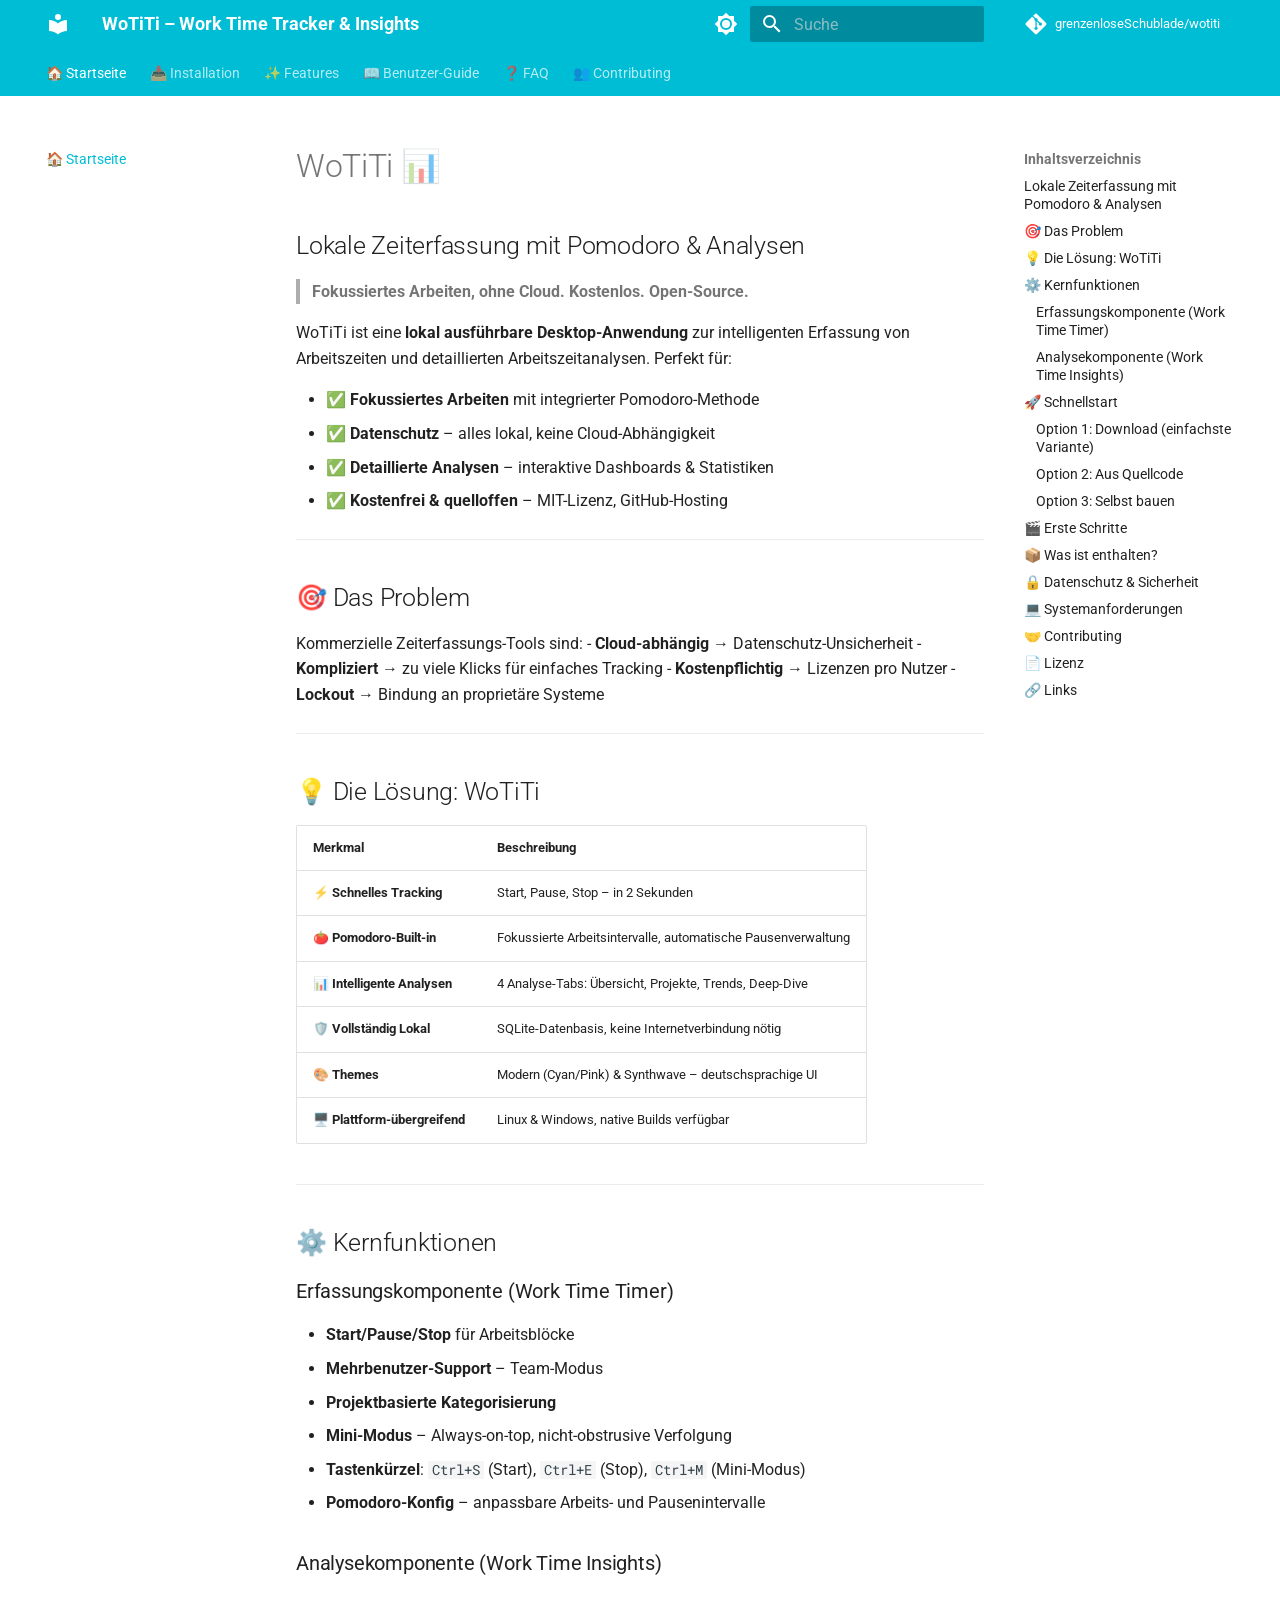
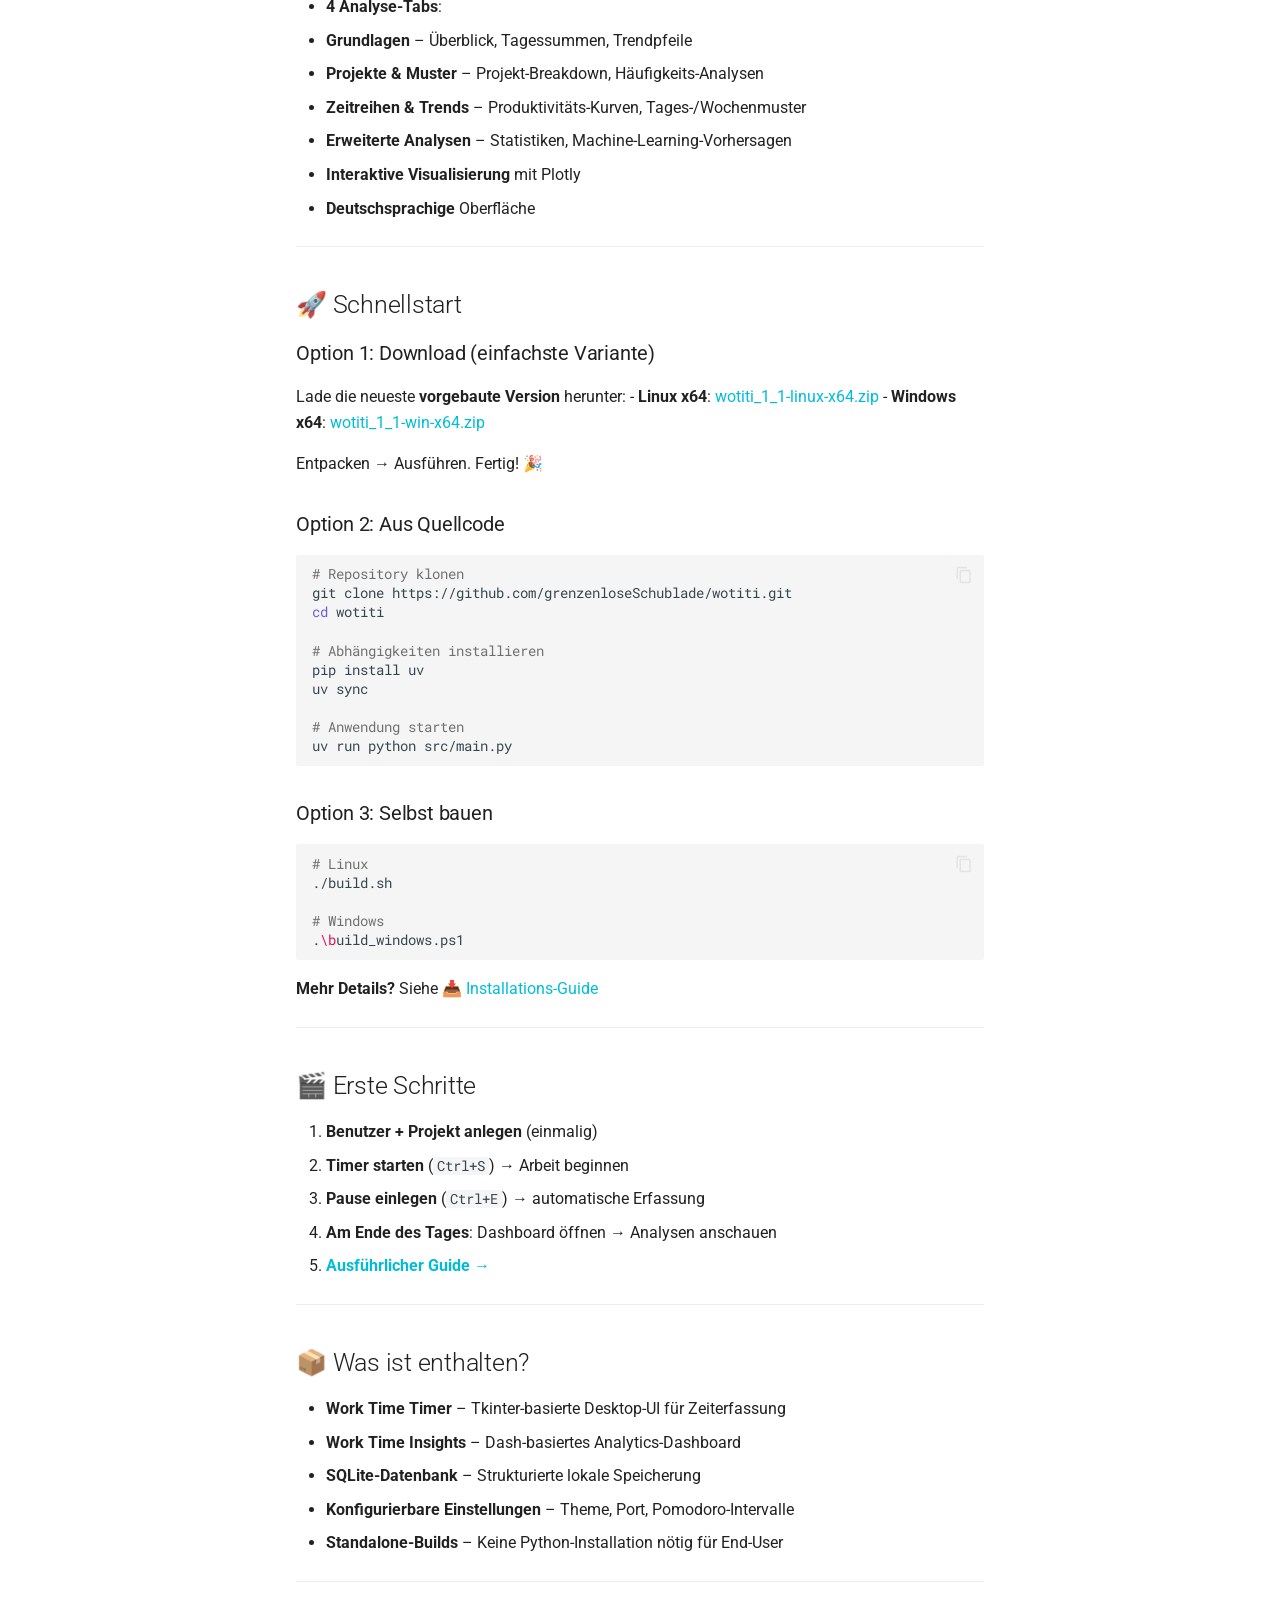
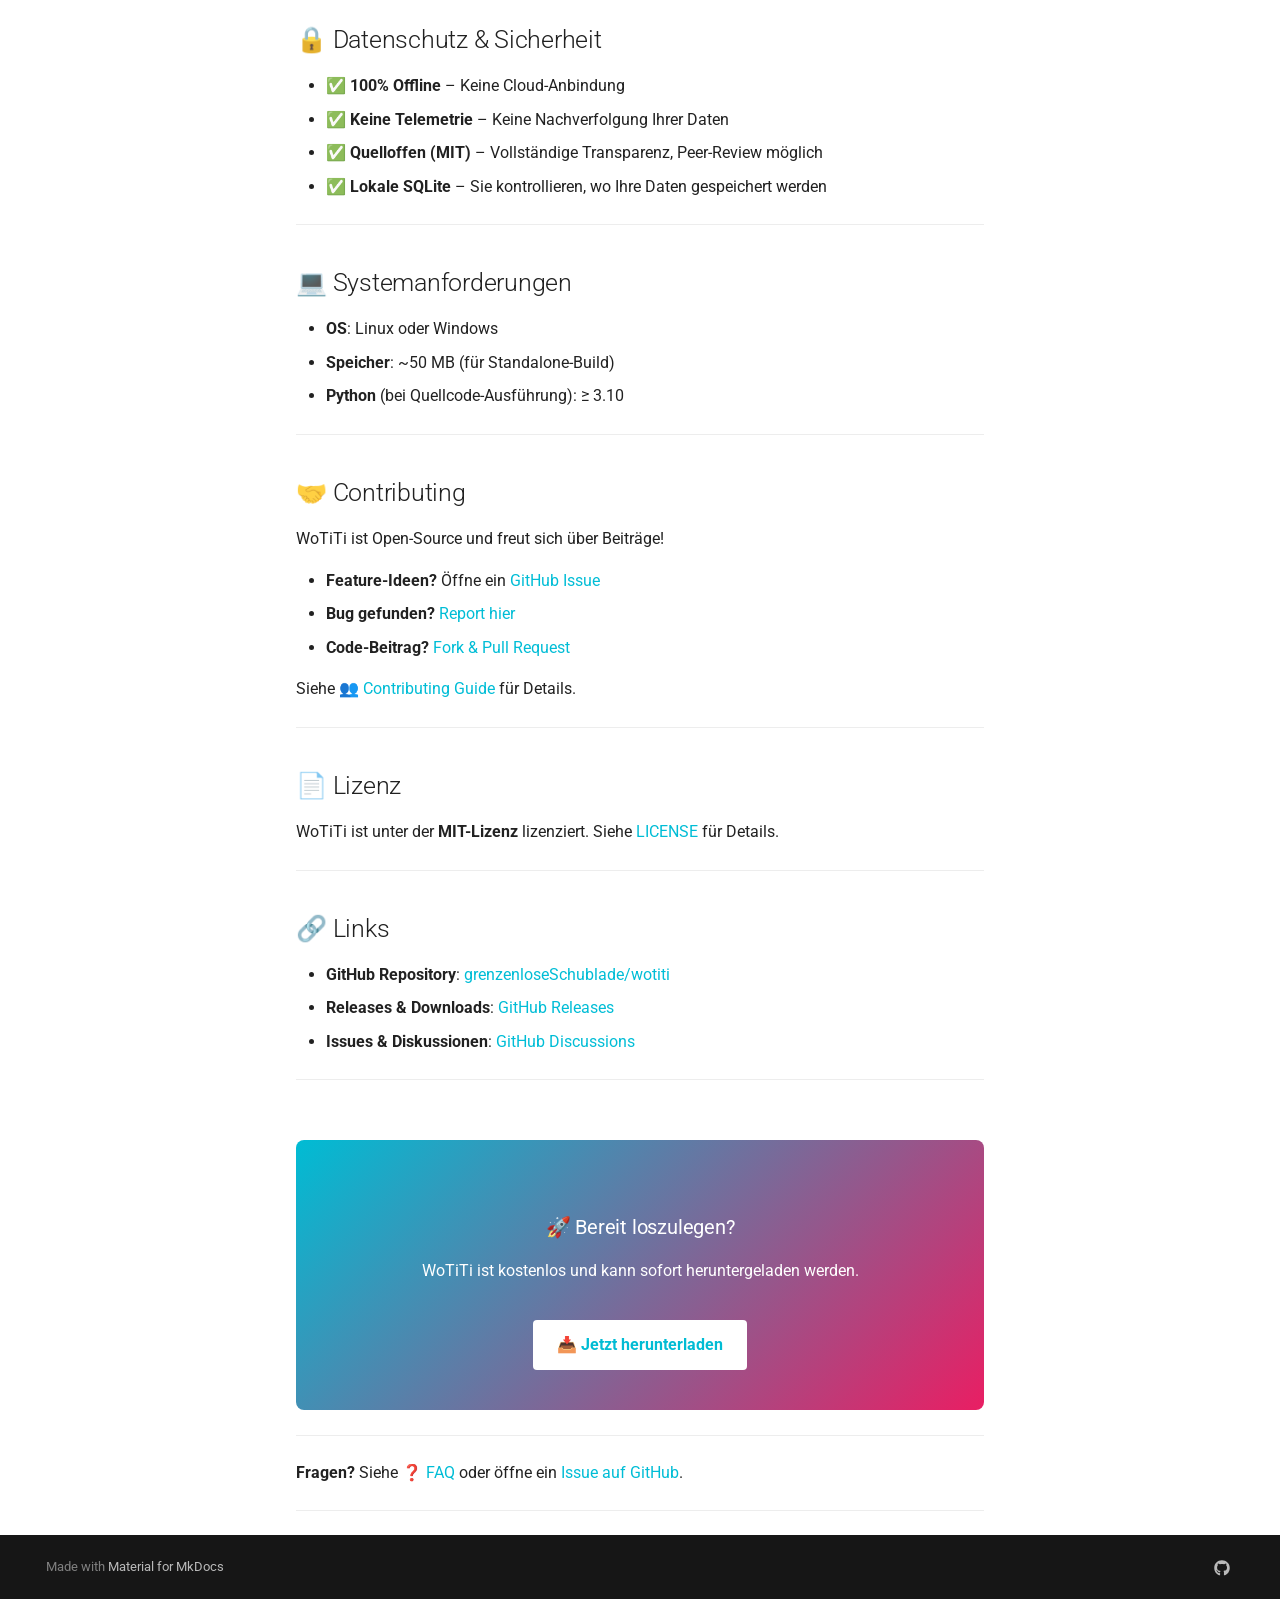
==== site/index.html @ 94844346 "Add sitemap.xml and its gzipped version for better SEO and indexing" ====
<!doctype html>
<html lang="de" class="no-js">
  <head>
    
      <meta charset="utf-8">
      <meta name="viewport" content="width=device-width,initial-scale=1">
      
        <meta name="description" content="WoTiTi – Lokale Zeiterfassung mit Pomodoro & Analysen. Kostenlos, Open-Source, 100% datenschutzfreundlich. Desktop-App für fokussiertes Arbeiten.">
      
      
      
        <link rel="canonical" href="https://grenzenloseSchublade.github.io/wotiti/">
      
      
      
        <link rel="next" href="installation/">
      
      
        
      
      
      <link rel="icon" href="assets/images/favicon.png">
      <meta name="generator" content="mkdocs-1.6.1, mkdocs-material-9.7.6">
    
    
      
        <title>WoTiTi – Work Time Tracker & Insights</title>
      
    
    
      <link rel="stylesheet" href="assets/stylesheets/main.484c7ddc.min.css">
      
        
        <link rel="stylesheet" href="assets/stylesheets/palette.ab4e12ef.min.css">
      
      


    
    
      
    
    
      
        
        
        <link rel="preconnect" href="https://fonts.gstatic.com" crossorigin>
        <link rel="stylesheet" href="https://fonts.googleapis.com/css?family=Roboto:300,300i,400,400i,700,700i%7CRoboto+Mono:400,400i,700,700i&display=fallback">
        <style>:root{--md-text-font:"Roboto";--md-code-font:"Roboto Mono"}</style>
      
    
    
    <script>__md_scope=new URL(".",location),__md_hash=e=>[...e].reduce(((e,_)=>(e<<5)-e+_.charCodeAt(0)),0),__md_get=(e,_=localStorage,t=__md_scope)=>JSON.parse(_.getItem(t.pathname+"."+e)),__md_set=(e,_,t=localStorage,a=__md_scope)=>{try{t.setItem(a.pathname+"."+e,JSON.stringify(_))}catch(e){}}</script>
    
      

    
    
  </head>
  
  
    
    
      
    
    
    
    
    <body dir="ltr" data-md-color-scheme="default" data-md-color-primary="cyan" data-md-color-accent="pink">
  
    
    <input class="md-toggle" data-md-toggle="drawer" type="checkbox" id="__drawer" autocomplete="off">
    <input class="md-toggle" data-md-toggle="search" type="checkbox" id="__search" autocomplete="off">
    <label class="md-overlay" for="__drawer"></label>
    <div data-md-component="skip">
      
        
        <a href="#wotiti" class="md-skip">
          Zum Inhalt
        </a>
      
    </div>
    <div data-md-component="announce">
      
    </div>
    
    
      

<header class="md-header" data-md-component="header">
  <nav class="md-header__inner md-grid" aria-label="Kopfzeile">
    <a href="." title="WoTiTi – Work Time Tracker &amp; Insights" class="md-header__button md-logo" aria-label="WoTiTi – Work Time Tracker & Insights" data-md-component="logo">
      
  
  <svg xmlns="http://www.w3.org/2000/svg" viewBox="0 0 24 24"><path d="M12 8a3 3 0 0 0 3-3 3 3 0 0 0-3-3 3 3 0 0 0-3 3 3 3 0 0 0 3 3m0 3.54C9.64 9.35 6.5 8 3 8v11c3.5 0 6.64 1.35 9 3.54 2.36-2.19 5.5-3.54 9-3.54V8c-3.5 0-6.64 1.35-9 3.54"/></svg>

    </a>
    <label class="md-header__button md-icon" for="__drawer">
      
      <svg xmlns="http://www.w3.org/2000/svg" viewBox="0 0 24 24"><path d="M3 6h18v2H3zm0 5h18v2H3zm0 5h18v2H3z"/></svg>
    </label>
    <div class="md-header__title" data-md-component="header-title">
      <div class="md-header__ellipsis">
        <div class="md-header__topic">
          <span class="md-ellipsis">
            WoTiTi – Work Time Tracker & Insights
          </span>
        </div>
        <div class="md-header__topic" data-md-component="header-topic">
          <span class="md-ellipsis">
            
              🏠 Startseite
            
          </span>
        </div>
      </div>
    </div>
    
      
        <form class="md-header__option" data-md-component="palette">
  
    
    
    
    <input class="md-option" data-md-color-media="(prefers-color-scheme: light)" data-md-color-scheme="default" data-md-color-primary="cyan" data-md-color-accent="pink"  aria-label="Dunkel-Modus"  type="radio" name="__palette" id="__palette_0">
    
      <label class="md-header__button md-icon" title="Dunkel-Modus" for="__palette_1" hidden>
        <svg xmlns="http://www.w3.org/2000/svg" viewBox="0 0 24 24"><path d="M12 8a4 4 0 0 0-4 4 4 4 0 0 0 4 4 4 4 0 0 0 4-4 4 4 0 0 0-4-4m0 10a6 6 0 0 1-6-6 6 6 0 0 1 6-6 6 6 0 0 1 6 6 6 6 0 0 1-6 6m8-9.31V4h-4.69L12 .69 8.69 4H4v4.69L.69 12 4 15.31V20h4.69L12 23.31 15.31 20H20v-4.69L23.31 12z"/></svg>
      </label>
    
  
    
    
    
    <input class="md-option" data-md-color-media="(prefers-color-scheme: dark)" data-md-color-scheme="slate" data-md-color-primary="cyan" data-md-color-accent="pink"  aria-label="Hell-Modus"  type="radio" name="__palette" id="__palette_1">
    
      <label class="md-header__button md-icon" title="Hell-Modus" for="__palette_0" hidden>
        <svg xmlns="http://www.w3.org/2000/svg" viewBox="0 0 24 24"><path d="M12 18c-.89 0-1.74-.2-2.5-.55C11.56 16.5 13 14.42 13 12s-1.44-4.5-3.5-5.45C10.26 6.2 11.11 6 12 6a6 6 0 0 1 6 6 6 6 0 0 1-6 6m8-9.31V4h-4.69L12 .69 8.69 4H4v4.69L.69 12 4 15.31V20h4.69L12 23.31 15.31 20H20v-4.69L23.31 12z"/></svg>
      </label>
    
  
</form>
      
    
    
      <script>var palette=__md_get("__palette");if(palette&&palette.color){if("(prefers-color-scheme)"===palette.color.media){var media=matchMedia("(prefers-color-scheme: light)"),input=document.querySelector(media.matches?"[data-md-color-media='(prefers-color-scheme: light)']":"[data-md-color-media='(prefers-color-scheme: dark)']");palette.color.media=input.getAttribute("data-md-color-media"),palette.color.scheme=input.getAttribute("data-md-color-scheme"),palette.color.primary=input.getAttribute("data-md-color-primary"),palette.color.accent=input.getAttribute("data-md-color-accent")}for(var[key,value]of Object.entries(palette.color))document.body.setAttribute("data-md-color-"+key,value)}</script>
    
    
    
      
      
        <label class="md-header__button md-icon" for="__search">
          
          <svg xmlns="http://www.w3.org/2000/svg" viewBox="0 0 24 24"><path d="M9.5 3A6.5 6.5 0 0 1 16 9.5c0 1.61-.59 3.09-1.56 4.23l.27.27h.79l5 5-1.5 1.5-5-5v-.79l-.27-.27A6.52 6.52 0 0 1 9.5 16 6.5 6.5 0 0 1 3 9.5 6.5 6.5 0 0 1 9.5 3m0 2C7 5 5 7 5 9.5S7 14 9.5 14 14 12 14 9.5 12 5 9.5 5"/></svg>
        </label>
        <div class="md-search" data-md-component="search" role="dialog">
  <label class="md-search__overlay" for="__search"></label>
  <div class="md-search__inner" role="search">
    <form class="md-search__form" name="search">
      <input type="text" class="md-search__input" name="query" aria-label="Suche" placeholder="Suche" autocapitalize="off" autocorrect="off" autocomplete="off" spellcheck="false" data-md-component="search-query" required>
      <label class="md-search__icon md-icon" for="__search">
        
        <svg xmlns="http://www.w3.org/2000/svg" viewBox="0 0 24 24"><path d="M9.5 3A6.5 6.5 0 0 1 16 9.5c0 1.61-.59 3.09-1.56 4.23l.27.27h.79l5 5-1.5 1.5-5-5v-.79l-.27-.27A6.52 6.52 0 0 1 9.5 16 6.5 6.5 0 0 1 3 9.5 6.5 6.5 0 0 1 9.5 3m0 2C7 5 5 7 5 9.5S7 14 9.5 14 14 12 14 9.5 12 5 9.5 5"/></svg>
        
        <svg xmlns="http://www.w3.org/2000/svg" viewBox="0 0 24 24"><path d="M20 11v2H8l5.5 5.5-1.42 1.42L4.16 12l7.92-7.92L13.5 5.5 8 11z"/></svg>
      </label>
      <nav class="md-search__options" aria-label="Suche">
        
        <button type="reset" class="md-search__icon md-icon" title="Zurücksetzen" aria-label="Zurücksetzen" tabindex="-1">
          
          <svg xmlns="http://www.w3.org/2000/svg" viewBox="0 0 24 24"><path d="M19 6.41 17.59 5 12 10.59 6.41 5 5 6.41 10.59 12 5 17.59 6.41 19 12 13.41 17.59 19 19 17.59 13.41 12z"/></svg>
        </button>
      </nav>
      
        <div class="md-search__suggest" data-md-component="search-suggest"></div>
      
    </form>
    <div class="md-search__output">
      <div class="md-search__scrollwrap" tabindex="0" data-md-scrollfix>
        <div class="md-search-result" data-md-component="search-result">
          <div class="md-search-result__meta">
            Suche wird initialisiert
          </div>
          <ol class="md-search-result__list" role="presentation"></ol>
        </div>
      </div>
    </div>
  </div>
</div>
      
    
    
      <div class="md-header__source">
        <a href="https://github.com/grenzenloseSchublade/wotiti" title="Zum Repository" class="md-source" data-md-component="source">
  <div class="md-source__icon md-icon">
    
    <svg xmlns="http://www.w3.org/2000/svg" viewBox="0 0 448 512"><!--! Font Awesome Free 7.1.0 by @fontawesome - https://fontawesome.com License - https://fontawesome.com/license/free (Icons: CC BY 4.0, Fonts: SIL OFL 1.1, Code: MIT License) Copyright 2025 Fonticons, Inc.--><path d="M439.6 236.1 244 40.5c-5.4-5.5-12.8-8.5-20.4-8.5s-15 3-20.4 8.4L162.5 81l51.5 51.5c27.1-9.1 52.7 16.8 43.4 43.7l49.7 49.7c34.2-11.8 61.2 31 35.5 56.7-26.5 26.5-70.2-2.9-56-37.3L240.3 199v121.9c25.3 12.5 22.3 41.8 9.1 55-6.4 6.4-15.2 10.1-24.3 10.1s-17.8-3.6-24.3-10.1c-17.6-17.6-11.1-46.9 11.2-56v-123c-20.8-8.5-24.6-30.7-18.6-45L142.6 101 8.5 235.1C3 240.6 0 247.9 0 255.5s3 15 8.5 20.4l195.6 195.7c5.4 5.4 12.7 8.4 20.4 8.4s15-3 20.4-8.4l194.7-194.7c5.4-5.4 8.4-12.8 8.4-20.4s-3-15-8.4-20.4"/></svg>
  </div>
  <div class="md-source__repository">
    grenzenloseSchublade/wotiti
  </div>
</a>
      </div>
    
  </nav>
  
</header>
    
    <div class="md-container" data-md-component="container">
      
      
        
          
            
<nav class="md-tabs" aria-label="Hauptnavigation" data-md-component="tabs">
  <div class="md-grid">
    <ul class="md-tabs__list">
      
        
  
  
  
    
  
  
    <li class="md-tabs__item md-tabs__item--active">
      <a href="." class="md-tabs__link">
        
  
  
    
  
  🏠 Startseite

      </a>
    </li>
  

      
        
  
  
  
  
    <li class="md-tabs__item">
      <a href="installation/" class="md-tabs__link">
        
  
  
    
  
  📥 Installation

      </a>
    </li>
  

      
        
  
  
  
  
    <li class="md-tabs__item">
      <a href="features/" class="md-tabs__link">
        
  
  
    
  
  ✨ Features

      </a>
    </li>
  

      
        
  
  
  
  
    <li class="md-tabs__item">
      <a href="guide/user-guide/" class="md-tabs__link">
        
  
  
    
  
  📖 Benutzer-Guide

      </a>
    </li>
  

      
        
  
  
  
  
    <li class="md-tabs__item">
      <a href="faq/" class="md-tabs__link">
        
  
  
    
  
  ❓ FAQ

      </a>
    </li>
  

      
        
  
  
  
  
    <li class="md-tabs__item">
      <a href="contributing/" class="md-tabs__link">
        
  
  
    
  
  👥 Contributing

      </a>
    </li>
  

      
    </ul>
  </div>
</nav>
          
        
      
      <main class="md-main" data-md-component="main">
        <div class="md-main__inner md-grid">
          
            
              
              <div class="md-sidebar md-sidebar--primary" data-md-component="sidebar" data-md-type="navigation" >
                <div class="md-sidebar__scrollwrap">
                  <div class="md-sidebar__inner">
                    


  


<nav class="md-nav md-nav--primary md-nav--lifted" aria-label="Navigation" data-md-level="0">
  <label class="md-nav__title" for="__drawer">
    <a href="." title="WoTiTi – Work Time Tracker &amp; Insights" class="md-nav__button md-logo" aria-label="WoTiTi – Work Time Tracker & Insights" data-md-component="logo">
      
  
  <svg xmlns="http://www.w3.org/2000/svg" viewBox="0 0 24 24"><path d="M12 8a3 3 0 0 0 3-3 3 3 0 0 0-3-3 3 3 0 0 0-3 3 3 3 0 0 0 3 3m0 3.54C9.64 9.35 6.5 8 3 8v11c3.5 0 6.64 1.35 9 3.54 2.36-2.19 5.5-3.54 9-3.54V8c-3.5 0-6.64 1.35-9 3.54"/></svg>

    </a>
    WoTiTi – Work Time Tracker & Insights
  </label>
  
    <div class="md-nav__source">
      <a href="https://github.com/grenzenloseSchublade/wotiti" title="Zum Repository" class="md-source" data-md-component="source">
  <div class="md-source__icon md-icon">
    
    <svg xmlns="http://www.w3.org/2000/svg" viewBox="0 0 448 512"><!--! Font Awesome Free 7.1.0 by @fontawesome - https://fontawesome.com License - https://fontawesome.com/license/free (Icons: CC BY 4.0, Fonts: SIL OFL 1.1, Code: MIT License) Copyright 2025 Fonticons, Inc.--><path d="M439.6 236.1 244 40.5c-5.4-5.5-12.8-8.5-20.4-8.5s-15 3-20.4 8.4L162.5 81l51.5 51.5c27.1-9.1 52.7 16.8 43.4 43.7l49.7 49.7c34.2-11.8 61.2 31 35.5 56.7-26.5 26.5-70.2-2.9-56-37.3L240.3 199v121.9c25.3 12.5 22.3 41.8 9.1 55-6.4 6.4-15.2 10.1-24.3 10.1s-17.8-3.6-24.3-10.1c-17.6-17.6-11.1-46.9 11.2-56v-123c-20.8-8.5-24.6-30.7-18.6-45L142.6 101 8.5 235.1C3 240.6 0 247.9 0 255.5s3 15 8.5 20.4l195.6 195.7c5.4 5.4 12.7 8.4 20.4 8.4s15-3 20.4-8.4l194.7-194.7c5.4-5.4 8.4-12.8 8.4-20.4s-3-15-8.4-20.4"/></svg>
  </div>
  <div class="md-source__repository">
    grenzenloseSchublade/wotiti
  </div>
</a>
    </div>
  
  <ul class="md-nav__list" data-md-scrollfix>
    
      
      
  
  
    
  
  
  
    <li class="md-nav__item md-nav__item--active">
      
      <input class="md-nav__toggle md-toggle" type="checkbox" id="__toc">
      
      
        
      
      
        <label class="md-nav__link md-nav__link--active" for="__toc">
          
  
  
  <span class="md-ellipsis">
    
  
    🏠 Startseite
  

    
  </span>
  
  

          <span class="md-nav__icon md-icon"></span>
        </label>
      
      <a href="." class="md-nav__link md-nav__link--active">
        
  
  
  <span class="md-ellipsis">
    
  
    🏠 Startseite
  

    
  </span>
  
  

      </a>
      
        

<nav class="md-nav md-nav--secondary" aria-label="Inhaltsverzeichnis">
  
  
  
    
  
  
    <label class="md-nav__title" for="__toc">
      <span class="md-nav__icon md-icon"></span>
      Inhaltsverzeichnis
    </label>
    <ul class="md-nav__list" data-md-component="toc" data-md-scrollfix>
      
        <li class="md-nav__item">
  <a href="#lokale-zeiterfassung-mit-pomodoro-analysen" class="md-nav__link">
    <span class="md-ellipsis">
      
        Lokale Zeiterfassung mit Pomodoro &amp; Analysen
      
    </span>
  </a>
  
</li>
      
        <li class="md-nav__item">
  <a href="#das-problem" class="md-nav__link">
    <span class="md-ellipsis">
      
        🎯 Das Problem
      
    </span>
  </a>
  
</li>
      
        <li class="md-nav__item">
  <a href="#die-losung-wotiti" class="md-nav__link">
    <span class="md-ellipsis">
      
        💡 Die Lösung: WoTiTi
      
    </span>
  </a>
  
</li>
      
        <li class="md-nav__item">
  <a href="#kernfunktionen" class="md-nav__link">
    <span class="md-ellipsis">
      
        ⚙️ Kernfunktionen
      
    </span>
  </a>
  
    <nav class="md-nav" aria-label="⚙️ Kernfunktionen">
      <ul class="md-nav__list">
        
          <li class="md-nav__item">
  <a href="#erfassungskomponente-work-time-timer" class="md-nav__link">
    <span class="md-ellipsis">
      
        Erfassungs­komponente (Work Time Timer)
      
    </span>
  </a>
  
</li>
        
          <li class="md-nav__item">
  <a href="#analysekomponente-work-time-insights" class="md-nav__link">
    <span class="md-ellipsis">
      
        Analyse­komponente (Work Time Insights)
      
    </span>
  </a>
  
</li>
        
      </ul>
    </nav>
  
</li>
      
        <li class="md-nav__item">
  <a href="#schnellstart" class="md-nav__link">
    <span class="md-ellipsis">
      
        🚀 Schnellstart
      
    </span>
  </a>
  
    <nav class="md-nav" aria-label="🚀 Schnellstart">
      <ul class="md-nav__list">
        
          <li class="md-nav__item">
  <a href="#option-1-download-einfachste-variante" class="md-nav__link">
    <span class="md-ellipsis">
      
        Option 1: Download (einfachste Variante)
      
    </span>
  </a>
  
</li>
        
          <li class="md-nav__item">
  <a href="#option-2-aus-quellcode" class="md-nav__link">
    <span class="md-ellipsis">
      
        Option 2: Aus Quellcode
      
    </span>
  </a>
  
</li>
        
          <li class="md-nav__item">
  <a href="#option-3-selbst-bauen" class="md-nav__link">
    <span class="md-ellipsis">
      
        Option 3: Selbst bauen
      
    </span>
  </a>
  
</li>
        
      </ul>
    </nav>
  
</li>
      
        <li class="md-nav__item">
  <a href="#erste-schritte" class="md-nav__link">
    <span class="md-ellipsis">
      
        🎬 Erste Schritte
      
    </span>
  </a>
  
</li>
      
        <li class="md-nav__item">
  <a href="#was-ist-enthalten" class="md-nav__link">
    <span class="md-ellipsis">
      
        📦 Was ist enthalten?
      
    </span>
  </a>
  
</li>
      
        <li class="md-nav__item">
  <a href="#datenschutz-sicherheit" class="md-nav__link">
    <span class="md-ellipsis">
      
        🔒 Datenschutz &amp; Sicherheit
      
    </span>
  </a>
  
</li>
      
        <li class="md-nav__item">
  <a href="#systemanforderungen" class="md-nav__link">
    <span class="md-ellipsis">
      
        💻 Systemanforderungen
      
    </span>
  </a>
  
</li>
      
        <li class="md-nav__item">
  <a href="#contributing" class="md-nav__link">
    <span class="md-ellipsis">
      
        🤝 Contributing
      
    </span>
  </a>
  
</li>
      
        <li class="md-nav__item">
  <a href="#lizenz" class="md-nav__link">
    <span class="md-ellipsis">
      
        📄 Lizenz
      
    </span>
  </a>
  
</li>
      
        <li class="md-nav__item">
  <a href="#links" class="md-nav__link">
    <span class="md-ellipsis">
      
        🔗 Links
      
    </span>
  </a>
  
</li>
      
    </ul>
  
</nav>
      
    </li>
  

    
      
      
  
  
  
  
    <li class="md-nav__item">
      <a href="installation/" class="md-nav__link">
        
  
  
  <span class="md-ellipsis">
    
  
    📥 Installation
  

    
  </span>
  
  

      </a>
    </li>
  

    
      
      
  
  
  
  
    <li class="md-nav__item">
      <a href="features/" class="md-nav__link">
        
  
  
  <span class="md-ellipsis">
    
  
    ✨ Features
  

    
  </span>
  
  

      </a>
    </li>
  

    
      
      
  
  
  
  
    <li class="md-nav__item">
      <a href="guide/user-guide/" class="md-nav__link">
        
  
  
  <span class="md-ellipsis">
    
  
    📖 Benutzer-Guide
  

    
  </span>
  
  

      </a>
    </li>
  

    
      
      
  
  
  
  
    <li class="md-nav__item">
      <a href="faq/" class="md-nav__link">
        
  
  
  <span class="md-ellipsis">
    
  
    ❓ FAQ
  

    
  </span>
  
  

      </a>
    </li>
  

    
      
      
  
  
  
  
    <li class="md-nav__item">
      <a href="contributing/" class="md-nav__link">
        
  
  
  <span class="md-ellipsis">
    
  
    👥 Contributing
  

    
  </span>
  
  

      </a>
    </li>
  

    
  </ul>
</nav>
                  </div>
                </div>
              </div>
            
            
              
              <div class="md-sidebar md-sidebar--secondary" data-md-component="sidebar" data-md-type="toc" >
                <div class="md-sidebar__scrollwrap">
                  <div class="md-sidebar__inner">
                    

<nav class="md-nav md-nav--secondary" aria-label="Inhaltsverzeichnis">
  
  
  
    
  
  
    <label class="md-nav__title" for="__toc">
      <span class="md-nav__icon md-icon"></span>
      Inhaltsverzeichnis
    </label>
    <ul class="md-nav__list" data-md-component="toc" data-md-scrollfix>
      
        <li class="md-nav__item">
  <a href="#lokale-zeiterfassung-mit-pomodoro-analysen" class="md-nav__link">
    <span class="md-ellipsis">
      
        Lokale Zeiterfassung mit Pomodoro &amp; Analysen
      
    </span>
  </a>
  
</li>
      
        <li class="md-nav__item">
  <a href="#das-problem" class="md-nav__link">
    <span class="md-ellipsis">
      
        🎯 Das Problem
      
    </span>
  </a>
  
</li>
      
        <li class="md-nav__item">
  <a href="#die-losung-wotiti" class="md-nav__link">
    <span class="md-ellipsis">
      
        💡 Die Lösung: WoTiTi
      
    </span>
  </a>
  
</li>
      
        <li class="md-nav__item">
  <a href="#kernfunktionen" class="md-nav__link">
    <span class="md-ellipsis">
      
        ⚙️ Kernfunktionen
      
    </span>
  </a>
  
    <nav class="md-nav" aria-label="⚙️ Kernfunktionen">
      <ul class="md-nav__list">
        
          <li class="md-nav__item">
  <a href="#erfassungskomponente-work-time-timer" class="md-nav__link">
    <span class="md-ellipsis">
      
        Erfassungs­komponente (Work Time Timer)
      
    </span>
  </a>
  
</li>
        
          <li class="md-nav__item">
  <a href="#analysekomponente-work-time-insights" class="md-nav__link">
    <span class="md-ellipsis">
      
        Analyse­komponente (Work Time Insights)
      
    </span>
  </a>
  
</li>
        
      </ul>
    </nav>
  
</li>
      
        <li class="md-nav__item">
  <a href="#schnellstart" class="md-nav__link">
    <span class="md-ellipsis">
      
        🚀 Schnellstart
      
    </span>
  </a>
  
    <nav class="md-nav" aria-label="🚀 Schnellstart">
      <ul class="md-nav__list">
        
          <li class="md-nav__item">
  <a href="#option-1-download-einfachste-variante" class="md-nav__link">
    <span class="md-ellipsis">
      
        Option 1: Download (einfachste Variante)
      
    </span>
  </a>
  
</li>
        
          <li class="md-nav__item">
  <a href="#option-2-aus-quellcode" class="md-nav__link">
    <span class="md-ellipsis">
      
        Option 2: Aus Quellcode
      
    </span>
  </a>
  
</li>
        
          <li class="md-nav__item">
  <a href="#option-3-selbst-bauen" class="md-nav__link">
    <span class="md-ellipsis">
      
        Option 3: Selbst bauen
      
    </span>
  </a>
  
</li>
        
      </ul>
    </nav>
  
</li>
      
        <li class="md-nav__item">
  <a href="#erste-schritte" class="md-nav__link">
    <span class="md-ellipsis">
      
        🎬 Erste Schritte
      
    </span>
  </a>
  
</li>
      
        <li class="md-nav__item">
  <a href="#was-ist-enthalten" class="md-nav__link">
    <span class="md-ellipsis">
      
        📦 Was ist enthalten?
      
    </span>
  </a>
  
</li>
      
        <li class="md-nav__item">
  <a href="#datenschutz-sicherheit" class="md-nav__link">
    <span class="md-ellipsis">
      
        🔒 Datenschutz &amp; Sicherheit
      
    </span>
  </a>
  
</li>
      
        <li class="md-nav__item">
  <a href="#systemanforderungen" class="md-nav__link">
    <span class="md-ellipsis">
      
        💻 Systemanforderungen
      
    </span>
  </a>
  
</li>
      
        <li class="md-nav__item">
  <a href="#contributing" class="md-nav__link">
    <span class="md-ellipsis">
      
        🤝 Contributing
      
    </span>
  </a>
  
</li>
      
        <li class="md-nav__item">
  <a href="#lizenz" class="md-nav__link">
    <span class="md-ellipsis">
      
        📄 Lizenz
      
    </span>
  </a>
  
</li>
      
        <li class="md-nav__item">
  <a href="#links" class="md-nav__link">
    <span class="md-ellipsis">
      
        🔗 Links
      
    </span>
  </a>
  
</li>
      
    </ul>
  
</nav>
                  </div>
                </div>
              </div>
            
          
          
            <div class="md-content" data-md-component="content">
              
              <article class="md-content__inner md-typeset">
                
                  


  
  


<h1 id="wotiti">WoTiTi 📊<a class="headerlink" href="#wotiti" title="Permanent link">&para;</a></h1>
<h2 id="lokale-zeiterfassung-mit-pomodoro-analysen">Lokale Zeiterfassung mit Pomodoro &amp; Analysen<a class="headerlink" href="#lokale-zeiterfassung-mit-pomodoro-analysen" title="Permanent link">&para;</a></h2>
<blockquote>
<p><strong>Fokussiertes Arbeiten, ohne Cloud. Kostenlos. Open-Source.</strong></p>
</blockquote>
<p>WoTiTi ist eine <strong>lokal ausführbare Desktop-Anwendung</strong> zur intelligenten Erfassung von Arbeitszeiten und detaillierten Arbeitszeitanalysen. Perfekt für:</p>
<ul>
<li>✅ <strong>Fokussiertes Arbeiten</strong> mit integrierter Pomodoro-Methode</li>
<li>✅ <strong>Datenschutz</strong> – alles lokal, keine Cloud-Abhängigkeit</li>
<li>✅ <strong>Detaillierte Analysen</strong> – interaktive Dashboards &amp; Statistiken</li>
<li>✅ <strong>Kosten­frei &amp; quelloffen</strong> – MIT-Lizenz, GitHub-Hosting</li>
</ul>
<hr />
<h2 id="das-problem">🎯 Das Problem<a class="headerlink" href="#das-problem" title="Permanent link">&para;</a></h2>
<p>Kommerzielle Zeiterfassungs-Tools sind:
- <strong>Cloud-abhängig</strong> → Datenschutz-Unsicherheit
- <strong>Kompliziert</strong> → zu viele Klicks für einfaches Tracking
- <strong>Kostenpflichtig</strong> → Lizenzen pro Nutzer
- <strong>Lockout</strong> → Bindung an propriet­äre Systeme</p>
<hr />
<h2 id="die-losung-wotiti">💡 Die Lösung: WoTiTi<a class="headerlink" href="#die-losung-wotiti" title="Permanent link">&para;</a></h2>
<table>
<thead>
<tr>
<th>Merkmal</th>
<th>Beschreibung</th>
</tr>
</thead>
<tbody>
<tr>
<td><strong>⚡ Schnelles Tracking</strong></td>
<td>Start, Pause, Stop – in 2 Sekunden</td>
</tr>
<tr>
<td><strong>🍅 Pomodoro-Built-in</strong></td>
<td>Fokussierte Arbeitsintervalle, automatische Pausenverwaltung</td>
</tr>
<tr>
<td><strong>📊 Intelligente Analysen</strong></td>
<td>4 Analyse-Tabs: Übersicht, Projekte, Trends, Deep-Dive</td>
</tr>
<tr>
<td><strong>🛡️ Vollständig Lokal</strong></td>
<td>SQLite-Datenbasis, keine Internetverbindung nötig</td>
</tr>
<tr>
<td><strong>🎨 Themes</strong></td>
<td>Modern (Cyan/Pink) &amp; Synthwave – deutschsprachige UI</td>
</tr>
<tr>
<td><strong>🖥️ Plattform-übergreifend</strong></td>
<td>Linux &amp; Windows, native Builds verfügbar</td>
</tr>
</tbody>
</table>
<hr />
<h2 id="kernfunktionen">⚙️ Kernfunktionen<a class="headerlink" href="#kernfunktionen" title="Permanent link">&para;</a></h2>
<h3 id="erfassungskomponente-work-time-timer">Erfassungs­komponente (Work Time Timer)<a class="headerlink" href="#erfassungskomponente-work-time-timer" title="Permanent link">&para;</a></h3>
<ul>
<li><strong>Start/Pause/Stop</strong> für Arbeitsblöcke</li>
<li><strong>Mehrbenutzer-Support</strong> – Team-Modus</li>
<li><strong>Projektbasierte Kategorisierung</strong></li>
<li><strong>Mini-Modus</strong> – Always-on-top, nicht-obstrusive Verfolgung</li>
<li><strong>Tastenkürzel</strong>: <code>Ctrl+S</code> (Start), <code>Ctrl+E</code> (Stop), <code>Ctrl+M</code> (Mini-Modus)</li>
<li><strong>Pomodoro-Konfig</strong> – anpassbare Arbeits- und Pausenintervalle</li>
</ul>
<h3 id="analysekomponente-work-time-insights">Analyse­komponente (Work Time Insights)<a class="headerlink" href="#analysekomponente-work-time-insights" title="Permanent link">&para;</a></h3>
<ul>
<li><strong>4 Analyse-Tabs</strong>:</li>
<li><strong>Grundlagen</strong> – Überblick, Tagessummen, Trendpfeile</li>
<li><strong>Projekte &amp; Muster</strong> – Projekt-Breakdown, Häufigkeits-Analysen</li>
<li><strong>Zeitreihen &amp; Trends</strong> – Produktivitäts-Kurven, Tages-/Wochenmuster</li>
<li><strong>Erweiterte Analysen</strong> – Statistiken, Machine-Learning-Vorhersagen</li>
<li><strong>Interaktive Visualisierung</strong> mit Plotly</li>
<li><strong>Deutschsprachige</strong> Oberfläche</li>
</ul>
<hr />
<h2 id="schnellstart">🚀 Schnellstart<a class="headerlink" href="#schnellstart" title="Permanent link">&para;</a></h2>
<h3 id="option-1-download-einfachste-variante">Option 1: Download (einfachste Variante)<a class="headerlink" href="#option-1-download-einfachste-variante" title="Permanent link">&para;</a></h3>
<p>Lade die neueste <strong>vorgebaute Version</strong> herunter:
- <strong>Linux x64</strong>: <a href="https://github.com/grenzenloseSchublade/wotiti/releases/download/v1.1.0/wotiti_1_1-linux-x64.zip">wotiti_1_1-linux-x64.zip</a>
- <strong>Windows x64</strong>: <a href="https://github.com/grenzenloseSchublade/wotiti/releases/download/v1.1.0/wotiti_1_1-win-x64.zip">wotiti_1_1-win-x64.zip</a></p>
<p>Entpacken → Ausführen. Fertig! 🎉</p>
<h3 id="option-2-aus-quellcode">Option 2: Aus Quellcode<a class="headerlink" href="#option-2-aus-quellcode" title="Permanent link">&para;</a></h3>
<div class="highlight"><pre><span></span><code><span class="c1"># Repository klonen</span>
git<span class="w"> </span>clone<span class="w"> </span>https://github.com/grenzenloseSchublade/wotiti.git
<span class="nb">cd</span><span class="w"> </span>wotiti

<span class="c1"># Abhängigkeiten installieren</span>
pip<span class="w"> </span>install<span class="w"> </span>uv
uv<span class="w"> </span>sync

<span class="c1"># Anwendung starten</span>
uv<span class="w"> </span>run<span class="w"> </span>python<span class="w"> </span>src/main.py
</code></pre></div>
<h3 id="option-3-selbst-bauen">Option 3: Selbst bauen<a class="headerlink" href="#option-3-selbst-bauen" title="Permanent link">&para;</a></h3>
<div class="highlight"><pre><span></span><code><span class="c1"># Linux</span>
./build.sh

<span class="c1"># Windows</span>
.<span class="se">\b</span>uild_windows.ps1
</code></pre></div>
<p><strong>Mehr Details?</strong> Siehe <a href="installation/">📥 Installations-Guide</a></p>
<hr />
<h2 id="erste-schritte">🎬 Erste Schritte<a class="headerlink" href="#erste-schritte" title="Permanent link">&para;</a></h2>
<ol>
<li><strong>Benutzer + Projekt anlegen</strong> (einmalig)</li>
<li><strong>Timer starten</strong> (<code>Ctrl+S</code>) → Arbeit beginnen</li>
<li><strong>Pause einlegen</strong> (<code>Ctrl+E</code>) → automatische Erfassung</li>
<li><strong>Am Ende des Tages</strong>: Dashboard öffnen → Analysen anschauen</li>
<li><strong><a href="guide/user-guide/">Ausführlicher Guide →</a></strong></li>
</ol>
<hr />
<h2 id="was-ist-enthalten">📦 Was ist enthalten?<a class="headerlink" href="#was-ist-enthalten" title="Permanent link">&para;</a></h2>
<ul>
<li><strong>Work Time Timer</strong> – Tkinter-basierte Desktop-UI für Zeiterfassung</li>
<li><strong>Work Time Insights</strong> – Dash-basiertes Analytics-Dashboard</li>
<li><strong>SQLite-Datenbank</strong> – Strukturierte lokale Speicherung</li>
<li><strong>Konfigurierbare Einstellungen</strong> – Theme, Port, Pomodoro-Intervalle</li>
<li><strong>Standalone-Builds</strong> – Keine Python-Installation nötig für End-User</li>
</ul>
<hr />
<h2 id="datenschutz-sicherheit">🔒 Datenschutz &amp; Sicherheit<a class="headerlink" href="#datenschutz-sicherheit" title="Permanent link">&para;</a></h2>
<ul>
<li>✅ <strong>100% Offline</strong> – Keine Cloud-Anbindung</li>
<li>✅ <strong>Keine Telemetrie</strong> – Keine Nachverfolgung Ihrer Daten</li>
<li>✅ <strong>Quelloffen (MIT)</strong> – Vollständige Transparenz, Peer-Review möglich</li>
<li>✅ <strong>Lokale SQLite</strong> – Sie kontrollieren, wo Ihre Daten gespeichert werden</li>
</ul>
<hr />
<h2 id="systemanforderungen">💻 Systemanforderungen<a class="headerlink" href="#systemanforderungen" title="Permanent link">&para;</a></h2>
<ul>
<li><strong>OS</strong>: Linux oder Windows</li>
<li><strong>Speicher</strong>: ~50 MB (für Standalone-Build)</li>
<li><strong>Python</strong> (bei Quellcode-Ausführung): ≥ 3.10</li>
</ul>
<hr />
<h2 id="contributing">🤝 Contributing<a class="headerlink" href="#contributing" title="Permanent link">&para;</a></h2>
<p>WoTiTi ist Open-Source und freut sich über Beiträge!</p>
<ul>
<li><strong>Feature-Ideen?</strong> Öffne ein <a href="https://github.com/grenzenloseSchublade/wotiti/issues">GitHub Issue</a></li>
<li><strong>Bug gefunden?</strong> <a href="https://github.com/grenzenloseSchublade/wotiti/issues/new?template=bug_report.md">Report hier</a></li>
<li><strong>Code-Beitrag?</strong> <a href="contributing/">Fork &amp; Pull Request</a></li>
</ul>
<p>Siehe <a href="contributing/">👥 Contributing Guide</a> für Details.</p>
<hr />
<h2 id="lizenz">📄 Lizenz<a class="headerlink" href="#lizenz" title="Permanent link">&para;</a></h2>
<p>WoTiTi ist unter der <strong>MIT-Lizenz</strong> lizenziert. Siehe <a href="https://github.com/grenzenloseSchublade/wotiti/blob/main/LICENSE">LICENSE</a> für Details.</p>
<hr />
<h2 id="links">🔗 Links<a class="headerlink" href="#links" title="Permanent link">&para;</a></h2>
<ul>
<li><strong>GitHub Repository</strong>: <a href="https://github.com/grenzenloseSchublade/wotiti">grenzenloseSchublade/wotiti</a></li>
<li><strong>Releases &amp; Downloads</strong>: <a href="https://github.com/grenzenloseSchublade/wotiti/releases">GitHub Releases</a></li>
<li><strong>Issues &amp; Diskussionen</strong>: <a href="https://github.com/grenzenloseSchublade/wotiti/discussions">GitHub Discussions</a></li>
</ul>
<hr />
<div style="margin-top: 3rem; padding: 2rem; background: linear-gradient(135deg, #00BCD4 0%, #E91E63 100%); color: white; border-radius: 8px; text-align: center;">
  <h3>🚀 Bereit loszulegen?</h3>
  <p>WoTiTi ist kostenlos und kann sofort heruntergeladen werden.</p>
  <a href="https://github.com/grenzenloseSchublade/wotiti/releases" style="
    display: inline-block;
    background: white;
    color: #00BCD4;
    padding: 12px 24px;
    border-radius: 4px;
    text-decoration: none;
    font-weight: bold;
    margin-top: 1rem;
  ">📥 Jetzt herunterladen</a>
</div>

<hr />
<p><strong>Fragen?</strong> Siehe <a href="faq/">❓ FAQ</a> oder öffne ein <a href="https://github.com/grenzenloseSchublade/wotiti/issues">Issue auf GitHub</a>.</p>
<hr />
<!-- JSON-LD Structured Data for SEO -->
<script type="application/ld+json">
{
  "@context": "https://schema.org",
  "@type": "SoftwareApplication",
  "name": "WoTiTi – Work Time Tracker & Insights",
  "description": "Lokale Open-Source Zeiterfassung mit Pomodoro-Funktion und Analyse-Dashboard für fokussiertes Arbeiten. Kostenlos, Desktop-App für Linux und Windows.",
  "url": "https://grenzenloseSchublade.github.io/wotiti/",
  "image": "https://github.com/grenzenloseSchublade/wotiti/raw/main/docs/assets/screenshot-main.png",
  "applicationCategory": "BusinessApplication",
  "applicationSubCategory": "Time Tracking",
  "offers": {
    "@type": "Offer",
    "price": "0",
    "priceCurrency": "EUR"
  },
  "aggregateRating": {
    "@type": "AggregateRating",
    "ratingValue": "4.5",
    "ratingCount": "10"
  },
  "creator": {
    "@type": "Person",
    "name": "grenzenloseSchublade",
    "email": "hans.mueller@rub.de"
  },
  "operatingSystem": ["Linux", "Windows"],
  "downloadUrl": "https://github.com/grenzenloseSchublade/wotiti/releases",
  "fileFormat": "exe, zip",
  "license": "https://opensource.org/licenses/MIT",
  "runtimePlatform": "Python 3.10+",
  "keywords": ["Zeiterfassung", "Pomodoro", "Time Tracking", "Desktop App", "Open Source", "Produktivität"],
  "author": {
    "@type": "Organization",
    "name": "WoTiTi Contributors",
    "url": "https://github.com/grenzenloseSchublade/wotiti"
  }
}
</script>







  
  






                
              </article>
            </div>
          
          
<script>var target=document.getElementById(location.hash.slice(1));target&&target.name&&(target.checked=target.name.startsWith("__tabbed_"))</script>
        </div>
        
      </main>
      
        <footer class="md-footer">
  
  <div class="md-footer-meta md-typeset">
    <div class="md-footer-meta__inner md-grid">
      <div class="md-copyright">
  
  
    Made with
    <a href="https://squidfunk.github.io/mkdocs-material/" target="_blank" rel="noopener">
      Material for MkDocs
    </a>
  
</div>
      
        
<div class="md-social">
  
    
    
    
    
      
      
    
    <a href="https://github.com/grenzenloseSchublade/wotiti" target="_blank" rel="noopener" title="github.com" class="md-social__link">
      <svg xmlns="http://www.w3.org/2000/svg" viewBox="0 0 512 512"><!--! Font Awesome Free 7.1.0 by @fontawesome - https://fontawesome.com License - https://fontawesome.com/license/free (Icons: CC BY 4.0, Fonts: SIL OFL 1.1, Code: MIT License) Copyright 2025 Fonticons, Inc.--><path d="M173.9 397.4c0 2-2.3 3.6-5.2 3.6-3.3.3-5.6-1.3-5.6-3.6 0-2 2.3-3.6 5.2-3.6 3-.3 5.6 1.3 5.6 3.6m-31.1-4.5c-.7 2 1.3 4.3 4.3 4.9 2.6 1 5.6 0 6.2-2s-1.3-4.3-4.3-5.2c-2.6-.7-5.5.3-6.2 2.3m44.2-1.7c-2.9.7-4.9 2.6-4.6 4.9.3 2 2.9 3.3 5.9 2.6 2.9-.7 4.9-2.6 4.6-4.6-.3-1.9-3-3.2-5.9-2.9M252.8 8C114.1 8 8 113.3 8 252c0 110.9 69.8 205.8 169.5 239.2 12.8 2.3 17.3-5.6 17.3-12.1 0-6.2-.3-40.4-.3-61.4 0 0-70 15-84.7-29.8 0 0-11.4-29.1-27.8-36.6 0 0-22.9-15.7 1.6-15.4 0 0 24.9 2 38.6 25.8 21.9 38.6 58.6 27.5 72.9 20.9 2.3-16 8.8-27.1 16-33.7-55.9-6.2-112.3-14.3-112.3-110.5 0-27.5 7.6-41.3 23.6-58.9-2.6-6.5-11.1-33.3 2.6-67.9 20.9-6.5 69 27 69 27 20-5.6 41.5-8.5 62.8-8.5s42.8 2.9 62.8 8.5c0 0 48.1-33.6 69-27 13.7 34.7 5.2 61.4 2.6 67.9 16 17.7 25.8 31.5 25.8 58.9 0 96.5-58.9 104.2-114.8 110.5 9.2 7.9 17 22.9 17 46.4 0 33.7-.3 75.4-.3 83.6 0 6.5 4.6 14.4 17.3 12.1C436.2 457.8 504 362.9 504 252 504 113.3 391.5 8 252.8 8M105.2 352.9c-1.3 1-1 3.3.7 5.2 1.6 1.6 3.9 2.3 5.2 1 1.3-1 1-3.3-.7-5.2-1.6-1.6-3.9-2.3-5.2-1m-10.8-8.1c-.7 1.3.3 2.9 2.3 3.9 1.6 1 3.6.7 4.3-.7.7-1.3-.3-2.9-2.3-3.9-2-.6-3.6-.3-4.3.7m32.4 35.6c-1.6 1.3-1 4.3 1.3 6.2 2.3 2.3 5.2 2.6 6.5 1 1.3-1.3.7-4.3-1.3-6.2-2.2-2.3-5.2-2.6-6.5-1m-11.4-14.7c-1.6 1-1.6 3.6 0 5.9s4.3 3.3 5.6 2.3c1.6-1.3 1.6-3.9 0-6.2-1.4-2.3-4-3.3-5.6-2"/></svg>
    </a>
  
</div>
      
    </div>
  </div>
</footer>
      
    </div>
    <div class="md-dialog" data-md-component="dialog">
      <div class="md-dialog__inner md-typeset"></div>
    </div>
    
    
    
      
      
      <script id="__config" type="application/json">{"annotate": null, "base": ".", "features": ["navigation.tabs", "navigation.instant", "navigation.tracking", "content.code.copy", "content.code.select", "search.suggest", "search.highlight"], "search": "assets/javascripts/workers/search.2c215733.min.js", "tags": null, "translations": {"clipboard.copied": "In Zwischenablage kopiert", "clipboard.copy": "In Zwischenablage kopieren", "search.result.more.one": "1 weiteres Suchergebnis auf dieser Seite", "search.result.more.other": "# weitere Suchergebnisse auf dieser Seite", "search.result.none": "Keine Suchergebnisse", "search.result.one": "1 Suchergebnis", "search.result.other": "# Suchergebnisse", "search.result.placeholder": "Suchbegriff eingeben", "search.result.term.missing": "Es fehlt", "select.version": "Version ausw\u00e4hlen"}, "version": null}</script>
    
    
      <script src="assets/javascripts/bundle.79ae519e.min.js"></script>
      
    
  </body>
</html>
---- site/assets/stylesheets/main.484c7ddc.min.css ----
@charset "UTF-8";html{-webkit-text-size-adjust:none;-moz-text-size-adjust:none;text-size-adjust:none;box-sizing:border-box}*,:after,:before{box-sizing:inherit}@media (prefers-reduced-motion){*,:after,:before{transition:none!important}}body{margin:0}a,button,input,label{-webkit-tap-highlight-color:transparent}a{color:inherit;text-decoration:none}hr{border:0;box-sizing:initial;display:block;height:.05rem;overflow:visible;padding:0}small{font-size:80%}sub,sup{line-height:1em}img{border-style:none}table{border-collapse:initial;border-spacing:0}td,th{font-weight:400;vertical-align:top}button{background:#0000;border:0;font-family:inherit;font-size:inherit;margin:0;padding:0}input{border:0;outline:none}:root{--md-primary-fg-color:#4051b5;--md-primary-fg-color--light:#5d6cc0;--md-primary-fg-color--dark:#303fa1;--md-primary-bg-color:#fff;--md-primary-bg-color--light:#ffffffb3;--md-accent-fg-color:#526cfe;--md-accent-fg-color--transparent:#526cfe1a;--md-accent-bg-color:#fff;--md-accent-bg-color--light:#ffffffb3}[data-md-color-scheme=default]{color-scheme:light}[data-md-color-scheme=default] img[src$="#gh-dark-mode-only"],[data-md-color-scheme=default] img[src$="#only-dark"]{display:none}:root,[data-md-color-scheme=default]{--md-hue:225deg;--md-default-fg-color:#000000de;--md-default-fg-color--light:#0000008a;--md-default-fg-color--lighter:#00000052;--md-default-fg-color--lightest:#00000012;--md-default-bg-color:#fff;--md-default-bg-color--light:#ffffffb3;--md-default-bg-color--lighter:#ffffff4d;--md-default-bg-color--lightest:#ffffff1f;--md-code-fg-color:#36464e;--md-code-bg-color:#f5f5f5;--md-code-bg-color--light:#f5f5f5b3;--md-code-bg-color--lighter:#f5f5f54d;--md-code-hl-color:#4287ff;--md-code-hl-color--light:#4287ff1a;--md-code-hl-number-color:#d52a2a;--md-code-hl-special-color:#db1457;--md-code-hl-function-color:#a846b9;--md-code-hl-constant-color:#6e59d9;--md-code-hl-keyword-color:#3f6ec6;--md-code-hl-string-color:#1c7d4d;--md-code-hl-name-color:var(--md-code-fg-color);--md-code-hl-operator-color:var(--md-default-fg-color--light);--md-code-hl-punctuation-color:var(--md-default-fg-color--light);--md-code-hl-comment-color:var(--md-default-fg-color--light);--md-code-hl-generic-color:var(--md-default-fg-color--light);--md-code-hl-variable-color:var(--md-default-fg-color--light);--md-typeset-color:var(--md-default-fg-color);--md-typeset-a-color:var(--md-primary-fg-color);--md-typeset-del-color:#f5503d26;--md-typeset-ins-color:#0bd57026;--md-typeset-kbd-color:#fafafa;--md-typeset-kbd-accent-color:#fff;--md-typeset-kbd-border-color:#b8b8b8;--md-typeset-mark-color:#ffff0080;--md-typeset-table-color:#0000001f;--md-typeset-table-color--light:rgba(0,0,0,.035);--md-admonition-fg-color:var(--md-default-fg-color);--md-admonition-bg-color:var(--md-default-bg-color);--md-warning-fg-color:#000000de;--md-warning-bg-color:#ff9;--md-footer-fg-color:#fff;--md-footer-fg-color--light:#ffffffb3;--md-footer-fg-color--lighter:#ffffff73;--md-footer-bg-color:#000000de;--md-footer-bg-color--dark:#00000052;--md-shadow-z1:0 0.2rem 0.5rem #0000000d,0 0 0.05rem #0000001a;--md-shadow-z2:0 0.2rem 0.5rem #0000001a,0 0 0.05rem #00000040;--md-shadow-z3:0 0.2rem 0.5rem #0003,0 0 0.05rem #00000059}.md-icon svg{fill:currentcolor;display:block;height:1.2rem;width:1.2rem}body{-webkit-font-smoothing:antialiased;-moz-osx-font-smoothing:grayscale;--md-text-font-family:var(--md-text-font,_),-apple-system,BlinkMacSystemFont,Helvetica,Arial,sans-serif;--md-code-font-family:var(--md-code-font,_),SFMono-Regular,Consolas,Menlo,monospace}aside,body,input{font-feature-settings:"kern","liga";color:var(--md-typeset-color);font-family:var(--md-text-font-family)}code,kbd,pre{font-feature-settings:"kern";font-family:var(--md-code-font-family)}:root{--md-typeset-table-sort-icon:url('data:image/svg+xml;charset=utf-8,<svg xmlns="http://www.w3.org/2000/svg" viewBox="0 0 24 24"><path d="m18 21-4-4h3V7h-3l4-4 4 4h-3v10h3M2 19v-2h10v2M2 13v-2h7v2M2 7V5h4v2z"/></svg>');--md-typeset-table-sort-icon--asc:url('data:image/svg+xml;charset=utf-8,<svg xmlns="http://www.w3.org/2000/svg" viewBox="0 0 24 24"><path d="M19 17h3l-4 4-4-4h3V3h2M2 17h10v2H2M6 5v2H2V5m0 6h7v2H2z"/></svg>');--md-typeset-table-sort-icon--desc:url('data:image/svg+xml;charset=utf-8,<svg xmlns="http://www.w3.org/2000/svg" viewBox="0 0 24 24"><path d="M19 7h3l-4-4-4 4h3v14h2M2 17h10v2H2M6 5v2H2V5m0 6h7v2H2z"/></svg>')}.md-typeset{-webkit-print-color-adjust:exact;color-adjust:exact;font-size:.8rem;line-height:1.6;overflow-wrap:break-word}@media print{.md-typeset{font-size:.68rem}}.md-typeset blockquote,.md-typeset dl,.md-typeset figure,.md-typeset ol,.md-typeset pre,.md-typeset ul{margin-bottom:1em;margin-top:1em}.md-typeset h1{color:var(--md-default-fg-color--light);font-size:2em;line-height:1.3;margin:0 0 1.25em}.md-typeset h1,.md-typeset h2{font-weight:300;letter-spacing:-.01em}.md-typeset h2{font-size:1.5625em;line-height:1.4;margin:1.6em 0 .64em}.md-typeset h3{font-size:1.25em;font-weight:400;letter-spacing:-.01em;line-height:1.5;margin:1.6em 0 .8em}.md-typeset h2+h3{margin-top:.8em}.md-typeset h4{font-weight:700;letter-spacing:-.01em;margin:1em 0}.md-typeset h5,.md-typeset h6{color:var(--md-default-fg-color--light);font-size:.8em;font-weight:700;letter-spacing:-.01em;margin:1.25em 0}.md-typeset h5{text-transform:uppercase}.md-typeset h5 code{text-transform:none}.md-typeset hr{border-bottom:.05rem solid var(--md-default-fg-color--lightest);display:flow-root;margin:1.5em 0}.md-typeset a{color:var(--md-typeset-a-color);word-break:break-word}.md-typeset a,.md-typeset a:before{transition:color 125ms}.md-typeset a:focus,.md-typeset a:hover{color:var(--md-accent-fg-color)}.md-typeset a:focus code,.md-typeset a:hover code{background-color:var(--md-accent-fg-color--transparent);color:var(--md-accent-fg-color)}.md-typeset a code{color:var(--md-typeset-a-color)}.md-typeset a.focus-visible{outline-color:var(--md-accent-fg-color);outline-offset:.2rem}.md-typeset code,.md-typeset kbd,.md-typeset pre{color:var(--md-code-fg-color);direction:ltr;font-variant-ligatures:none;transition:background-color 125ms}@media print{.md-typeset code,.md-typeset kbd,.md-typeset pre{white-space:pre-wrap}}.md-typeset code{background-color:var(--md-code-bg-color);border-radius:.1rem;-webkit-box-decoration-break:clone;box-decoration-break:clone;font-size:.85em;padding:0 .2941176471em;transition:color 125ms,background-color 125ms;word-break:break-word}.md-typeset code:not(.focus-visible){-webkit-tap-highlight-color:transparent;outline:none}.md-typeset pre{display:flow-root;line-height:1.4;position:relative}.md-typeset pre>code{-webkit-box-decoration-break:slice;box-decoration-break:slice;box-shadow:none;display:block;margin:0;outline-color:var(--md-accent-fg-color);overflow:auto;padding:.7720588235em 1.1764705882em;scrollbar-color:var(--md-default-fg-color--lighter) #0000;scrollbar-width:thin;touch-action:auto;word-break:normal}.md-typeset pre>code:hover{scrollbar-color:var(--md-accent-fg-color) #0000}.md-typeset pre>code::-webkit-scrollbar{height:.2rem;width:.2rem}.md-typeset pre>code::-webkit-scrollbar-thumb{background-color:var(--md-default-fg-color--lighter)}.md-typeset pre>code::-webkit-scrollbar-thumb:hover{background-color:var(--md-accent-fg-color)}.md-typeset kbd{background-color:var(--md-typeset-kbd-color);border-radius:.1rem;box-shadow:0 .1rem 0 .05rem var(--md-typeset-kbd-border-color),0 .1rem 0 var(--md-typeset-kbd-border-color),0 -.1rem .2rem var(--md-typeset-kbd-accent-color) inset;color:var(--md-default-fg-color);display:inline-block;font-size:.75em;padding:0 .6666666667em;vertical-align:text-top;word-break:break-word}.md-typeset mark{background-color:var(--md-typeset-mark-color);-webkit-box-decoration-break:clone;box-decoration-break:clone;color:inherit;word-break:break-word}.md-typeset abbr{cursor:help;text-decoration:none}.md-typeset [data-preview],.md-typeset abbr{border-bottom:.05rem dotted var(--md-default-fg-color--light)}.md-typeset small{opacity:.75}[dir=ltr] .md-typeset sub,[dir=ltr] .md-typeset sup{margin-left:.078125em}[dir=rtl] .md-typeset sub,[dir=rtl] .md-typeset sup{margin-right:.078125em}[dir=ltr] .md-typeset blockquote{padding-left:.6rem}[dir=rtl] .md-typeset blockquote{padding-right:.6rem}[dir=ltr] .md-typeset blockquote{border-left:.2rem solid var(--md-default-fg-color--lighter)}[dir=rtl] .md-typeset blockquote{border-right:.2rem solid var(--md-default-fg-color--lighter)}.md-typeset blockquote{color:var(--md-default-fg-color--light);margin-left:0;margin-right:0}.md-typeset ul{list-style-type:disc}.md-typeset ul[type]{list-style-type:revert-layer}[dir=ltr] .md-typeset ol,[dir=ltr] .md-typeset ul{margin-left:.625em}[dir=rtl] .md-typeset ol,[dir=rtl] .md-typeset ul{margin-right:.625em}.md-typeset ol,.md-typeset ul{padding:0}.md-typeset ol:not([hidden]),.md-typeset ul:not([hidden]){display:flow-root}.md-typeset ol ol,.md-typeset ul ol{list-style-type:lower-alpha}.md-typeset ol ol ol,.md-typeset ul ol ol{list-style-type:lower-roman}.md-typeset ol ol ol ol,.md-typeset ul ol ol ol{list-style-type:upper-alpha}.md-typeset ol ol ol ol ol,.md-typeset ul ol ol ol ol{list-style-type:upper-roman}.md-typeset ol[type],.md-typeset ul[type]{list-style-type:revert-layer}[dir=ltr] .md-typeset ol li,[dir=ltr] .md-typeset ul li{margin-left:1.25em}[dir=rtl] .md-typeset ol li,[dir=rtl] .md-typeset ul li{margin-right:1.25em}.md-typeset ol li,.md-typeset ul li{margin-bottom:.5em}.md-typeset ol li blockquote,.md-typeset ol li p,.md-typeset ul li blockquote,.md-typeset ul li p{margin:.5em 0}.md-typeset ol li:last-child,.md-typeset ul li:last-child{margin-bottom:0}[dir=ltr] .md-typeset ol li ol,[dir=ltr] .md-typeset ol li ul,[dir=ltr] .md-typeset ul li ol,[dir=ltr] .md-typeset ul li ul{margin-left:.625em}[dir=rtl] .md-typeset ol li ol,[dir=rtl] .md-typeset ol li ul,[dir=rtl] .md-typeset ul li ol,[dir=rtl] .md-typeset ul li ul{margin-right:.625em}.md-typeset ol li ol,.md-typeset ol li ul,.md-typeset ul li ol,.md-typeset ul li ul{margin-bottom:.5em;margin-top:.5em}[dir=ltr] .md-typeset dd{margin-left:1.875em}[dir=rtl] .md-typeset dd{margin-right:1.875em}.md-typeset dd{margin-bottom:1.5em;margin-top:1em}.md-typeset img,.md-typeset svg,.md-typeset video{height:auto;max-width:100%}.md-typeset img[align=left]{margin:1em 1em 1em 0}.md-typeset img[align=right]{margin:1em 0 1em 1em}.md-typeset img[align]:only-child{margin-top:0}.md-typeset figure{display:flow-root;margin:1em auto;max-width:100%;text-align:center;width:fit-content}.md-typeset figure img{display:block;margin:0 auto}.md-typeset figcaption{font-style:italic;margin:1em auto;max-width:24rem}.md-typeset iframe{max-width:100%}.md-typeset table:not([class]){background-color:var(--md-default-bg-color);border:.05rem solid var(--md-typeset-table-color);border-radius:.1rem;display:inline-block;font-size:.64rem;max-width:100%;overflow:auto;touch-action:auto}@media print{.md-typeset table:not([class]){display:table}}.md-typeset table:not([class])+*{margin-top:1.5em}.md-typeset table:not([class]) td>:first-child,.md-typeset table:not([class]) th>:first-child{margin-top:0}.md-typeset table:not([class]) td>:last-child,.md-typeset table:not([class]) th>:last-child{margin-bottom:0}.md-typeset table:not([class]) td:not([align]),.md-typeset table:not([class]) th:not([align]){text-align:left}[dir=rtl] .md-typeset table:not([class]) td:not([align]),[dir=rtl] .md-typeset table:not([class]) th:not([align]){text-align:right}.md-typeset table:not([class]) th{font-weight:700;min-width:5rem;padding:.9375em 1.25em;vertical-align:top}.md-typeset table:not([class]) td{border-top:.05rem solid var(--md-typeset-table-color);padding:.9375em 1.25em;vertical-align:top}.md-typeset table:not([class]) tbody tr{transition:background-color 125ms}.md-typeset table:not([class]) tbody tr:hover{background-color:var(--md-typeset-table-color--light);box-shadow:0 .05rem 0 var(--md-default-bg-color) inset}.md-typeset table:not([class]) a{word-break:normal}.md-typeset table th[role=columnheader]{cursor:pointer}[dir=ltr] .md-typeset table th[role=columnheader]:after{margin-left:.5em}[dir=rtl] .md-typeset table th[role=columnheader]:after{margin-right:.5em}.md-typeset table th[role=columnheader]:after{content:"";display:inline-block;height:1.2em;-webkit-mask-image:var(--md-typeset-table-sort-icon);mask-image:var(--md-typeset-table-sort-icon);-webkit-mask-repeat:no-repeat;mask-repeat:no-repeat;-webkit-mask-size:contain;mask-size:contain;transition:background-color 125ms;vertical-align:text-bottom;width:1.2em}.md-typeset table th[role=columnheader]:hover:after{background-color:var(--md-default-fg-color--lighter)}.md-typeset table th[role=columnheader][aria-sort=ascending]:after{background-color:var(--md-default-fg-color--light);-webkit-mask-image:var(--md-typeset-table-sort-icon--asc);mask-image:var(--md-typeset-table-sort-icon--asc)}.md-typeset table th[role=columnheader][aria-sort=descending]:after{background-color:var(--md-default-fg-color--light);-webkit-mask-image:var(--md-typeset-table-sort-icon--desc);mask-image:var(--md-typeset-table-sort-icon--desc)}.md-typeset__scrollwrap{margin:1em -.8rem;overflow-x:auto;touch-action:auto}.md-typeset__table{display:inline-block;margin-bottom:.5em;padding:0 .8rem}@media print{.md-typeset__table{display:block}}html .md-typeset__table table{display:table;margin:0;overflow:hidden;width:100%}@media screen and (max-width:44.984375em){.md-content__inner>pre{margin:1em -.8rem}.md-content__inner>pre code{border-radius:0}}.md-typeset .md-author{border-radius:100%;display:block;flex-shrink:0;height:1.6rem;overflow:hidden;position:relative;transition:color 125ms,transform 125ms;width:1.6rem}.md-typeset .md-author img{display:block}.md-typeset .md-author--more{background:var(--md-default-fg-color--lightest);color:var(--md-default-fg-color--lighter);font-size:.6rem;font-weight:700;line-height:1.6rem;text-align:center}.md-typeset .md-author--long{height:2.4rem;width:2.4rem}.md-typeset a.md-author{transform:scale(1)}.md-typeset a.md-author img{border-radius:100%;filter:grayscale(100%) opacity(75%);transition:filter 125ms}.md-typeset a.md-author:focus,.md-typeset a.md-author:hover{transform:scale(1.1);z-index:1}.md-typeset a.md-author:focus img,.md-typeset a.md-author:hover img{filter:grayscale(0)}.md-banner{background-color:var(--md-footer-bg-color);color:var(--md-footer-fg-color);overflow:auto}@media print{.md-banner{display:none}}.md-banner--warning{background-color:var(--md-warning-bg-color);color:var(--md-warning-fg-color)}.md-banner__inner{font-size:.7rem;margin:.6rem auto;padding:0 .8rem}[dir=ltr] .md-banner__button{float:right}[dir=rtl] .md-banner__button{float:left}.md-banner__button{color:inherit;cursor:pointer;transition:opacity .25s}.no-js .md-banner__button{display:none}.md-banner__button:hover{opacity:.7}html{font-size:125%;height:100%;overflow-x:hidden}@media screen and (min-width:100em){html{font-size:137.5%}}@media screen and (min-width:125em){html{font-size:150%}}body{background-color:var(--md-default-bg-color);display:flex;flex-direction:column;font-size:.5rem;min-height:100%;position:relative;width:100%}@media print{body{display:block}}@media screen and (max-width:59.984375em){body[data-md-scrolllock]{position:fixed}}.md-grid{margin-left:auto;margin-right:auto;max-width:61rem}.md-container{display:flex;flex-direction:column;flex-grow:1}@media print{.md-container{display:block}}.md-main{flex-grow:1}.md-main__inner{display:flex;height:100%;margin-top:1.5rem}.md-ellipsis{overflow:hidden;text-overflow:ellipsis}.md-toggle{display:none}.md-option{height:0;opacity:0;position:absolute;width:0}.md-option:checked+label:not([hidden]){display:block}.md-option.focus-visible+label{outline-color:var(--md-accent-fg-color);outline-style:auto}.md-skip{background-color:var(--md-default-fg-color);border-radius:.1rem;color:var(--md-default-bg-color);font-size:.64rem;margin:.5rem;opacity:0;outline-color:var(--md-accent-fg-color);padding:.3rem .5rem;position:fixed;transform:translateY(.4rem);z-index:-1}.md-skip:focus{opacity:1;transform:translateY(0);transition:transform .25s cubic-bezier(.4,0,.2,1),opacity 175ms 75ms;z-index:10}@page{margin:25mm}:root{--md-clipboard-icon:url('data:image/svg+xml;charset=utf-8,<svg xmlns="http://www.w3.org/2000/svg" viewBox="0 0 24 24"><path d="M19 21H8V7h11m0-2H8a2 2 0 0 0-2 2v14a2 2 0 0 0 2 2h11a2 2 0 0 0 2-2V7a2 2 0 0 0-2-2m-3-4H4a2 2 0 0 0-2 2v14h2V3h12z"/></svg>')}.md-clipboard{border-radius:.1rem;color:var(--md-default-fg-color--lightest);cursor:pointer;height:1.5em;outline-color:var(--md-accent-fg-color);outline-offset:.1rem;transition:color .25s;width:1.5em;z-index:1}@media print{.md-clipboard{display:none}}.md-clipboard:not(.focus-visible){-webkit-tap-highlight-color:transparent;outline:none}:hover>.md-clipboard{color:var(--md-default-fg-color--light)}.md-clipboard:focus,.md-clipboard:hover{color:var(--md-accent-fg-color)}.md-clipboard:after{background-color:currentcolor;content:"";display:block;height:1.125em;margin:0 auto;-webkit-mask-image:var(--md-clipboard-icon);mask-image:var(--md-clipboard-icon);-webkit-mask-position:center;mask-position:center;-webkit-mask-repeat:no-repeat;mask-repeat:no-repeat;-webkit-mask-size:contain;mask-size:contain;width:1.125em}.md-clipboard--inline{cursor:pointer}.md-clipboard--inline code{transition:color .25s,background-color .25s}.md-clipboard--inline:focus code,.md-clipboard--inline:hover code{background-color:var(--md-accent-fg-color--transparent);color:var(--md-accent-fg-color)}:root{--md-code-select-icon:url('data:image/svg+xml;charset=utf-8,<svg xmlns="http://www.w3.org/2000/svg" viewBox="0 0 24 24"><path d="M19 19h-4v2h4c1.1 0 2-.9 2-2v-4h-2m0-12h-4v2h4v4h2V5c0-1.1-.9-2-2-2M5 5h4V3H5c-1.1 0-2 .9-2 2v4h2m0 6H3v4c0 1.1.9 2 2 2h4v-2H5zm2-4h2v2H7zm4 0h2v2h-2zm4 0h2v2h-2zM7 7h2v2H7zm4 0h2v2h-2zm4 0h2v2h-2zm-8 8h2v2H7zm4 0h2v2h-2zm4 0h2v2h-2z"/></svg>');--md-code-copy-icon:url('data:image/svg+xml;charset=utf-8,<svg xmlns="http://www.w3.org/2000/svg" viewBox="0 0 24 24"><path d="M19 21H8V7h11m0-2H8a2 2 0 0 0-2 2v14a2 2 0 0 0 2 2h11a2 2 0 0 0 2-2V7a2 2 0 0 0-2-2m-3-4H4a2 2 0 0 0-2 2v14h2V3h12z"/></svg>')}.md-typeset .md-code__content{display:grid}.md-code__nav{background-color:var(--md-code-bg-color--lighter);border-radius:.1rem;display:flex;gap:.2rem;padding:.2rem;position:absolute;right:.25em;top:.25em;transition:background-color .25s;z-index:1}:hover>.md-code__nav{background-color:var(--md-code-bg-color--light)}.md-code__button{color:var(--md-default-fg-color--lightest);cursor:pointer;display:block;height:1.5em;outline-color:var(--md-accent-fg-color);outline-offset:.1rem;transition:color .25s;width:1.5em}:hover>*>.md-code__button{color:var(--md-default-fg-color--light)}.md-code__button.focus-visible,.md-code__button:hover{color:var(--md-accent-fg-color)}.md-code__button--active{color:var(--md-default-fg-color)!important}.md-code__button:after{background-color:currentcolor;content:"";display:block;height:1.125em;margin:0 auto;-webkit-mask-position:center;mask-position:center;-webkit-mask-repeat:no-repeat;mask-repeat:no-repeat;-webkit-mask-size:contain;mask-size:contain;width:1.125em}.md-code__button[data-md-type=select]:after{-webkit-mask-image:var(--md-code-select-icon);mask-image:var(--md-code-select-icon)}.md-code__button[data-md-type=copy]:after{-webkit-mask-image:var(--md-code-copy-icon);mask-image:var(--md-code-copy-icon)}@keyframes consent{0%{opacity:0;transform:translateY(100%)}to{opacity:1;transform:translateY(0)}}@keyframes overlay{0%{opacity:0}to{opacity:1}}.md-consent__overlay{animation:overlay .25s both;-webkit-backdrop-filter:blur(.1rem);backdrop-filter:blur(.1rem);background-color:#0000008a;height:100%;opacity:1;position:fixed;top:0;width:100%;z-index:5}.md-consent__inner{animation:consent .5s cubic-bezier(.1,.7,.1,1) both;background-color:var(--md-default-bg-color);border:0;border-radius:.1rem;bottom:0;box-shadow:0 0 .2rem #0000001a,0 .2rem .4rem #0003;max-height:100%;overflow:auto;padding:0;position:fixed;width:100%;z-index:5}.md-consent__form{padding:.8rem}.md-consent__settings{display:none;margin:1em 0}input:checked+.md-consent__settings{display:block}.md-consent__controls{margin-bottom:.8rem}.md-typeset .md-consent__controls .md-button{display:inline}@media screen and (max-width:44.984375em){.md-typeset .md-consent__controls .md-button{display:block;margin-top:.4rem;text-align:center;width:100%}}.md-consent label{cursor:pointer}.md-content{flex-grow:1;min-width:0}.md-content__inner{margin:0 .8rem 1.2rem;padding-top:.6rem}@media screen and (min-width:76.25em){[dir=ltr] .md-sidebar--primary:not([hidden])~.md-content>.md-content__inner{margin-left:1.2rem}[dir=ltr] .md-sidebar--secondary:not([hidden])~.md-content>.md-content__inner,[dir=rtl] .md-sidebar--primary:not([hidden])~.md-content>.md-content__inner{margin-right:1.2rem}[dir=rtl] .md-sidebar--secondary:not([hidden])~.md-content>.md-content__inner{margin-left:1.2rem}}.md-content__inner:before{content:"";display:block;height:.4rem}.md-content__inner>:last-child{margin-bottom:0}[dir=ltr] .md-content__button{float:right}[dir=rtl] .md-content__button{float:left}[dir=ltr] .md-content__button{margin-left:.4rem}[dir=rtl] .md-content__button{margin-right:.4rem}.md-content__button{margin:.4rem 0;padding:0}@media print{.md-content__button{display:none}}.md-typeset .md-content__button{color:var(--md-default-fg-color--lighter)}.md-content__button svg{display:inline;vertical-align:top}[dir=rtl] .md-content__button svg{transform:scaleX(-1)}[dir=ltr] .md-dialog{right:.8rem}[dir=rtl] .md-dialog{left:.8rem}.md-dialog{background-color:var(--md-default-fg-color);border-radius:.1rem;bottom:.8rem;box-shadow:var(--md-shadow-z3);min-width:11.1rem;opacity:0;padding:.4rem .6rem;pointer-events:none;position:fixed;transform:translateY(100%);transition:transform 0ms .4s,opacity .4s;z-index:4}@media print{.md-dialog{display:none}}.md-dialog--active{opacity:1;pointer-events:auto;transform:translateY(0);transition:transform .4s cubic-bezier(.075,.85,.175,1),opacity .4s}.md-dialog__inner{color:var(--md-default-bg-color);font-size:.7rem}.md-feedback{margin:2em 0 1em;text-align:center}.md-feedback fieldset{border:none;margin:0;padding:0}.md-feedback__title{font-weight:700;margin:1em auto}.md-feedback__inner{position:relative}.md-feedback__list{display:flex;flex-wrap:wrap;place-content:baseline center;position:relative}.md-feedback__list:hover .md-icon:not(:disabled){color:var(--md-default-fg-color--lighter)}:disabled .md-feedback__list{min-height:1.8rem}.md-feedback__icon{color:var(--md-default-fg-color--light);cursor:pointer;flex-shrink:0;margin:0 .1rem;transition:color 125ms}.md-feedback__icon:not(:disabled).md-icon:hover{color:var(--md-accent-fg-color)}.md-feedback__icon:disabled{color:var(--md-default-fg-color--lightest);pointer-events:none}.md-feedback__note{opacity:0;position:relative;transform:translateY(.4rem);transition:transform .4s cubic-bezier(.1,.7,.1,1),opacity .15s}.md-feedback__note>*{margin:0 auto;max-width:16rem}:disabled .md-feedback__note{opacity:1;transform:translateY(0)}@media print{.md-feedback{display:none}}.md-footer{background-color:var(--md-footer-bg-color);color:var(--md-footer-fg-color)}@media print{.md-footer{display:none}}.md-footer__inner{justify-content:space-between;overflow:auto;padding:.2rem}.md-footer__inner:not([hidden]){display:flex}.md-footer__link{align-items:end;display:flex;flex-grow:0.01;margin-bottom:.4rem;margin-top:1rem;max-width:100%;outline-color:var(--md-accent-fg-color);overflow:hidden;transition:opacity .25s}.md-footer__link:focus,.md-footer__link:hover{opacity:.7}[dir=rtl] .md-footer__link svg{transform:scaleX(-1)}@media screen and (max-width:44.984375em){.md-footer__link--prev{flex-shrink:0}.md-footer__link--prev .md-footer__title{display:none}}[dir=ltr] .md-footer__link--next{margin-left:auto}[dir=rtl] .md-footer__link--next{margin-right:auto}.md-footer__link--next{text-align:right}[dir=rtl] .md-footer__link--next{text-align:left}.md-footer__title{flex-grow:1;font-size:.9rem;margin-bottom:.7rem;max-width:calc(100% - 2.4rem);padding:0 1rem;white-space:nowrap}.md-footer__button{margin:.2rem;padding:.4rem}.md-footer__direction{font-size:.64rem;opacity:.7}.md-footer-meta{background-color:var(--md-footer-bg-color--dark)}.md-footer-meta__inner{display:flex;flex-wrap:wrap;justify-content:space-between;padding:.2rem}html .md-footer-meta.md-typeset a{color:var(--md-footer-fg-color--light)}html .md-footer-meta.md-typeset a:focus,html .md-footer-meta.md-typeset a:hover{color:var(--md-footer-fg-color)}.md-copyright{color:var(--md-footer-fg-color--lighter);font-size:.64rem;margin:auto .6rem;padding:.4rem 0;width:100%}@media screen and (min-width:45em){.md-copyright{width:auto}}.md-copyright__highlight{color:var(--md-footer-fg-color--light)}.md-social{display:inline-flex;gap:.2rem;margin:0 .4rem;padding:.2rem 0 .6rem}@media screen and (min-width:45em){.md-social{padding:.6rem 0}}.md-social__link{display:inline-block;height:1.6rem;text-align:center;width:1.6rem}.md-social__link:before{line-height:1.9}.md-social__link svg{fill:currentcolor;max-height:.8rem;vertical-align:-25%}.md-typeset .md-button{border:.1rem solid;border-radius:.1rem;color:var(--md-primary-fg-color);cursor:pointer;display:inline-block;font-weight:700;padding:.625em 2em;transition:color 125ms,background-color 125ms,border-color 125ms}.md-typeset .md-button--primary{background-color:var(--md-primary-fg-color);border-color:var(--md-primary-fg-color);color:var(--md-primary-bg-color)}.md-typeset .md-button:focus,.md-typeset .md-button:hover{background-color:var(--md-accent-fg-color);border-color:var(--md-accent-fg-color);color:var(--md-accent-bg-color)}[dir=ltr] .md-typeset .md-input{border-top-left-radius:.1rem}[dir=ltr] .md-typeset .md-input,[dir=rtl] .md-typeset .md-input{border-top-right-radius:.1rem}[dir=rtl] .md-typeset .md-input{border-top-left-radius:.1rem}.md-typeset .md-input{border-bottom:.1rem solid var(--md-default-fg-color--lighter);box-shadow:var(--md-shadow-z1);font-size:.8rem;height:1.8rem;padding:0 .6rem;transition:border .25s,box-shadow .25s}.md-typeset .md-input:focus,.md-typeset .md-input:hover{border-bottom-color:var(--md-accent-fg-color);box-shadow:var(--md-shadow-z2)}.md-typeset .md-input--stretch{width:100%}.md-header{background-color:var(--md-primary-fg-color);box-shadow:0 0 .2rem #0000,0 .2rem .4rem #0000;color:var(--md-primary-bg-color);display:block;left:0;position:sticky;right:0;top:0;z-index:4}@media print{.md-header{display:none}}.md-header[hidden]{transform:translateY(-100%);transition:transform .25s cubic-bezier(.8,0,.6,1),box-shadow .25s}.md-header--shadow{box-shadow:0 0 .2rem #0000001a,0 .2rem .4rem #0003;transition:transform .25s cubic-bezier(.1,.7,.1,1),box-shadow .25s}.md-header__inner{align-items:center;display:flex;padding:0 .2rem}.md-header__button{color:currentcolor;cursor:pointer;margin:.2rem;outline-color:var(--md-accent-fg-color);padding:.4rem;position:relative;transition:opacity .25s;vertical-align:middle;z-index:1}.md-header__button:hover{opacity:.7}.md-header__button:not([hidden]){display:inline-block}.md-header__button:not(.focus-visible){-webkit-tap-highlight-color:transparent;outline:none}.md-header__button.md-logo{margin:.2rem;padding:.4rem}@media screen and (max-width:76.234375em){.md-header__button.md-logo{display:none}}.md-header__button.md-logo img,.md-header__button.md-logo svg{fill:currentcolor;display:block;height:1.2rem;width:auto}@media screen and (min-width:60em){.md-header__button[for=__search]{display:none}}.no-js .md-header__button[for=__search]{display:none}[dir=rtl] .md-header__button[for=__search] svg{transform:scaleX(-1)}@media screen and (min-width:76.25em){.md-header__button[for=__drawer]{display:none}}.md-header__topic{display:flex;max-width:100%;position:absolute;transition:transform .4s cubic-bezier(.1,.7,.1,1),opacity .15s;white-space:nowrap}.md-header__topic+.md-header__topic{opacity:0;pointer-events:none;transform:translateX(1.25rem);transition:transform .4s cubic-bezier(1,.7,.1,.1),opacity .15s;z-index:-1}[dir=rtl] .md-header__topic+.md-header__topic{transform:translateX(-1.25rem)}.md-header__topic:first-child{font-weight:700}[dir=ltr] .md-header__title{margin-left:1rem;margin-right:.4rem}[dir=rtl] .md-header__title{margin-left:.4rem;margin-right:1rem}.md-header__title{flex-grow:1;font-size:.9rem;height:2.4rem;line-height:2.4rem}.md-header__title--active .md-header__topic{opacity:0;pointer-events:none;transform:translateX(-1.25rem);transition:transform .4s cubic-bezier(1,.7,.1,.1),opacity .15s;z-index:-1}[dir=rtl] .md-header__title--active .md-header__topic{transform:translateX(1.25rem)}.md-header__title--active .md-header__topic+.md-header__topic{opacity:1;pointer-events:auto;transform:translateX(0);transition:transform .4s cubic-bezier(.1,.7,.1,1),opacity .15s;z-index:0}.md-header__title>.md-header__ellipsis{height:100%;position:relative;width:100%}.md-header__option{display:flex;flex-shrink:0;max-width:100%;transition:max-width 0ms .25s,opacity .25s .25s;white-space:nowrap}[data-md-toggle=search]:checked~.md-header .md-header__option{max-width:0;opacity:0;transition:max-width 0ms,opacity 0ms}.md-header__option>input{bottom:0}.md-header__source{display:none}@media screen and (min-width:60em){[dir=ltr] .md-header__source{margin-left:1rem}[dir=rtl] .md-header__source{margin-right:1rem}.md-header__source{display:block;max-width:11.7rem;width:11.7rem}}@media screen and (min-width:76.25em){[dir=ltr] .md-header__source{margin-left:1.4rem}[dir=rtl] .md-header__source{margin-right:1.4rem}}.md-meta{color:var(--md-default-fg-color--light);font-size:.7rem;line-height:1.3}.md-meta__list{display:inline-flex;flex-wrap:wrap;list-style:none;margin:0;padding:0}.md-meta__item:not(:last-child):after{content:"·";margin-left:.2rem;margin-right:.2rem}.md-meta__link{color:var(--md-typeset-a-color)}.md-meta__link:focus,.md-meta__link:hover{color:var(--md-accent-fg-color)}.md-draft{background-color:#ff1744;border-radius:.125em;color:#fff;display:inline-block;font-weight:700;padding-left:.5714285714em;padding-right:.5714285714em}:root{--md-nav-icon--prev:url('data:image/svg+xml;charset=utf-8,<svg xmlns="http://www.w3.org/2000/svg" viewBox="0 0 24 24"><path d="M20 11v2H8l5.5 5.5-1.42 1.42L4.16 12l7.92-7.92L13.5 5.5 8 11z"/></svg>');--md-nav-icon--next:url('data:image/svg+xml;charset=utf-8,<svg xmlns="http://www.w3.org/2000/svg" viewBox="0 0 24 24"><path d="M8.59 16.58 13.17 12 8.59 7.41 10 6l6 6-6 6z"/></svg>');--md-toc-icon:url('data:image/svg+xml;charset=utf-8,<svg xmlns="http://www.w3.org/2000/svg" viewBox="0 0 24 24"><path d="M3 9h14V7H3zm0 4h14v-2H3zm0 4h14v-2H3zm16 0h2v-2h-2zm0-10v2h2V7zm0 6h2v-2h-2z"/></svg>')}.md-nav{font-size:.7rem;line-height:1.3}.md-nav__title{color:var(--md-default-fg-color--light);display:block;font-weight:700;overflow:hidden;padding:0 .6rem;text-overflow:ellipsis}.md-nav__title .md-nav__button{display:none}.md-nav__title .md-nav__button img{height:100%;width:auto}.md-nav__title .md-nav__button.md-logo img,.md-nav__title .md-nav__button.md-logo svg{fill:currentcolor;display:block;height:2.4rem;max-width:100%;object-fit:contain;width:auto}.md-nav__list{list-style:none;margin:0;padding:0}.md-nav__link{align-items:flex-start;display:flex;gap:.4rem;margin-top:.625em;scroll-snap-align:start;transition:color 125ms}.md-nav__link--passed,.md-nav__link--passed code{color:var(--md-default-fg-color--light)}.md-nav__item .md-nav__link--active,.md-nav__item .md-nav__link--active code{color:var(--md-typeset-a-color)}.md-nav__link .md-ellipsis{position:relative}.md-nav__link .md-ellipsis code{word-break:normal}[dir=ltr] .md-nav__link .md-icon:last-child{margin-left:auto}[dir=rtl] .md-nav__link .md-icon:last-child{margin-right:auto}.md-nav__link .md-typeset{font-size:.7rem;line-height:1.3}.md-nav__link svg{fill:currentcolor;flex-shrink:0;height:1.3em;position:relative}.md-nav__link[for]:focus,.md-nav__link[for]:hover,.md-nav__link[href]:focus,.md-nav__link[href]:hover{color:var(--md-accent-fg-color);cursor:pointer}.md-nav__link[for]:focus code,.md-nav__link[for]:hover code,.md-nav__link[href]:focus code,.md-nav__link[href]:hover code{background-color:var(--md-accent-fg-color--transparent);color:var(--md-accent-fg-color)}.md-nav__link.focus-visible{outline-color:var(--md-accent-fg-color);outline-offset:.2rem}.md-nav--primary .md-nav__link[for=__toc]{display:none}.md-nav--primary .md-nav__link[for=__toc] .md-icon:after{background-color:currentcolor;display:block;height:100%;-webkit-mask-image:var(--md-toc-icon);mask-image:var(--md-toc-icon);width:100%}.md-nav--primary .md-nav__link[for=__toc]~.md-nav{display:none}.md-nav__container>.md-nav__link{margin-top:0}.md-nav__container>.md-nav__link:first-child{flex-grow:1;min-width:0}.md-nav__icon{flex-shrink:0}.md-nav__source{display:none}@media screen and (max-width:76.234375em){.md-nav--primary,.md-nav--primary .md-nav{background-color:var(--md-default-bg-color);display:flex;flex-direction:column;height:100%;left:0;position:absolute;right:0;top:0;z-index:1}.md-nav--primary .md-nav__item,.md-nav--primary .md-nav__title{font-size:.8rem;line-height:1.5}.md-nav--primary .md-nav__title{background-color:var(--md-default-fg-color--lightest);color:var(--md-default-fg-color--light);cursor:pointer;height:5.6rem;line-height:2.4rem;padding:3rem .8rem .2rem;position:relative;white-space:nowrap}[dir=ltr] .md-nav--primary .md-nav__title .md-nav__icon{left:.4rem}[dir=rtl] .md-nav--primary .md-nav__title .md-nav__icon{right:.4rem}.md-nav--primary .md-nav__title .md-nav__icon{display:block;height:1.2rem;margin:.2rem;position:absolute;top:.4rem;width:1.2rem}.md-nav--primary .md-nav__title .md-nav__icon:after{background-color:currentcolor;content:"";display:block;height:100%;-webkit-mask-image:var(--md-nav-icon--prev);mask-image:var(--md-nav-icon--prev);-webkit-mask-position:center;mask-position:center;-webkit-mask-repeat:no-repeat;mask-repeat:no-repeat;-webkit-mask-size:contain;mask-size:contain;width:100%}.md-nav--primary .md-nav__title~.md-nav__list{background-color:var(--md-default-bg-color);box-shadow:0 .05rem 0 var(--md-default-fg-color--lightest) inset;overflow-y:auto;scroll-snap-type:y mandatory;touch-action:pan-y}.md-nav--primary .md-nav__title~.md-nav__list>:first-child{border-top:0}.md-nav--primary .md-nav__title[for=__drawer]{background-color:var(--md-primary-fg-color);color:var(--md-primary-bg-color);font-weight:700}.md-nav--primary .md-nav__title .md-logo{display:block;left:.2rem;margin:.2rem;padding:.4rem;position:absolute;right:.2rem;top:.2rem}.md-nav--primary .md-nav__list{flex:1}.md-nav--primary .md-nav__item{border-top:.05rem solid var(--md-default-fg-color--lightest)}.md-nav--primary .md-nav__item--active>.md-nav__link{color:var(--md-typeset-a-color)}.md-nav--primary .md-nav__item--active>.md-nav__link:focus,.md-nav--primary .md-nav__item--active>.md-nav__link:hover{color:var(--md-accent-fg-color)}.md-nav--primary .md-nav__link{margin-top:0;padding:.6rem .8rem}.md-nav--primary .md-nav__link svg{margin-top:.1em}.md-nav--primary .md-nav__link>.md-nav__link{padding:0}[dir=ltr] .md-nav--primary .md-nav__link .md-nav__icon{margin-right:-.2rem}[dir=rtl] .md-nav--primary .md-nav__link .md-nav__icon{margin-left:-.2rem}.md-nav--primary .md-nav__link .md-nav__icon{font-size:1.2rem;height:1.2rem;width:1.2rem}.md-nav--primary .md-nav__link .md-nav__icon:after{background-color:currentcolor;content:"";display:block;height:100%;-webkit-mask-image:var(--md-nav-icon--next);mask-image:var(--md-nav-icon--next);-webkit-mask-position:center;mask-position:center;-webkit-mask-repeat:no-repeat;mask-repeat:no-repeat;-webkit-mask-size:contain;mask-size:contain;width:100%}[dir=rtl] .md-nav--primary .md-nav__icon:after{transform:scale(-1)}.md-nav--primary .md-nav--secondary .md-nav{background-color:initial;position:static}[dir=ltr] .md-nav--primary .md-nav--secondary .md-nav .md-nav__link{padding-left:1.4rem}[dir=rtl] .md-nav--primary .md-nav--secondary .md-nav .md-nav__link{padding-right:1.4rem}[dir=ltr] .md-nav--primary .md-nav--secondary .md-nav .md-nav .md-nav__link{padding-left:2rem}[dir=rtl] .md-nav--primary .md-nav--secondary .md-nav .md-nav .md-nav__link{padding-right:2rem}[dir=ltr] .md-nav--primary .md-nav--secondary .md-nav .md-nav .md-nav .md-nav__link{padding-left:2.6rem}[dir=rtl] .md-nav--primary .md-nav--secondary .md-nav .md-nav .md-nav .md-nav__link{padding-right:2.6rem}[dir=ltr] .md-nav--primary .md-nav--secondary .md-nav .md-nav .md-nav .md-nav .md-nav__link{padding-left:3.2rem}[dir=rtl] .md-nav--primary .md-nav--secondary .md-nav .md-nav .md-nav .md-nav .md-nav__link{padding-right:3.2rem}.md-nav--secondary{background-color:initial}.md-nav__toggle~.md-nav{display:flex;opacity:0;transform:translateX(100%);transition:transform .25s cubic-bezier(.8,0,.6,1),opacity 125ms 50ms}[dir=rtl] .md-nav__toggle~.md-nav{transform:translateX(-100%)}.md-nav__toggle:checked~.md-nav{opacity:1;transform:translateX(0);transition:transform .25s cubic-bezier(.4,0,.2,1),opacity 125ms 125ms}.md-nav__toggle:checked~.md-nav>.md-nav__list{backface-visibility:hidden}}@media screen and (max-width:59.984375em){.md-nav--primary .md-nav__link[for=__toc]{display:flex}.md-nav--primary .md-nav__link[for=__toc] .md-icon:after{content:""}.md-nav--primary .md-nav__link[for=__toc]+.md-nav__link{display:none}.md-nav--primary .md-nav__link[for=__toc]~.md-nav{display:flex}.md-nav__source{background-color:var(--md-primary-fg-color--dark);color:var(--md-primary-bg-color);display:block;padding:0 .2rem}}@media screen and (min-width:60em) and (max-width:76.234375em){.md-nav--integrated .md-nav__link[for=__toc]{display:flex}.md-nav--integrated .md-nav__link[for=__toc] .md-icon:after{content:""}.md-nav--integrated .md-nav__link[for=__toc]+.md-nav__link{display:none}.md-nav--integrated .md-nav__link[for=__toc]~.md-nav{display:flex}}@media screen and (min-width:60em){.md-nav{margin-bottom:-.4rem}.md-nav--secondary .md-nav__title{background:var(--md-default-bg-color);box-shadow:0 0 .4rem .4rem var(--md-default-bg-color);position:sticky;top:0;z-index:1}.md-nav--secondary .md-nav__title[for=__toc]{scroll-snap-align:start}.md-nav--secondary .md-nav__title .md-nav__icon{display:none}[dir=ltr] .md-nav--secondary .md-nav__list{padding-left:.6rem}[dir=rtl] .md-nav--secondary .md-nav__list{padding-right:.6rem}.md-nav--secondary .md-nav__list{padding-bottom:.4rem}[dir=ltr] .md-nav--secondary .md-nav__item>.md-nav__link{margin-right:.4rem}[dir=rtl] .md-nav--secondary .md-nav__item>.md-nav__link{margin-left:.4rem}}@media screen and (min-width:76.25em){.md-nav{margin-bottom:-.4rem;transition:max-height .25s cubic-bezier(.86,0,.07,1)}.md-nav--primary .md-nav__title{background:var(--md-default-bg-color);box-shadow:0 0 .4rem .4rem var(--md-default-bg-color);position:sticky;top:0;z-index:1}.md-nav--primary .md-nav__title[for=__drawer]{scroll-snap-align:start}.md-nav--primary .md-nav__title .md-nav__icon{display:none}[dir=ltr] .md-nav--primary .md-nav__list{padding-left:.6rem}[dir=rtl] .md-nav--primary .md-nav__list{padding-right:.6rem}.md-nav--primary .md-nav__list{padding-bottom:.4rem}[dir=ltr] .md-nav--primary .md-nav__item>.md-nav__link{margin-right:.4rem}[dir=rtl] .md-nav--primary .md-nav__item>.md-nav__link{margin-left:.4rem}.md-nav__toggle~.md-nav{display:grid;grid-template-rows:minmax(.4rem,0fr);opacity:0;transition:grid-template-rows .25s cubic-bezier(.86,0,.07,1),opacity .25s,visibility 0ms .25s;visibility:collapse}.md-nav__toggle~.md-nav>.md-nav__list{overflow:hidden}.md-nav__toggle.md-toggle--indeterminate~.md-nav,.md-nav__toggle:checked~.md-nav{grid-template-rows:minmax(.4rem,1fr);opacity:1;transition:grid-template-rows .25s cubic-bezier(.86,0,.07,1),opacity .15s .1s,visibility 0ms;visibility:visible}.md-nav__toggle.md-toggle--indeterminate~.md-nav{transition:none}.md-nav__item--nested>.md-nav>.md-nav__title{display:none}.md-nav__item--section{display:block;margin:1.25em 0}.md-nav__item--section:last-child{margin-bottom:0}.md-nav__item--section>.md-nav__link{font-weight:700}.md-nav__item--section>.md-nav__link[for]{color:var(--md-default-fg-color--light)}.md-nav__item--section>.md-nav__link:not(.md-nav__container){pointer-events:none}.md-nav__item--section>.md-nav__link .md-icon,.md-nav__item--section>.md-nav__link>[for]{display:none}[dir=ltr] .md-nav__item--section>.md-nav{margin-left:-.6rem}[dir=rtl] .md-nav__item--section>.md-nav{margin-right:-.6rem}.md-nav__item--section>.md-nav{display:block;opacity:1;visibility:visible}.md-nav__item--section>.md-nav>.md-nav__list>.md-nav__item{padding:0}.md-nav__icon{border-radius:100%;height:.9rem;transition:background-color .25s;width:.9rem}.md-nav__icon:hover{background-color:var(--md-accent-fg-color--transparent)}.md-nav__icon:after{background-color:currentcolor;border-radius:100%;content:"";display:inline-block;height:100%;-webkit-mask-image:var(--md-nav-icon--next);mask-image:var(--md-nav-icon--next);-webkit-mask-position:center;mask-position:center;-webkit-mask-repeat:no-repeat;mask-repeat:no-repeat;-webkit-mask-size:contain;mask-size:contain;transition:transform .25s;vertical-align:-.1rem;width:100%}[dir=rtl] .md-nav__icon:after{transform:rotate(180deg)}.md-nav__item--nested .md-nav__toggle:checked~.md-nav__link .md-nav__icon:after,.md-nav__item--nested .md-toggle--indeterminate~.md-nav__link .md-nav__icon:after{transform:rotate(90deg)}.md-nav--lifted>.md-nav__list>.md-nav__item,.md-nav--lifted>.md-nav__title{display:none}.md-nav--lifted>.md-nav__list>.md-nav__item--active{display:block}.md-nav--lifted>.md-nav__list>.md-nav__item--active>.md-nav__link{background:var(--md-default-bg-color);box-shadow:0 0 .4rem .4rem var(--md-default-bg-color);margin-top:0;position:sticky;top:0;z-index:1}.md-nav--lifted>.md-nav__list>.md-nav__item--active>.md-nav__link:not(.md-nav__container){pointer-events:none}.md-nav--lifted>.md-nav__list>.md-nav__item--active.md-nav__item--section{margin:0}[dir=ltr] .md-nav--lifted>.md-nav__list>.md-nav__item>.md-nav:not(.md-nav--secondary){margin-left:-.6rem}[dir=rtl] .md-nav--lifted>.md-nav__list>.md-nav__item>.md-nav:not(.md-nav--secondary){margin-right:-.6rem}.md-nav--lifted>.md-nav__list>.md-nav__item>[for]{color:var(--md-default-fg-color--light)}.md-nav--lifted .md-nav[data-md-level="1"]{grid-template-rows:minmax(.4rem,1fr);opacity:1;visibility:visible}[dir=ltr] .md-nav--integrated>.md-nav__list>.md-nav__item--active .md-nav--secondary{border-left:.05rem solid var(--md-primary-fg-color)}[dir=rtl] .md-nav--integrated>.md-nav__list>.md-nav__item--active .md-nav--secondary{border-right:.05rem solid var(--md-primary-fg-color)}.md-nav--integrated>.md-nav__list>.md-nav__item--active .md-nav--secondary{display:block;margin-bottom:1.25em;opacity:1;visibility:visible}.md-nav--integrated>.md-nav__list>.md-nav__item--active .md-nav--secondary>.md-nav__list{overflow:visible;padding-bottom:0}.md-nav--integrated>.md-nav__list>.md-nav__item--active .md-nav--secondary>.md-nav__title{display:none}}.md-pagination{font-size:.8rem;font-weight:700;gap:.4rem}.md-pagination,.md-pagination>*{align-items:center;display:flex;justify-content:center}.md-pagination>*{border-radius:.2rem;height:1.8rem;min-width:1.8rem;text-align:center}.md-pagination__current{background-color:var(--md-default-fg-color--lightest);color:var(--md-default-fg-color--light)}.md-pagination__link{transition:color 125ms,background-color 125ms}.md-pagination__link:focus,.md-pagination__link:hover{background-color:var(--md-accent-fg-color--transparent);color:var(--md-accent-fg-color)}.md-pagination__link:focus svg,.md-pagination__link:hover svg{color:var(--md-accent-fg-color)}.md-pagination__link.focus-visible{outline-color:var(--md-accent-fg-color);outline-offset:.2rem}.md-pagination__link svg{fill:currentcolor;color:var(--md-default-fg-color--lighter);display:block;max-height:100%;width:1.2rem}:root{--md-path-icon:url('data:image/svg+xml;charset=utf-8,<svg xmlns="http://www.w3.org/2000/svg" viewBox="0 0 24 24"><path d="M8.59 16.58 13.17 12 8.59 7.41 10 6l6 6-6 6z"/></svg>')}.md-path{font-size:.7rem;margin:0 .8rem;overflow:auto;padding-top:1.2rem}.md-path:not([hidden]){display:block}@media screen and (min-width:76.25em){.md-path{margin:0 1.2rem}}.md-path__list{align-items:center;display:flex;gap:.2rem;list-style:none;margin:0;padding:0}.md-path__item:not(:first-child){display:inline-flex;gap:.2rem;white-space:nowrap}.md-path__item:not(:first-child):before{background-color:var(--md-default-fg-color--lighter);content:"";display:inline;height:.8rem;-webkit-mask-image:var(--md-path-icon);mask-image:var(--md-path-icon);width:.8rem}.md-path__link{align-items:center;color:var(--md-default-fg-color--light);display:flex}.md-path__link:focus,.md-path__link:hover{color:var(--md-accent-fg-color)}:root{--md-post-pin-icon:url('data:image/svg+xml;charset=utf-8,<svg xmlns="http://www.w3.org/2000/svg" viewBox="0 0 24 24"><path d="M16 12V4h1V2H7v2h1v8l-2 2v2h5.2v6h1.6v-6H18v-2z"/></svg>')}.md-post__back{border-bottom:.05rem solid var(--md-default-fg-color--lightest);margin-bottom:1.2rem;padding-bottom:1.2rem}@media screen and (max-width:76.234375em){.md-post__back{display:none}}[dir=rtl] .md-post__back svg{transform:scaleX(-1)}.md-post__authors{display:flex;flex-direction:column;gap:.6rem;margin:0 .6rem 1.2rem}.md-post .md-post__meta a{transition:color 125ms}.md-post .md-post__meta a:focus,.md-post .md-post__meta a:hover{color:var(--md-accent-fg-color)}.md-post__title{color:var(--md-default-fg-color--light);font-weight:700}.md-post--excerpt{margin-bottom:3.2rem}.md-post--excerpt .md-post__header{align-items:center;display:flex;gap:.6rem;min-height:1.6rem}.md-post--excerpt .md-post__authors{align-items:center;display:inline-flex;flex-direction:row;gap:.2rem;margin:0;min-height:2.4rem}[dir=ltr] .md-post--excerpt .md-post__meta .md-meta__list{margin-right:.4rem}[dir=rtl] .md-post--excerpt .md-post__meta .md-meta__list{margin-left:.4rem}.md-post--excerpt .md-post__content>:first-child{--md-scroll-margin:6rem;margin-top:0}.md-post>.md-nav--secondary{margin:1em 0}.md-pin{background:var(--md-default-fg-color--lightest);border-radius:1rem;margin-top:-.05rem;padding:.2rem}.md-pin:after{background-color:currentcolor;content:"";display:block;height:.6rem;margin:0 auto;-webkit-mask-image:var(--md-post-pin-icon);mask-image:var(--md-post-pin-icon);-webkit-mask-position:center;mask-position:center;-webkit-mask-repeat:no-repeat;mask-repeat:no-repeat;-webkit-mask-size:contain;mask-size:contain;width:.6rem}.md-profile{align-items:center;display:flex;font-size:.7rem;gap:.6rem;line-height:1.4;width:100%}.md-profile__description{flex-grow:1}.md-content--post{display:flex}@media screen and (max-width:76.234375em){.md-content--post{flex-flow:column-reverse}}.md-content--post>.md-content__inner{flex-grow:1;min-width:0}@media screen and (min-width:76.25em){[dir=ltr] .md-content--post>.md-content__inner{margin-left:1.2rem}[dir=rtl] .md-content--post>.md-content__inner{margin-right:1.2rem}}@media screen and (max-width:76.234375em){.md-sidebar.md-sidebar--post{padding:0;position:static;width:100%}.md-sidebar.md-sidebar--post .md-sidebar__scrollwrap{overflow:visible}.md-sidebar.md-sidebar--post .md-sidebar__inner{padding:0}.md-sidebar.md-sidebar--post .md-post__meta{margin-left:.6rem;margin-right:.6rem}.md-sidebar.md-sidebar--post .md-nav__item{border:none;display:inline}.md-sidebar.md-sidebar--post .md-nav__list{display:inline-flex;flex-wrap:wrap;gap:.6rem;padding-bottom:.6rem;padding-top:.6rem}.md-sidebar.md-sidebar--post .md-nav__link{padding:0}.md-sidebar.md-sidebar--post .md-nav{height:auto;margin-bottom:0;position:static}}:root{--md-progress-value:0;--md-progress-delay:400ms}.md-progress{background:var(--md-primary-bg-color);height:.075rem;opacity:min(clamp(0,var(--md-progress-value),1),clamp(0,100 - var(--md-progress-value),1));position:fixed;top:0;transform:scaleX(calc(var(--md-progress-value)*1%));transform-origin:left;transition:transform .5s cubic-bezier(.19,1,.22,1),opacity .25s var(--md-progress-delay);width:100%;z-index:4}:root{--md-search-result-icon:url('data:image/svg+xml;charset=utf-8,<svg xmlns="http://www.w3.org/2000/svg" viewBox="0 0 24 24"><path d="M14 2H6a2 2 0 0 0-2 2v16a2 2 0 0 0 2 2h7c-.41-.25-.8-.56-1.14-.9-.33-.33-.61-.7-.86-1.1H6V4h7v5h5v1.18c.71.16 1.39.43 2 .82V8zm6.31 16.9c1.33-2.11.69-4.9-1.4-6.22-2.11-1.33-4.91-.68-6.22 1.4-1.34 2.11-.69 4.89 1.4 6.22 1.46.93 3.32.93 4.79.02L22 23.39 23.39 22zm-3.81.1a2.5 2.5 0 0 1-2.5-2.5 2.5 2.5 0 0 1 2.5-2.5 2.5 2.5 0 0 1 2.5 2.5 2.5 2.5 0 0 1-2.5 2.5"/></svg>')}.md-search{position:relative}@media screen and (min-width:60em){.md-search{padding:.2rem 0}}.no-js .md-search{display:none}.md-search__overlay{opacity:0;z-index:1}@media screen and (max-width:59.984375em){[dir=ltr] .md-search__overlay{left:-2.2rem}[dir=rtl] .md-search__overlay{right:-2.2rem}.md-search__overlay{background-color:var(--md-default-bg-color);border-radius:1rem;height:2rem;overflow:hidden;pointer-events:none;position:absolute;top:-1rem;transform-origin:center;transition:transform .3s .1s,opacity .2s .2s;width:2rem}[data-md-toggle=search]:checked~.md-header .md-search__overlay{opacity:1;transition:transform .4s,opacity .1s}}@media screen and (min-width:60em){[dir=ltr] .md-search__overlay{left:0}[dir=rtl] .md-search__overlay{right:0}.md-search__overlay{background-color:#0000008a;cursor:pointer;height:0;position:fixed;top:0;transition:width 0ms .25s,height 0ms .25s,opacity .25s;width:0}[data-md-toggle=search]:checked~.md-header .md-search__overlay{height:200vh;opacity:1;transition:width 0ms,height 0ms,opacity .25s;width:100%}}@media screen and (max-width:29.984375em){[data-md-toggle=search]:checked~.md-header .md-search__overlay{transform:scale(45)}}@media screen and (min-width:30em) and (max-width:44.984375em){[data-md-toggle=search]:checked~.md-header .md-search__overlay{transform:scale(60)}}@media screen and (min-width:45em) and (max-width:59.984375em){[data-md-toggle=search]:checked~.md-header .md-search__overlay{transform:scale(75)}}.md-search__inner{backface-visibility:hidden}@media screen and (max-width:59.984375em){[dir=ltr] .md-search__inner{left:0}[dir=rtl] .md-search__inner{right:0}.md-search__inner{height:0;opacity:0;overflow:hidden;position:fixed;top:0;transform:translateX(5%);transition:width 0ms .3s,height 0ms .3s,transform .15s cubic-bezier(.4,0,.2,1) .15s,opacity .15s .15s;width:0;z-index:2}[dir=rtl] .md-search__inner{transform:translateX(-5%)}[data-md-toggle=search]:checked~.md-header .md-search__inner{height:100%;opacity:1;transform:translateX(0);transition:width 0ms 0ms,height 0ms 0ms,transform .15s cubic-bezier(.1,.7,.1,1) .15s,opacity .15s .15s;width:100%}}@media screen and (min-width:60em){[dir=ltr] .md-search__inner{float:right}[dir=rtl] .md-search__inner{float:left}.md-search__inner{padding:.1rem 0;position:relative;transition:width .25s cubic-bezier(.1,.7,.1,1);width:11.7rem}}@media screen and (min-width:60em) and (max-width:76.234375em){[data-md-toggle=search]:checked~.md-header .md-search__inner{width:23.4rem}}@media screen and (min-width:76.25em){[data-md-toggle=search]:checked~.md-header .md-search__inner{width:34.4rem}}.md-search__form{background-color:var(--md-default-bg-color);box-shadow:0 0 .6rem #0000;height:2.4rem;position:relative;transition:color .25s,background-color .25s;z-index:2}@media screen and (min-width:60em){.md-search__form{background-color:#00000042;border-radius:.1rem;height:1.8rem}.md-search__form:hover{background-color:#ffffff1f}}[data-md-toggle=search]:checked~.md-header .md-search__form{background-color:var(--md-default-bg-color);border-radius:.1rem .1rem 0 0;box-shadow:0 0 .6rem #00000012;color:var(--md-default-fg-color)}[dir=ltr] .md-search__input{padding-left:3.6rem;padding-right:2.2rem}[dir=rtl] .md-search__input{padding-left:2.2rem;padding-right:3.6rem}.md-search__input{background:#0000;font-size:.9rem;height:100%;position:relative;text-overflow:ellipsis;width:100%;z-index:2}.md-search__input::placeholder{transition:color .25s}.md-search__input::placeholder,.md-search__input~.md-search__icon{color:var(--md-default-fg-color--light)}.md-search__input::-ms-clear{display:none}@media screen and (max-width:59.984375em){.md-search__input{font-size:.9rem;height:2.4rem;width:100%}}@media screen and (min-width:60em){[dir=ltr] .md-search__input{padding-left:2.2rem}[dir=rtl] .md-search__input{padding-right:2.2rem}.md-search__input{color:inherit;font-size:.8rem}.md-search__input::placeholder{color:var(--md-primary-bg-color--light)}.md-search__input+.md-search__icon{color:var(--md-primary-bg-color)}[data-md-toggle=search]:checked~.md-header .md-search__input{text-overflow:clip}[data-md-toggle=search]:checked~.md-header .md-search__input+.md-search__icon{color:var(--md-default-fg-color--light)}[data-md-toggle=search]:checked~.md-header .md-search__input::placeholder{color:#0000}}.md-search__icon{cursor:pointer;display:inline-block;height:1.2rem;transition:color .25s,opacity .25s;width:1.2rem}.md-search__icon:hover{opacity:.7}[dir=ltr] .md-search__icon[for=__search]{left:.5rem}[dir=rtl] .md-search__icon[for=__search]{right:.5rem}.md-search__icon[for=__search]{position:absolute;top:.3rem;z-index:2}[dir=rtl] .md-search__icon[for=__search] svg{transform:scaleX(-1)}@media screen and (max-width:59.984375em){[dir=ltr] .md-search__icon[for=__search]{left:.8rem}[dir=rtl] .md-search__icon[for=__search]{right:.8rem}.md-search__icon[for=__search]{top:.6rem}.md-search__icon[for=__search] svg:first-child{display:none}}@media screen and (min-width:60em){.md-search__icon[for=__search]{pointer-events:none}.md-search__icon[for=__search] svg:last-child{display:none}}[dir=ltr] .md-search__options{right:.5rem}[dir=rtl] .md-search__options{left:.5rem}.md-search__options{pointer-events:none;position:absolute;top:.3rem;z-index:2}@media screen and (max-width:59.984375em){[dir=ltr] .md-search__options{right:.8rem}[dir=rtl] .md-search__options{left:.8rem}.md-search__options{top:.6rem}}[dir=ltr] .md-search__options>.md-icon{margin-left:.2rem}[dir=rtl] .md-search__options>.md-icon{margin-right:.2rem}.md-search__options>.md-icon{color:var(--md-default-fg-color--light);opacity:0;transform:scale(.75);transition:transform .15s cubic-bezier(.1,.7,.1,1),opacity .15s}.md-search__options>.md-icon:not(.focus-visible){-webkit-tap-highlight-color:transparent;outline:none}[data-md-toggle=search]:checked~.md-header .md-search__input:valid~.md-search__options>.md-icon{opacity:1;pointer-events:auto;transform:scale(1)}[data-md-toggle=search]:checked~.md-header .md-search__input:valid~.md-search__options>.md-icon:hover{opacity:.7}[dir=ltr] .md-search__suggest{padding-left:3.6rem;padding-right:2.2rem}[dir=rtl] .md-search__suggest{padding-left:2.2rem;padding-right:3.6rem}.md-search__suggest{align-items:center;color:var(--md-default-fg-color--lighter);display:flex;font-size:.9rem;height:100%;opacity:0;position:absolute;top:0;transition:opacity 50ms;white-space:nowrap;width:100%}@media screen and (min-width:60em){[dir=ltr] .md-search__suggest{padding-left:2.2rem}[dir=rtl] .md-search__suggest{padding-right:2.2rem}.md-search__suggest{font-size:.8rem}}[data-md-toggle=search]:checked~.md-header .md-search__suggest{opacity:1;transition:opacity .3s .1s}[dir=ltr] .md-search__output{border-bottom-left-radius:.1rem}[dir=ltr] .md-search__output,[dir=rtl] .md-search__output{border-bottom-right-radius:.1rem}[dir=rtl] .md-search__output{border-bottom-left-radius:.1rem}.md-search__output{overflow:hidden;position:absolute;width:100%;z-index:1}@media screen and (max-width:59.984375em){.md-search__output{bottom:0;top:2.4rem}}@media screen and (min-width:60em){.md-search__output{opacity:0;top:1.9rem;transition:opacity .4s}[data-md-toggle=search]:checked~.md-header .md-search__output{box-shadow:var(--md-shadow-z3);opacity:1}}.md-search__scrollwrap{backface-visibility:hidden;background-color:var(--md-default-bg-color);height:100%;overflow-y:auto;touch-action:pan-y}@media (-webkit-max-device-pixel-ratio:1),(max-resolution:1dppx){.md-search__scrollwrap{transform:translateZ(0)}}@media screen and (min-width:60em) and (max-width:76.234375em){.md-search__scrollwrap{width:23.4rem}}@media screen and (min-width:76.25em){.md-search__scrollwrap{width:34.4rem}}@media screen and (min-width:60em){.md-search__scrollwrap{max-height:0;scrollbar-color:var(--md-default-fg-color--lighter) #0000;scrollbar-width:thin}[data-md-toggle=search]:checked~.md-header .md-search__scrollwrap{max-height:75vh}.md-search__scrollwrap:hover{scrollbar-color:var(--md-accent-fg-color) #0000}.md-search__scrollwrap::-webkit-scrollbar{height:.2rem;width:.2rem}.md-search__scrollwrap::-webkit-scrollbar-thumb{background-color:var(--md-default-fg-color--lighter)}.md-search__scrollwrap::-webkit-scrollbar-thumb:hover{background-color:var(--md-accent-fg-color)}}.md-search-result{color:var(--md-default-fg-color);word-break:break-word}.md-search-result__meta{background-color:var(--md-default-fg-color--lightest);color:var(--md-default-fg-color--light);font-size:.64rem;line-height:1.8rem;padding:0 .8rem;scroll-snap-align:start}@media screen and (min-width:60em){[dir=ltr] .md-search-result__meta{padding-left:2.2rem}[dir=rtl] .md-search-result__meta{padding-right:2.2rem}}.md-search-result__list{list-style:none;margin:0;padding:0;-webkit-user-select:none;user-select:none}.md-search-result__item{box-shadow:0 -.05rem var(--md-default-fg-color--lightest)}.md-search-result__item:first-child{box-shadow:none}.md-search-result__link{display:block;outline:none;scroll-snap-align:start;transition:background-color .25s}.md-search-result__link:focus,.md-search-result__link:hover{background-color:var(--md-accent-fg-color--transparent)}.md-search-result__link:last-child p:last-child{margin-bottom:.6rem}.md-search-result__more>summary{cursor:pointer;display:block;outline:none;position:sticky;scroll-snap-align:start;top:0;z-index:1}.md-search-result__more>summary::marker{display:none}.md-search-result__more>summary::-webkit-details-marker{display:none}.md-search-result__more>summary>div{color:var(--md-typeset-a-color);font-size:.64rem;padding:.75em .8rem;transition:color .25s,background-color .25s}@media screen and (min-width:60em){[dir=ltr] .md-search-result__more>summary>div{padding-left:2.2rem}[dir=rtl] .md-search-result__more>summary>div{padding-right:2.2rem}}.md-search-result__more>summary:focus>div,.md-search-result__more>summary:hover>div{background-color:var(--md-accent-fg-color--transparent);color:var(--md-accent-fg-color)}.md-search-result__more[open]>summary{background-color:var(--md-default-bg-color)}.md-search-result__article{overflow:hidden;padding:0 .8rem;position:relative}@media screen and (min-width:60em){[dir=ltr] .md-search-result__article{padding-left:2.2rem}[dir=rtl] .md-search-result__article{padding-right:2.2rem}}[dir=ltr] .md-search-result__icon{left:0}[dir=rtl] .md-search-result__icon{right:0}.md-search-result__icon{color:var(--md-default-fg-color--light);height:1.2rem;margin:.5rem;position:absolute;width:1.2rem}@media screen and (max-width:59.984375em){.md-search-result__icon{display:none}}.md-search-result__icon:after{background-color:currentcolor;content:"";display:inline-block;height:100%;-webkit-mask-image:var(--md-search-result-icon);mask-image:var(--md-search-result-icon);-webkit-mask-position:center;mask-position:center;-webkit-mask-repeat:no-repeat;mask-repeat:no-repeat;-webkit-mask-size:contain;mask-size:contain;width:100%}[dir=rtl] .md-search-result__icon:after{transform:scaleX(-1)}.md-search-result .md-typeset{color:var(--md-default-fg-color--light);font-size:.64rem;line-height:1.6}.md-search-result .md-typeset h1{color:var(--md-default-fg-color);font-size:.8rem;font-weight:400;line-height:1.4;margin:.55rem 0}.md-search-result .md-typeset h1 mark{text-decoration:none}.md-search-result .md-typeset h2{color:var(--md-default-fg-color);font-size:.64rem;font-weight:700;line-height:1.6;margin:.5em 0}.md-search-result .md-typeset h2 mark{text-decoration:none}.md-search-result__terms{color:var(--md-default-fg-color);display:block;font-size:.64rem;font-style:italic;margin:.5em 0}.md-search-result mark{background-color:initial;color:var(--md-accent-fg-color);text-decoration:underline}.md-select{position:relative;z-index:1}.md-select__inner{background-color:var(--md-default-bg-color);border-radius:.1rem;box-shadow:var(--md-shadow-z2);color:var(--md-default-fg-color);left:50%;margin-top:.2rem;max-height:0;opacity:0;position:absolute;top:calc(100% - .2rem);transform:translate3d(-50%,.3rem,0);transition:transform .25s 375ms,opacity .25s .25s,max-height 0ms .5s}.md-select:focus-within .md-select__inner,.md-select:hover .md-select__inner{max-height:10rem;opacity:1;transform:translate3d(-50%,0,0);transition:transform .25s cubic-bezier(.1,.7,.1,1),opacity .25s,max-height 0ms}.md-select__inner:after{border-bottom:.2rem solid #0000;border-bottom-color:var(--md-default-bg-color);border-left:.2rem solid #0000;border-right:.2rem solid #0000;border-top:0;content:"";height:0;left:50%;margin-left:-.2rem;margin-top:-.2rem;position:absolute;top:0;width:0}.md-select__list{border-radius:.1rem;font-size:.8rem;list-style-type:none;margin:0;max-height:inherit;overflow:auto;padding:0}.md-select__item{line-height:1.8rem}[dir=ltr] .md-select__link{padding-left:.6rem;padding-right:1.2rem}[dir=rtl] .md-select__link{padding-left:1.2rem;padding-right:.6rem}.md-select__link{cursor:pointer;display:block;outline:none;scroll-snap-align:start;transition:background-color .25s,color .25s;width:100%}.md-select__link:focus,.md-select__link:hover{color:var(--md-accent-fg-color)}.md-select__link:focus{background-color:var(--md-default-fg-color--lightest)}.md-sidebar{align-self:flex-start;flex-shrink:0;padding:1.2rem 0;position:sticky;top:2.4rem;width:12.1rem}@media print{.md-sidebar{display:none}}@media screen and (max-width:76.234375em){[dir=ltr] .md-sidebar--primary{left:-12.1rem}[dir=rtl] .md-sidebar--primary{right:-12.1rem}.md-sidebar--primary{background-color:var(--md-default-bg-color);display:block;height:100%;position:fixed;top:0;transform:translateX(0);transition:transform .25s cubic-bezier(.4,0,.2,1),box-shadow .25s;width:12.1rem;z-index:5}[data-md-toggle=drawer]:checked~.md-container .md-sidebar--primary{box-shadow:var(--md-shadow-z3);transform:translateX(12.1rem)}[dir=rtl] [data-md-toggle=drawer]:checked~.md-container .md-sidebar--primary{transform:translateX(-12.1rem)}.md-sidebar--primary .md-sidebar__scrollwrap{bottom:0;left:0;margin:0;overflow:hidden;position:absolute;right:0;scroll-snap-type:none;top:0}}@media screen and (min-width:76.25em){.md-sidebar{height:0}.no-js .md-sidebar{height:auto}.md-header--lifted~.md-container .md-sidebar{top:4.8rem}}.md-sidebar--secondary{display:none;order:2}@media screen and (min-width:60em){.md-sidebar--secondary{height:0}.no-js .md-sidebar--secondary{height:auto}.md-sidebar--secondary:not([hidden]){display:block}.md-sidebar--secondary .md-sidebar__scrollwrap{touch-action:pan-y}}.md-sidebar__scrollwrap{backface-visibility:hidden;margin:0 .2rem;overflow-y:auto;scrollbar-color:var(--md-default-fg-color--lighter) #0000}@media screen and (min-width:60em){.md-sidebar__scrollwrap{scrollbar-gutter:stable;scrollbar-width:thin}}.md-sidebar__scrollwrap::-webkit-scrollbar{height:.2rem;width:.2rem}.md-sidebar__scrollwrap:focus-within,.md-sidebar__scrollwrap:hover{scrollbar-color:var(--md-accent-fg-color) #0000}.md-sidebar__scrollwrap:focus-within::-webkit-scrollbar-thumb,.md-sidebar__scrollwrap:hover::-webkit-scrollbar-thumb{background-color:var(--md-default-fg-color--lighter)}.md-sidebar__scrollwrap:focus-within::-webkit-scrollbar-thumb:hover,.md-sidebar__scrollwrap:hover::-webkit-scrollbar-thumb:hover{background-color:var(--md-accent-fg-color)}@supports selector(::-webkit-scrollbar){.md-sidebar__scrollwrap{scrollbar-gutter:auto}[dir=ltr] .md-sidebar__inner{padding-right:calc(100% - 11.5rem)}[dir=rtl] .md-sidebar__inner{padding-left:calc(100% - 11.5rem)}}@media screen and (max-width:76.234375em){.md-overlay{background-color:#0000008a;height:0;opacity:0;position:fixed;top:0;transition:width 0ms .25s,height 0ms .25s,opacity .25s;width:0;z-index:5}[data-md-toggle=drawer]:checked~.md-overlay{height:100%;opacity:1;transition:width 0ms,height 0ms,opacity .25s;width:100%}}@keyframes facts{0%{height:0}to{height:.65rem}}@keyframes fact{0%{opacity:0;transform:translateY(100%)}50%{opacity:0}to{opacity:1;transform:translateY(0)}}:root{--md-source-forks-icon:url('data:image/svg+xml;charset=utf-8,<svg xmlns="http://www.w3.org/2000/svg" viewBox="0 0 16 16"><path d="M5 5.372v.878c0 .414.336.75.75.75h4.5a.75.75 0 0 0 .75-.75v-.878a2.25 2.25 0 1 1 1.5 0v.878a2.25 2.25 0 0 1-2.25 2.25h-1.5v2.128a2.251 2.251 0 1 1-1.5 0V8.5h-1.5A2.25 2.25 0 0 1 3.5 6.25v-.878a2.25 2.25 0 1 1 1.5 0M5 3.25a.75.75 0 1 0-1.5 0 .75.75 0 0 0 1.5 0m6.75.75a.75.75 0 1 0 0-1.5.75.75 0 0 0 0 1.5m-3 8.75a.75.75 0 1 0-1.5 0 .75.75 0 0 0 1.5 0"/></svg>');--md-source-repositories-icon:url('data:image/svg+xml;charset=utf-8,<svg xmlns="http://www.w3.org/2000/svg" viewBox="0 0 16 16"><path d="M2 2.5A2.5 2.5 0 0 1 4.5 0h8.75a.75.75 0 0 1 .75.75v12.5a.75.75 0 0 1-.75.75h-2.5a.75.75 0 0 1 0-1.5h1.75v-2h-8a1 1 0 0 0-.714 1.7.75.75 0 1 1-1.072 1.05A2.5 2.5 0 0 1 2 11.5Zm10.5-1h-8a1 1 0 0 0-1 1v6.708A2.5 2.5 0 0 1 4.5 9h8ZM5 12.25a.25.25 0 0 1 .25-.25h3.5a.25.25 0 0 1 .25.25v3.25a.25.25 0 0 1-.4.2l-1.45-1.087a.25.25 0 0 0-.3 0L5.4 15.7a.25.25 0 0 1-.4-.2Z"/></svg>');--md-source-stars-icon:url('data:image/svg+xml;charset=utf-8,<svg xmlns="http://www.w3.org/2000/svg" viewBox="0 0 16 16"><path d="M8 .25a.75.75 0 0 1 .673.418l1.882 3.815 4.21.612a.75.75 0 0 1 .416 1.279l-3.046 2.97.719 4.192a.751.751 0 0 1-1.088.791L8 12.347l-3.766 1.98a.75.75 0 0 1-1.088-.79l.72-4.194L.818 6.374a.75.75 0 0 1 .416-1.28l4.21-.611L7.327.668A.75.75 0 0 1 8 .25m0 2.445L6.615 5.5a.75.75 0 0 1-.564.41l-3.097.45 2.24 2.184a.75.75 0 0 1 .216.664l-.528 3.084 2.769-1.456a.75.75 0 0 1 .698 0l2.77 1.456-.53-3.084a.75.75 0 0 1 .216-.664l2.24-2.183-3.096-.45a.75.75 0 0 1-.564-.41z"/></svg>');--md-source-version-icon:url('data:image/svg+xml;charset=utf-8,<svg xmlns="http://www.w3.org/2000/svg" viewBox="0 0 16 16"><path d="M1 7.775V2.75C1 1.784 1.784 1 2.75 1h5.025c.464 0 .91.184 1.238.513l6.25 6.25a1.75 1.75 0 0 1 0 2.474l-5.026 5.026a1.75 1.75 0 0 1-2.474 0l-6.25-6.25A1.75 1.75 0 0 1 1 7.775m1.5 0c0 .066.026.13.073.177l6.25 6.25a.25.25 0 0 0 .354 0l5.025-5.025a.25.25 0 0 0 0-.354l-6.25-6.25a.25.25 0 0 0-.177-.073H2.75a.25.25 0 0 0-.25.25ZM6 5a1 1 0 1 1 0 2 1 1 0 0 1 0-2"/></svg>')}.md-source{backface-visibility:hidden;display:block;font-size:.65rem;line-height:1.2;outline-color:var(--md-accent-fg-color);transition:opacity .25s;white-space:nowrap}.md-source:hover{opacity:.7}.md-source__icon{display:inline-block;height:2.4rem;vertical-align:middle;width:2rem}[dir=ltr] .md-source__icon svg{margin-left:.6rem}[dir=rtl] .md-source__icon svg{margin-right:.6rem}.md-source__icon svg{margin-top:.6rem}[dir=ltr] .md-source__icon+.md-source__repository{padding-left:2rem}[dir=rtl] .md-source__icon+.md-source__repository{padding-right:2rem}[dir=ltr] .md-source__icon+.md-source__repository{margin-left:-2rem}[dir=rtl] .md-source__icon+.md-source__repository{margin-right:-2rem}[dir=ltr] .md-source__repository{margin-left:.6rem}[dir=rtl] .md-source__repository{margin-right:.6rem}.md-source__repository{display:inline-block;max-width:calc(100% - 1.2rem);overflow:hidden;text-overflow:ellipsis;vertical-align:middle}.md-source__facts{display:flex;font-size:.55rem;gap:.4rem;list-style-type:none;margin:.1rem 0 0;opacity:.75;overflow:hidden;padding:0;width:100%}.md-source__repository--active .md-source__facts{animation:facts .25s ease-in}.md-source__fact{overflow:hidden;text-overflow:ellipsis}.md-source__repository--active .md-source__fact{animation:fact .4s ease-out}[dir=ltr] .md-source__fact:before{margin-right:.1rem}[dir=rtl] .md-source__fact:before{margin-left:.1rem}.md-source__fact:before{background-color:currentcolor;content:"";display:inline-block;height:.6rem;-webkit-mask-position:center;mask-position:center;-webkit-mask-repeat:no-repeat;mask-repeat:no-repeat;-webkit-mask-size:contain;mask-size:contain;vertical-align:text-top;width:.6rem}.md-source__fact:nth-child(1n+2){flex-shrink:0}.md-source__fact--version:before{-webkit-mask-image:var(--md-source-version-icon);mask-image:var(--md-source-version-icon)}.md-source__fact--stars:before{-webkit-mask-image:var(--md-source-stars-icon);mask-image:var(--md-source-stars-icon)}.md-source__fact--forks:before{-webkit-mask-image:var(--md-source-forks-icon);mask-image:var(--md-source-forks-icon)}.md-source__fact--repositories:before{-webkit-mask-image:var(--md-source-repositories-icon);mask-image:var(--md-source-repositories-icon)}.md-source-file{margin:1em 0}[dir=ltr] .md-source-file__fact{margin-right:.6rem}[dir=rtl] .md-source-file__fact{margin-left:.6rem}.md-source-file__fact{align-items:center;color:var(--md-default-fg-color--light);display:inline-flex;font-size:.68rem;gap:.3rem}.md-source-file__fact .md-icon{flex-shrink:0;margin-bottom:.05rem}[dir=ltr] .md-source-file__fact .md-author{float:left}[dir=rtl] .md-source-file__fact .md-author{float:right}.md-source-file__fact .md-author{margin-right:.2rem}.md-source-file__fact svg{width:.9rem}:root{--md-status:url('data:image/svg+xml;charset=utf-8,<svg xmlns="http://www.w3.org/2000/svg" viewBox="0 0 24 24"><path d="M11 9h2V7h-2m1 13c-4.41 0-8-3.59-8-8s3.59-8 8-8 8 3.59 8 8-3.59 8-8 8m0-18A10 10 0 0 0 2 12a10 10 0 0 0 10 10 10 10 0 0 0 10-10A10 10 0 0 0 12 2m-1 15h2v-6h-2z"/></svg>');--md-status--new:url('data:image/svg+xml;charset=utf-8,<svg xmlns="http://www.w3.org/2000/svg" viewBox="0 0 24 24"><path d="m23 12-2.44-2.78.34-3.68-3.61-.82-1.89-3.18L12 3 8.6 1.54 6.71 4.72l-3.61.81.34 3.68L1 12l2.44 2.78-.34 3.69 3.61.82 1.89 3.18L12 21l3.4 1.46 1.89-3.18 3.61-.82-.34-3.68zm-10 5h-2v-2h2zm0-4h-2V7h2z"/></svg>');--md-status--deprecated:url('data:image/svg+xml;charset=utf-8,<svg xmlns="http://www.w3.org/2000/svg" viewBox="0 0 24 24"><path d="M9 3v1H4v2h1v13a2 2 0 0 0 2 2h10a2 2 0 0 0 2-2V6h1V4h-5V3zm0 5h2v9H9zm4 0h2v9h-2z"/></svg>');--md-status--encrypted:url('data:image/svg+xml;charset=utf-8,<svg xmlns="http://www.w3.org/2000/svg" viewBox="0 0 24 24"><path d="M12 1 3 5v6c0 5.55 3.84 10.74 9 12 5.16-1.26 9-6.45 9-12V5zm0 6c1.4 0 2.8 1.1 2.8 2.5V11c.6 0 1.2.6 1.2 1.3v3.5c0 .6-.6 1.2-1.3 1.2H9.2c-.6 0-1.2-.6-1.2-1.3v-3.5c0-.6.6-1.2 1.2-1.2V9.5C9.2 8.1 10.6 7 12 7m0 1.2c-.8 0-1.5.5-1.5 1.3V11h3V9.5c0-.8-.7-1.3-1.5-1.3"/></svg>')}.md-status:after{background-color:var(--md-default-fg-color--light);content:"";display:inline-block;height:1.125em;-webkit-mask-image:var(--md-status);mask-image:var(--md-status);-webkit-mask-position:center;mask-position:center;-webkit-mask-repeat:no-repeat;mask-repeat:no-repeat;-webkit-mask-size:contain;mask-size:contain;vertical-align:text-bottom;width:1.125em}.md-status:hover:after{background-color:currentcolor}.md-status--new:after{-webkit-mask-image:var(--md-status--new);mask-image:var(--md-status--new)}.md-status--deprecated:after{-webkit-mask-image:var(--md-status--deprecated);mask-image:var(--md-status--deprecated)}.md-status--encrypted:after{-webkit-mask-image:var(--md-status--encrypted);mask-image:var(--md-status--encrypted)}.md-tabs{background-color:var(--md-primary-fg-color);color:var(--md-primary-bg-color);display:block;line-height:1.3;overflow:auto;width:100%;z-index:3}@media print{.md-tabs{display:none}}@media screen and (max-width:76.234375em){.md-tabs{display:none}}.md-tabs[hidden]{pointer-events:none}[dir=ltr] .md-tabs__list{margin-left:.2rem}[dir=rtl] .md-tabs__list{margin-right:.2rem}.md-tabs__list{contain:content;display:flex;list-style:none;margin:0;overflow:auto;padding:0;scrollbar-width:none;white-space:nowrap}.md-tabs__list::-webkit-scrollbar{display:none}.md-tabs__item{height:2.4rem;padding-left:.6rem;padding-right:.6rem}.md-tabs__item--active .md-tabs__link{color:inherit;opacity:1}.md-tabs__link{backface-visibility:hidden;display:flex;font-size:.7rem;margin-top:.8rem;opacity:.7;outline-color:var(--md-accent-fg-color);outline-offset:.2rem;transition:transform .4s cubic-bezier(.1,.7,.1,1),opacity .25s}.md-tabs__link:focus,.md-tabs__link:hover{color:inherit;opacity:1}[dir=ltr] .md-tabs__link svg{margin-right:.4rem}[dir=rtl] .md-tabs__link svg{margin-left:.4rem}.md-tabs__link svg{fill:currentcolor;height:1.3em}.md-tabs__item:nth-child(2) .md-tabs__link{transition-delay:20ms}.md-tabs__item:nth-child(3) .md-tabs__link{transition-delay:40ms}.md-tabs__item:nth-child(4) .md-tabs__link{transition-delay:60ms}.md-tabs__item:nth-child(5) .md-tabs__link{transition-delay:80ms}.md-tabs__item:nth-child(6) .md-tabs__link{transition-delay:.1s}.md-tabs__item:nth-child(7) .md-tabs__link{transition-delay:.12s}.md-tabs__item:nth-child(8) .md-tabs__link{transition-delay:.14s}.md-tabs__item:nth-child(9) .md-tabs__link{transition-delay:.16s}.md-tabs__item:nth-child(10) .md-tabs__link{transition-delay:.18s}.md-tabs__item:nth-child(11) .md-tabs__link{transition-delay:.2s}.md-tabs__item:nth-child(12) .md-tabs__link{transition-delay:.22s}.md-tabs__item:nth-child(13) .md-tabs__link{transition-delay:.24s}.md-tabs__item:nth-child(14) .md-tabs__link{transition-delay:.26s}.md-tabs__item:nth-child(15) .md-tabs__link{transition-delay:.28s}.md-tabs__item:nth-child(16) .md-tabs__link{transition-delay:.3s}.md-tabs[hidden] .md-tabs__link{opacity:0;transform:translateY(50%);transition:transform 0ms .1s,opacity .1s}:root{--md-tag-icon:url('data:image/svg+xml;charset=utf-8,<svg xmlns="http://www.w3.org/2000/svg" viewBox="0 0 24 24"><path d="m5.41 21 .71-4h-4l.35-2h4l1.06-6h-4l.35-2h4l.71-4h2l-.71 4h6l.71-4h2l-.71 4h4l-.35 2h-4l-1.06 6h4l-.35 2h-4l-.71 4h-2l.71-4h-6l-.71 4zM9.53 9l-1.06 6h6l1.06-6z"/></svg>')}.md-typeset .md-tags:not([hidden]){display:inline-flex;flex-wrap:wrap;gap:.5em;margin-bottom:.75em;margin-top:-.125em}.md-typeset .md-tag{align-items:center;background:var(--md-default-fg-color--lightest);border-radius:2.4rem;display:inline-flex;font-size:.64rem;font-size:min(.8em,.64rem);font-weight:700;gap:.5em;letter-spacing:normal;line-height:1.6;padding:.3125em .78125em}.md-typeset .md-tag[href]{-webkit-tap-highlight-color:transparent;color:inherit;outline:none;transition:color 125ms,background-color 125ms}.md-typeset .md-tag[href]:focus,.md-typeset .md-tag[href]:hover{background-color:var(--md-accent-fg-color);color:var(--md-accent-bg-color)}[id]>.md-typeset .md-tag{vertical-align:text-top}.md-typeset .md-tag-shadow{opacity:.5}.md-typeset .md-tag-icon:before{background-color:var(--md-default-fg-color--lighter);content:"";display:inline-block;height:1.2em;-webkit-mask-image:var(--md-tag-icon);mask-image:var(--md-tag-icon);-webkit-mask-position:center;mask-position:center;-webkit-mask-repeat:no-repeat;mask-repeat:no-repeat;-webkit-mask-size:contain;mask-size:contain;transition:background-color 125ms;vertical-align:text-bottom;width:1.2em}.md-typeset .md-tag-icon[href]:focus:before,.md-typeset .md-tag-icon[href]:hover:before{background-color:var(--md-accent-bg-color)}@keyframes pulse{0%{transform:scale(.95)}75%{transform:scale(1)}to{transform:scale(.95)}}:root{--md-annotation-bg-icon:url('data:image/svg+xml;charset=utf-8,<svg xmlns="http://www.w3.org/2000/svg" viewBox="0 0 24 24"><path d="M12 2A10 10 0 0 0 2 12a10 10 0 0 0 10 10 10 10 0 0 0 10-10A10 10 0 0 0 12 2"/></svg>');--md-annotation-icon:url('data:image/svg+xml;charset=utf-8,<svg xmlns="http://www.w3.org/2000/svg" viewBox="0 0 24 24"><path d="M17 13h-4v4h-2v-4H7v-2h4V7h2v4h4m-5-9A10 10 0 0 0 2 12a10 10 0 0 0 10 10 10 10 0 0 0 10-10A10 10 0 0 0 12 2"/></svg>')}.md-tooltip{backface-visibility:hidden;background-color:var(--md-default-bg-color);border-radius:.1rem;box-shadow:var(--md-shadow-z2);color:var(--md-default-fg-color);font-family:var(--md-text-font-family);left:clamp(var(--md-tooltip-0,0rem) + .8rem,var(--md-tooltip-x),100vw + var(--md-tooltip-0,0rem) + .8rem - var(--md-tooltip-width) - 2 * .8rem);max-width:calc(100vw - 1.6rem);opacity:0;position:absolute;top:var(--md-tooltip-y);transform:translateY(-.4rem);transition:transform 0ms .25s,opacity .25s,z-index .25s;width:var(--md-tooltip-width);z-index:0}.md-tooltip--active{opacity:1;transform:translateY(0);transition:transform .25s cubic-bezier(.1,.7,.1,1),opacity .25s,z-index 0ms;z-index:2}.md-tooltip--inline{font-weight:700;-webkit-user-select:none;user-select:none;width:auto}.md-tooltip--inline:not(.md-tooltip--active){transform:translateY(.2rem) scale(.9)}.md-tooltip--inline .md-tooltip__inner{font-size:.5rem;padding:.2rem .4rem}[hidden]+.md-tooltip--inline{display:none}.focus-visible>.md-tooltip,.md-tooltip:target{outline:var(--md-accent-fg-color) auto}.md-tooltip__inner{font-size:.64rem;padding:.8rem}.md-tooltip__inner.md-typeset>:first-child{margin-top:0}.md-tooltip__inner.md-typeset>:last-child{margin-bottom:0}.md-annotation{font-style:normal;font-weight:400;outline:none;text-align:initial;vertical-align:text-bottom;white-space:normal}[dir=rtl] .md-annotation{direction:rtl}code .md-annotation{font-family:var(--md-code-font-family);font-size:inherit}.md-annotation:not([hidden]){display:inline-block;line-height:1.25}.md-annotation__index{border-radius:.01px;cursor:pointer;display:inline-block;margin-left:.4ch;margin-right:.4ch;outline:none;overflow:hidden;position:relative;-webkit-user-select:none;user-select:none;vertical-align:text-top;z-index:0}.md-annotation .md-annotation__index{transition:z-index .25s}@media screen{.md-annotation__index{width:2.2ch}[data-md-visible]>.md-annotation__index{animation:pulse 2s infinite}.md-annotation__index:before{background:var(--md-default-bg-color);-webkit-mask-image:var(--md-annotation-bg-icon);mask-image:var(--md-annotation-bg-icon)}.md-annotation__index:after,.md-annotation__index:before{content:"";height:2.2ch;-webkit-mask-position:center;mask-position:center;-webkit-mask-repeat:no-repeat;mask-repeat:no-repeat;-webkit-mask-size:contain;mask-size:contain;position:absolute;top:-.1ch;width:2.2ch;z-index:-1}.md-annotation__index:after{background-color:var(--md-default-fg-color--lighter);-webkit-mask-image:var(--md-annotation-icon);mask-image:var(--md-annotation-icon);transform:scale(1.0001);transition:background-color .25s,transform .25s}.md-tooltip--active+.md-annotation__index:after{transform:rotate(45deg)}.md-tooltip--active+.md-annotation__index:after,:hover>.md-annotation__index:after{background-color:var(--md-accent-fg-color)}}.md-tooltip--active+.md-annotation__index{animation-play-state:paused;transition-duration:0ms;z-index:2}.md-annotation__index [data-md-annotation-id]{display:inline-block}@media print{.md-annotation__index [data-md-annotation-id]{background:var(--md-default-fg-color--lighter);border-radius:2ch;color:var(--md-default-bg-color);font-weight:700;padding:0 .6ch;white-space:nowrap}.md-annotation__index [data-md-annotation-id]:after{content:attr(data-md-annotation-id)}}.md-typeset .md-annotation-list{counter-reset:annotation;list-style:none!important}.md-typeset .md-annotation-list li{position:relative}[dir=ltr] .md-typeset .md-annotation-list li:before{left:-2.125em}[dir=rtl] .md-typeset .md-annotation-list li:before{right:-2.125em}.md-typeset .md-annotation-list li:before{background:var(--md-default-fg-color--lighter);border-radius:2ch;color:var(--md-default-bg-color);content:counter(annotation);counter-increment:annotation;font-size:.8875em;font-weight:700;height:2ch;line-height:1.25;min-width:2ch;padding:0 .6ch;position:absolute;text-align:center;top:.25em}:root{--md-tooltip-width:20rem;--md-tooltip-tail:0.3rem}.md-tooltip2{backface-visibility:hidden;color:var(--md-default-fg-color);font-family:var(--md-text-font-family);opacity:0;pointer-events:none;position:absolute;top:calc(var(--md-tooltip-host-y) + var(--md-tooltip-y));transform:translateY(-.4rem);transform-origin:calc(var(--md-tooltip-host-x) + var(--md-tooltip-x)) 0;transition:transform 0ms .25s,opacity .25s,z-index .25s;width:100%;z-index:0}.md-tooltip2:before{border-left:var(--md-tooltip-tail) solid #0000;border-right:var(--md-tooltip-tail) solid #0000;content:"";display:block;left:clamp(1.5 * .8rem,var(--md-tooltip-host-x) + var(--md-tooltip-x) - var(--md-tooltip-tail),100vw - 2 * var(--md-tooltip-tail) - 1.5 * .8rem);position:absolute;z-index:1}.md-tooltip2--top:before{border-top:var(--md-tooltip-tail) solid var(--md-default-bg-color);bottom:calc(var(--md-tooltip-tail)*-1 + .025rem);filter:drop-shadow(0 1px 0 hsla(0,0%,0%,.05))}.md-tooltip2--bottom:before{border-bottom:var(--md-tooltip-tail) solid var(--md-default-bg-color);filter:drop-shadow(0 -1px 0 hsla(0,0%,0%,.05));top:calc(var(--md-tooltip-tail)*-1 + .025rem)}.md-tooltip2--active{opacity:1;transform:translateY(0);transition:transform .4s cubic-bezier(0,1,.5,1),opacity .25s,z-index 0ms;z-index:2}.md-tooltip2__inner{scrollbar-gutter:stable;background-color:var(--md-default-bg-color);border-radius:.1rem;box-shadow:var(--md-shadow-z2);left:clamp(.8rem,var(--md-tooltip-host-x) - .8rem,100vw - var(--md-tooltip-width) - .8rem);max-height:40vh;max-width:calc(100vw - 1.6rem);position:relative;scrollbar-width:thin}.md-tooltip2__inner::-webkit-scrollbar{height:.2rem;width:.2rem}.md-tooltip2__inner::-webkit-scrollbar-thumb{background-color:var(--md-default-fg-color--lighter)}.md-tooltip2__inner::-webkit-scrollbar-thumb:hover{background-color:var(--md-accent-fg-color)}[role=dialog]>.md-tooltip2__inner{font-size:.64rem;overflow:auto;padding:0 .8rem;pointer-events:auto;width:var(--md-tooltip-width)}[role=dialog]>.md-tooltip2__inner:after,[role=dialog]>.md-tooltip2__inner:before{content:"";display:block;height:.8rem;position:sticky;width:100%;z-index:10}[role=dialog]>.md-tooltip2__inner:before{background:linear-gradient(var(--md-default-bg-color),#0000 75%);top:0}[role=dialog]>.md-tooltip2__inner:after{background:linear-gradient(#0000,var(--md-default-bg-color) 75%);bottom:0}[role=tooltip]>.md-tooltip2__inner{font-size:.5rem;font-weight:700;left:clamp(.8rem,var(--md-tooltip-host-x) + var(--md-tooltip-x) - var(--md-tooltip-width)/2,100vw - var(--md-tooltip-width) - .8rem);max-width:min(100vw - 2 * .8rem,400px);padding:.2rem .4rem;-webkit-user-select:none;user-select:none;width:fit-content}.md-tooltip2__inner.md-typeset>:first-child{margin-top:0}.md-tooltip2__inner.md-typeset>:last-child{margin-bottom:0}[dir=ltr] .md-top{margin-left:50%}[dir=rtl] .md-top{margin-right:50%}.md-top{background-color:var(--md-default-bg-color);border-radius:1.6rem;box-shadow:var(--md-shadow-z2);color:var(--md-default-fg-color--light);cursor:pointer;display:block;font-size:.7rem;outline:none;padding:.4rem .8rem;position:fixed;top:3.2rem;transform:translate(-50%);transition:color 125ms,background-color 125ms,transform 125ms cubic-bezier(.4,0,.2,1),opacity 125ms;z-index:2}@media print{.md-top{display:none}}[dir=rtl] .md-top{transform:translate(50%)}.md-top[hidden]{opacity:0;pointer-events:none;transform:translate(-50%,.2rem);transition-duration:0ms}[dir=rtl] .md-top[hidden]{transform:translate(50%,.2rem)}.md-top:focus,.md-top:hover{background-color:var(--md-accent-fg-color);color:var(--md-accent-bg-color)}.md-top svg{display:inline-block;vertical-align:-.5em}@keyframes hoverfix{0%{pointer-events:none}}:root{--md-version-icon:url('data:image/svg+xml;charset=utf-8,<svg xmlns="http://www.w3.org/2000/svg" viewBox="0 0 320 512"><!--! Font Awesome Free 7.1.0 by @fontawesome - https://fontawesome.com License - https://fontawesome.com/license/free (Icons: CC BY 4.0, Fonts: SIL OFL 1.1, Code: MIT License) Copyright 2025 Fonticons, Inc.--><path d="M140.3 376.8c12.6 10.2 31.1 9.5 42.8-2.2l128-128c9.2-9.2 11.9-22.9 6.9-34.9S301.4 192 288.5 192h-256c-12.9 0-24.6 7.8-29.6 19.8s-2.2 25.7 7 34.8l128 128z"/></svg>')}.md-version{flex-shrink:0;font-size:.8rem;height:2.4rem}[dir=ltr] .md-version__current{margin-left:1.4rem;margin-right:.4rem}[dir=rtl] .md-version__current{margin-left:.4rem;margin-right:1.4rem}.md-version__current{color:inherit;cursor:pointer;outline:none;position:relative;top:.05rem}[dir=ltr] .md-version__current:after{margin-left:.4rem}[dir=rtl] .md-version__current:after{margin-right:.4rem}.md-version__current:after{background-color:currentcolor;content:"";display:inline-block;height:.6rem;-webkit-mask-image:var(--md-version-icon);mask-image:var(--md-version-icon);-webkit-mask-position:center;mask-position:center;-webkit-mask-repeat:no-repeat;mask-repeat:no-repeat;-webkit-mask-size:contain;mask-size:contain;width:.4rem}.md-version__alias{margin-left:.3rem;opacity:.7}.md-version__list{background-color:var(--md-default-bg-color);border-radius:.1rem;box-shadow:var(--md-shadow-z2);color:var(--md-default-fg-color);list-style-type:none;margin:.2rem .8rem;max-height:0;opacity:0;overflow:auto;padding:0;position:absolute;scroll-snap-type:y mandatory;top:.15rem;transition:max-height 0ms .5s,opacity .25s .25s;z-index:3}.md-version:focus-within .md-version__list,.md-version:hover .md-version__list{max-height:10rem;opacity:1;transition:max-height 0ms,opacity .25s}@media (hover:none),(pointer:coarse){.md-version:hover .md-version__list{animation:hoverfix .25s forwards}.md-version:focus-within .md-version__list{animation:none}}.md-version__item{line-height:1.8rem}[dir=ltr] .md-version__link{padding-left:.6rem;padding-right:1.2rem}[dir=rtl] .md-version__link{padding-left:1.2rem;padding-right:.6rem}.md-version__link{cursor:pointer;display:block;outline:none;scroll-snap-align:start;transition:color .25s,background-color .25s;white-space:nowrap;width:100%}.md-version__link:focus,.md-version__link:hover{color:var(--md-accent-fg-color)}.md-version__link:focus{background-color:var(--md-default-fg-color--lightest)}:root{--md-admonition-icon--note:url('data:image/svg+xml;charset=utf-8,<svg xmlns="http://www.w3.org/2000/svg" viewBox="0 0 24 24"><path d="M12 2C6.47 2 2 6.47 2 12s4.47 10 10 10 10-4.47 10-10S17.53 2 12 2m3.1 5.07c.14 0 .28.05.4.16l1.27 1.27c.23.22.23.57 0 .78l-1 1-2.05-2.05 1-1c.1-.11.24-.16.38-.16m-1.97 1.74 2.06 2.06-6.06 6.06H7.07v-2.06z"/></svg>');--md-admonition-icon--abstract:url('data:image/svg+xml;charset=utf-8,<svg xmlns="http://www.w3.org/2000/svg" viewBox="0 0 24 24"><path d="M17 9H7V7h10m0 6H7v-2h10m-3 6H7v-2h7M12 3a1 1 0 0 1 1 1 1 1 0 0 1-1 1 1 1 0 0 1-1-1 1 1 0 0 1 1-1m7 0h-4.18C14.4 1.84 13.3 1 12 1s-2.4.84-2.82 2H5a2 2 0 0 0-2 2v14a2 2 0 0 0 2 2h14a2 2 0 0 0 2-2V5a2 2 0 0 0-2-2"/></svg>');--md-admonition-icon--info:url('data:image/svg+xml;charset=utf-8,<svg xmlns="http://www.w3.org/2000/svg" viewBox="0 0 24 24"><path d="M13 9h-2V7h2m0 10h-2v-6h2m-1-9A10 10 0 0 0 2 12a10 10 0 0 0 10 10 10 10 0 0 0 10-10A10 10 0 0 0 12 2"/></svg>');--md-admonition-icon--tip:url('data:image/svg+xml;charset=utf-8,<svg xmlns="http://www.w3.org/2000/svg" viewBox="0 0 24 24"><path d="M17.66 11.2c-.23-.3-.51-.56-.77-.82-.67-.6-1.43-1.03-2.07-1.66C13.33 7.26 13 4.85 13.95 3c-.95.23-1.78.75-2.49 1.32-2.59 2.08-3.61 5.75-2.39 8.9.04.1.08.2.08.33 0 .22-.15.42-.35.5-.23.1-.47.04-.66-.12a.6.6 0 0 1-.14-.17c-1.13-1.43-1.31-3.48-.55-5.12C5.78 10 4.87 12.3 5 14.47c.06.5.12 1 .29 1.5.14.6.41 1.2.71 1.73 1.08 1.73 2.95 2.97 4.96 3.22 2.14.27 4.43-.12 6.07-1.6 1.83-1.66 2.47-4.32 1.53-6.6l-.13-.26c-.21-.46-.77-1.26-.77-1.26m-3.16 6.3c-.28.24-.74.5-1.1.6-1.12.4-2.24-.16-2.9-.82 1.19-.28 1.9-1.16 2.11-2.05.17-.8-.15-1.46-.28-2.23-.12-.74-.1-1.37.17-2.06.19.38.39.76.63 1.06.77 1 1.98 1.44 2.24 2.8.04.14.06.28.06.43.03.82-.33 1.72-.93 2.27"/></svg>');--md-admonition-icon--success:url('data:image/svg+xml;charset=utf-8,<svg xmlns="http://www.w3.org/2000/svg" viewBox="0 0 24 24"><path d="M21 7 9 19l-5.5-5.5 1.41-1.41L9 16.17 19.59 5.59z"/></svg>');--md-admonition-icon--question:url('data:image/svg+xml;charset=utf-8,<svg xmlns="http://www.w3.org/2000/svg" viewBox="0 0 24 24"><path d="m15.07 11.25-.9.92C13.45 12.89 13 13.5 13 15h-2v-.5c0-1.11.45-2.11 1.17-2.83l1.24-1.26c.37-.36.59-.86.59-1.41a2 2 0 0 0-2-2 2 2 0 0 0-2 2H8a4 4 0 0 1 4-4 4 4 0 0 1 4 4 3.2 3.2 0 0 1-.93 2.25M13 19h-2v-2h2M12 2A10 10 0 0 0 2 12a10 10 0 0 0 10 10 10 10 0 0 0 10-10c0-5.53-4.5-10-10-10"/></svg>');--md-admonition-icon--warning:url('data:image/svg+xml;charset=utf-8,<svg xmlns="http://www.w3.org/2000/svg" viewBox="0 0 24 24"><path d="M13 14h-2V9h2m0 9h-2v-2h2M1 21h22L12 2z"/></svg>');--md-admonition-icon--failure:url('data:image/svg+xml;charset=utf-8,<svg xmlns="http://www.w3.org/2000/svg" viewBox="0 0 24 24"><path d="M19 6.41 17.59 5 12 10.59 6.41 5 5 6.41 10.59 12 5 17.59 6.41 19 12 13.41 17.59 19 19 17.59 13.41 12z"/></svg>');--md-admonition-icon--danger:url('data:image/svg+xml;charset=utf-8,<svg xmlns="http://www.w3.org/2000/svg" viewBox="0 0 24 24"><path d="m11.5 20 4.86-9.73H13V4l-5 9.73h3.5zM12 2c2.75 0 5.1 1 7.05 2.95S22 9.25 22 12s-1 5.1-2.95 7.05S14.75 22 12 22s-5.1-1-7.05-2.95S2 14.75 2 12s1-5.1 2.95-7.05S9.25 2 12 2"/></svg>');--md-admonition-icon--bug:url('data:image/svg+xml;charset=utf-8,<svg xmlns="http://www.w3.org/2000/svg" viewBox="0 0 24 24"><path d="M11 13h2v1h-2zm10-8v6c0 5.5-3.8 10.7-9 12-5.2-1.3-9-6.5-9-12V5l9-4zm-4 5h-2.2c-.2-.6-.6-1.1-1.1-1.5l1.2-1.2-.7-.7L12.8 8H12c-.2 0-.5 0-.7.1L9.9 6.6l-.8.8 1.2 1.2c-.5.3-.9.8-1.1 1.4H7v1h2v1H7v1h2v1H7v1h2.2c.4 1.2 1.5 2 2.8 2s2.4-.8 2.8-2H17v-1h-2v-1h2v-1h-2v-1h2zm-6 2h2v-1h-2z"/></svg>');--md-admonition-icon--example:url('data:image/svg+xml;charset=utf-8,<svg xmlns="http://www.w3.org/2000/svg" viewBox="0 0 24 24"><path d="M7 2v2h1v14a4 4 0 0 0 4 4 4 4 0 0 0 4-4V4h1V2zm4 14c-.6 0-1-.4-1-1s.4-1 1-1 1 .4 1 1-.4 1-1 1m2-4c-.6 0-1-.4-1-1s.4-1 1-1 1 .4 1 1-.4 1-1 1m1-5h-4V4h4z"/></svg>');--md-admonition-icon--quote:url('data:image/svg+xml;charset=utf-8,<svg xmlns="http://www.w3.org/2000/svg" viewBox="0 0 24 24"><path d="M14 17h3l2-4V7h-6v6h3M6 17h3l2-4V7H5v6h3z"/></svg>')}.md-typeset .admonition,.md-typeset details{background-color:var(--md-admonition-bg-color);border:.075rem solid #448aff;border-radius:.2rem;box-shadow:var(--md-shadow-z1);color:var(--md-admonition-fg-color);display:flow-root;font-size:.64rem;margin:1.5625em 0;padding:0 .6rem;page-break-inside:avoid;transition:box-shadow 125ms}@media print{.md-typeset .admonition,.md-typeset details{box-shadow:none}}.md-typeset .admonition:focus-within,.md-typeset details:focus-within{box-shadow:0 0 0 .2rem #448aff1a}.md-typeset .admonition>*,.md-typeset details>*{box-sizing:border-box}.md-typeset .admonition .admonition,.md-typeset .admonition details,.md-typeset details .admonition,.md-typeset details details{margin-bottom:1em;margin-top:1em}.md-typeset .admonition .md-typeset__scrollwrap,.md-typeset details .md-typeset__scrollwrap{margin:1em -.6rem}.md-typeset .admonition .md-typeset__table,.md-typeset details .md-typeset__table{padding:0 .6rem}.md-typeset .admonition>.tabbed-set:only-child,.md-typeset details>.tabbed-set:only-child{margin-top:0}html .md-typeset .admonition>:last-child,html .md-typeset details>:last-child{margin-bottom:.6rem}[dir=ltr] .md-typeset .admonition-title,[dir=ltr] .md-typeset summary{padding-left:2rem;padding-right:.6rem}[dir=rtl] .md-typeset .admonition-title,[dir=rtl] .md-typeset summary{padding-left:.6rem;padding-right:2rem}[dir=ltr] .md-typeset .admonition-title,[dir=ltr] .md-typeset summary{border-left-width:.2rem}[dir=rtl] .md-typeset .admonition-title,[dir=rtl] .md-typeset summary{border-right-width:.2rem}[dir=ltr] .md-typeset .admonition-title,[dir=ltr] .md-typeset summary{border-top-left-radius:.1rem}[dir=ltr] .md-typeset .admonition-title,[dir=ltr] .md-typeset summary,[dir=rtl] .md-typeset .admonition-title,[dir=rtl] .md-typeset summary{border-top-right-radius:.1rem}[dir=rtl] .md-typeset .admonition-title,[dir=rtl] .md-typeset summary{border-top-left-radius:.1rem}.md-typeset .admonition-title,.md-typeset summary{background-color:#448aff1a;border:none;font-weight:700;margin:0 -.6rem;padding-bottom:.4rem;padding-top:.4rem;position:relative}html .md-typeset .admonition-title:last-child,html .md-typeset summary:last-child{margin-bottom:0}[dir=ltr] .md-typeset .admonition-title:before,[dir=ltr] .md-typeset summary:before{left:.6rem}[dir=rtl] .md-typeset .admonition-title:before,[dir=rtl] .md-typeset summary:before{right:.6rem}.md-typeset .admonition-title:before,.md-typeset summary:before{background-color:#448aff;content:"";height:1rem;-webkit-mask-image:var(--md-admonition-icon--note);mask-image:var(--md-admonition-icon--note);-webkit-mask-position:center;mask-position:center;-webkit-mask-repeat:no-repeat;mask-repeat:no-repeat;-webkit-mask-size:contain;mask-size:contain;position:absolute;top:.625em;width:1rem}.md-typeset .admonition-title code,.md-typeset summary code{box-shadow:0 0 0 .05rem var(--md-default-fg-color--lightest)}.md-typeset .admonition.note,.md-typeset details.note{border-color:#448aff}.md-typeset .admonition.note:focus-within,.md-typeset details.note:focus-within{box-shadow:0 0 0 .2rem #448aff1a}.md-typeset .note>.admonition-title,.md-typeset .note>summary{background-color:#448aff1a}.md-typeset .note>.admonition-title:before,.md-typeset .note>summary:before{background-color:#448aff;-webkit-mask-image:var(--md-admonition-icon--note);mask-image:var(--md-admonition-icon--note)}.md-typeset .note>.admonition-title:after,.md-typeset .note>summary:after{color:#448aff}.md-typeset .admonition.abstract,.md-typeset details.abstract{border-color:#00b0ff}.md-typeset .admonition.abstract:focus-within,.md-typeset details.abstract:focus-within{box-shadow:0 0 0 .2rem #00b0ff1a}.md-typeset .abstract>.admonition-title,.md-typeset .abstract>summary{background-color:#00b0ff1a}.md-typeset .abstract>.admonition-title:before,.md-typeset .abstract>summary:before{background-color:#00b0ff;-webkit-mask-image:var(--md-admonition-icon--abstract);mask-image:var(--md-admonition-icon--abstract)}.md-typeset .abstract>.admonition-title:after,.md-typeset .abstract>summary:after{color:#00b0ff}.md-typeset .admonition.info,.md-typeset details.info{border-color:#00b8d4}.md-typeset .admonition.info:focus-within,.md-typeset details.info:focus-within{box-shadow:0 0 0 .2rem #00b8d41a}.md-typeset .info>.admonition-title,.md-typeset .info>summary{background-color:#00b8d41a}.md-typeset .info>.admonition-title:before,.md-typeset .info>summary:before{background-color:#00b8d4;-webkit-mask-image:var(--md-admonition-icon--info);mask-image:var(--md-admonition-icon--info)}.md-typeset .info>.admonition-title:after,.md-typeset .info>summary:after{color:#00b8d4}.md-typeset .admonition.tip,.md-typeset details.tip{border-color:#00bfa5}.md-typeset .admonition.tip:focus-within,.md-typeset details.tip:focus-within{box-shadow:0 0 0 .2rem #00bfa51a}.md-typeset .tip>.admonition-title,.md-typeset .tip>summary{background-color:#00bfa51a}.md-typeset .tip>.admonition-title:before,.md-typeset .tip>summary:before{background-color:#00bfa5;-webkit-mask-image:var(--md-admonition-icon--tip);mask-image:var(--md-admonition-icon--tip)}.md-typeset .tip>.admonition-title:after,.md-typeset .tip>summary:after{color:#00bfa5}.md-typeset .admonition.success,.md-typeset details.success{border-color:#00c853}.md-typeset .admonition.success:focus-within,.md-typeset details.success:focus-within{box-shadow:0 0 0 .2rem #00c8531a}.md-typeset .success>.admonition-title,.md-typeset .success>summary{background-color:#00c8531a}.md-typeset .success>.admonition-title:before,.md-typeset .success>summary:before{background-color:#00c853;-webkit-mask-image:var(--md-admonition-icon--success);mask-image:var(--md-admonition-icon--success)}.md-typeset .success>.admonition-title:after,.md-typeset .success>summary:after{color:#00c853}.md-typeset .admonition.question,.md-typeset details.question{border-color:#64dd17}.md-typeset .admonition.question:focus-within,.md-typeset details.question:focus-within{box-shadow:0 0 0 .2rem #64dd171a}.md-typeset .question>.admonition-title,.md-typeset .question>summary{background-color:#64dd171a}.md-typeset .question>.admonition-title:before,.md-typeset .question>summary:before{background-color:#64dd17;-webkit-mask-image:var(--md-admonition-icon--question);mask-image:var(--md-admonition-icon--question)}.md-typeset .question>.admonition-title:after,.md-typeset .question>summary:after{color:#64dd17}.md-typeset .admonition.warning,.md-typeset details.warning{border-color:#ff9100}.md-typeset .admonition.warning:focus-within,.md-typeset details.warning:focus-within{box-shadow:0 0 0 .2rem #ff91001a}.md-typeset .warning>.admonition-title,.md-typeset .warning>summary{background-color:#ff91001a}.md-typeset .warning>.admonition-title:before,.md-typeset .warning>summary:before{background-color:#ff9100;-webkit-mask-image:var(--md-admonition-icon--warning);mask-image:var(--md-admonition-icon--warning)}.md-typeset .warning>.admonition-title:after,.md-typeset .warning>summary:after{color:#ff9100}.md-typeset .admonition.failure,.md-typeset details.failure{border-color:#ff5252}.md-typeset .admonition.failure:focus-within,.md-typeset details.failure:focus-within{box-shadow:0 0 0 .2rem #ff52521a}.md-typeset .failure>.admonition-title,.md-typeset .failure>summary{background-color:#ff52521a}.md-typeset .failure>.admonition-title:before,.md-typeset .failure>summary:before{background-color:#ff5252;-webkit-mask-image:var(--md-admonition-icon--failure);mask-image:var(--md-admonition-icon--failure)}.md-typeset .failure>.admonition-title:after,.md-typeset .failure>summary:after{color:#ff5252}.md-typeset .admonition.danger,.md-typeset details.danger{border-color:#ff1744}.md-typeset .admonition.danger:focus-within,.md-typeset details.danger:focus-within{box-shadow:0 0 0 .2rem #ff17441a}.md-typeset .danger>.admonition-title,.md-typeset .danger>summary{background-color:#ff17441a}.md-typeset .danger>.admonition-title:before,.md-typeset .danger>summary:before{background-color:#ff1744;-webkit-mask-image:var(--md-admonition-icon--danger);mask-image:var(--md-admonition-icon--danger)}.md-typeset .danger>.admonition-title:after,.md-typeset .danger>summary:after{color:#ff1744}.md-typeset .admonition.bug,.md-typeset details.bug{border-color:#f50057}.md-typeset .admonition.bug:focus-within,.md-typeset details.bug:focus-within{box-shadow:0 0 0 .2rem #f500571a}.md-typeset .bug>.admonition-title,.md-typeset .bug>summary{background-color:#f500571a}.md-typeset .bug>.admonition-title:before,.md-typeset .bug>summary:before{background-color:#f50057;-webkit-mask-image:var(--md-admonition-icon--bug);mask-image:var(--md-admonition-icon--bug)}.md-typeset .bug>.admonition-title:after,.md-typeset .bug>summary:after{color:#f50057}.md-typeset .admonition.example,.md-typeset details.example{border-color:#7c4dff}.md-typeset .admonition.example:focus-within,.md-typeset details.example:focus-within{box-shadow:0 0 0 .2rem #7c4dff1a}.md-typeset .example>.admonition-title,.md-typeset .example>summary{background-color:#7c4dff1a}.md-typeset .example>.admonition-title:before,.md-typeset .example>summary:before{background-color:#7c4dff;-webkit-mask-image:var(--md-admonition-icon--example);mask-image:var(--md-admonition-icon--example)}.md-typeset .example>.admonition-title:after,.md-typeset .example>summary:after{color:#7c4dff}.md-typeset .admonition.quote,.md-typeset details.quote{border-color:#9e9e9e}.md-typeset .admonition.quote:focus-within,.md-typeset details.quote:focus-within{box-shadow:0 0 0 .2rem #9e9e9e1a}.md-typeset .quote>.admonition-title,.md-typeset .quote>summary{background-color:#9e9e9e1a}.md-typeset .quote>.admonition-title:before,.md-typeset .quote>summary:before{background-color:#9e9e9e;-webkit-mask-image:var(--md-admonition-icon--quote);mask-image:var(--md-admonition-icon--quote)}.md-typeset .quote>.admonition-title:after,.md-typeset .quote>summary:after{color:#9e9e9e}:root{--md-footnotes-icon:url('data:image/svg+xml;charset=utf-8,<svg xmlns="http://www.w3.org/2000/svg" viewBox="0 0 24 24"><path d="M19 7v4H5.83l3.58-3.59L8 6l-6 6 6 6 1.41-1.42L5.83 13H21V7z"/></svg>')}.md-typeset .footnote{color:var(--md-default-fg-color--light);font-size:.64rem}[dir=ltr] .md-typeset .footnote>ol{margin-left:0}[dir=rtl] .md-typeset .footnote>ol{margin-right:0}.md-typeset .footnote>ol>li{transition:color 125ms}.md-typeset .footnote>ol>li:target{color:var(--md-default-fg-color)}.md-typeset .footnote>ol>li:focus-within .footnote-backref{opacity:1;transform:translateX(0);transition:none}.md-typeset .footnote>ol>li:hover .footnote-backref,.md-typeset .footnote>ol>li:target .footnote-backref{opacity:1;transform:translateX(0)}.md-typeset .footnote>ol>li>:first-child{margin-top:0}.md-typeset .footnote-ref{font-size:.75em;font-weight:700}html .md-typeset .footnote-ref{outline-offset:.1rem}.md-typeset [id^="fnref:"]:target>.footnote-ref{outline:auto}.md-typeset .footnote-backref{color:var(--md-typeset-a-color);display:inline-block;font-size:0;opacity:0;transform:translateX(.25rem);transition:color .25s,transform .25s .25s,opacity 125ms .25s;vertical-align:text-bottom}@media print{.md-typeset .footnote-backref{color:var(--md-typeset-a-color);opacity:1;transform:translateX(0)}}[dir=rtl] .md-typeset .footnote-backref{transform:translateX(-.25rem)}.md-typeset .footnote-backref:hover{color:var(--md-accent-fg-color)}.md-typeset .footnote-backref:before{background-color:currentcolor;content:"";display:inline-block;height:.8rem;-webkit-mask-image:var(--md-footnotes-icon);mask-image:var(--md-footnotes-icon);-webkit-mask-position:center;mask-position:center;-webkit-mask-repeat:no-repeat;mask-repeat:no-repeat;-webkit-mask-size:contain;mask-size:contain;width:.8rem}[dir=rtl] .md-typeset .footnote-backref:before{transform:scaleX(-1)}[dir=ltr] .md-typeset .headerlink{margin-left:.5rem}[dir=rtl] .md-typeset .headerlink{margin-right:.5rem}.md-typeset .headerlink{color:var(--md-default-fg-color--lighter);display:inline-block;opacity:0;transition:color .25s,opacity 125ms}@media print{.md-typeset .headerlink{display:none}}.md-typeset .headerlink:focus,.md-typeset :hover>.headerlink,.md-typeset :target>.headerlink{opacity:1;transition:color .25s,opacity 125ms}.md-typeset .headerlink:focus,.md-typeset .headerlink:hover,.md-typeset :target>.headerlink{color:var(--md-accent-fg-color)}.md-typeset :target{--md-scroll-margin:3.6rem;--md-scroll-offset:0rem;scroll-margin-top:calc(var(--md-scroll-margin) - var(--md-scroll-offset))}@media screen and (min-width:76.25em){.md-header--lifted~.md-container .md-typeset :target{--md-scroll-margin:6rem}}.md-typeset h1:target,.md-typeset h2:target,.md-typeset h3:target{--md-scroll-offset:0.2rem}.md-typeset h4:target{--md-scroll-offset:0.15rem}.md-typeset div.arithmatex{overflow:auto}@media screen and (max-width:44.984375em){.md-typeset div.arithmatex{margin:0 -.8rem}.md-typeset div.arithmatex>*{width:min-content}}.md-typeset div.arithmatex>*{margin-left:auto!important;margin-right:auto!important;padding:0 .8rem;touch-action:auto}.md-typeset div.arithmatex>* mjx-container{margin:0!important}.md-typeset div.arithmatex mjx-assistive-mml{height:0}.md-typeset .katex-html svg{max-width:revert}.md-typeset del.critic{background-color:var(--md-typeset-del-color)}.md-typeset del.critic,.md-typeset ins.critic{-webkit-box-decoration-break:clone;box-decoration-break:clone}.md-typeset ins.critic{background-color:var(--md-typeset-ins-color)}.md-typeset .critic.comment{-webkit-box-decoration-break:clone;box-decoration-break:clone;color:var(--md-code-hl-comment-color)}.md-typeset .critic.comment:before{content:"/* "}.md-typeset .critic.comment:after{content:" */"}.md-typeset .critic.block{box-shadow:none;display:block;margin:1em 0;overflow:auto;padding-left:.8rem;padding-right:.8rem}.md-typeset .critic.block>:first-child{margin-top:.5em}.md-typeset .critic.block>:last-child{margin-bottom:.5em}:root{--md-details-icon:url('data:image/svg+xml;charset=utf-8,<svg xmlns="http://www.w3.org/2000/svg" viewBox="0 0 24 24"><path d="M8.59 16.58 13.17 12 8.59 7.41 10 6l6 6-6 6z"/></svg>')}.md-typeset details{display:flow-root;overflow:visible;padding-top:0}.md-typeset details[open]>summary:after{transform:rotate(90deg)}.md-typeset details:not([open]){box-shadow:none;padding-bottom:0}.md-typeset details:not([open])>summary{border-radius:.1rem}[dir=ltr] .md-typeset summary{padding-right:1.8rem}[dir=rtl] .md-typeset summary{padding-left:1.8rem}[dir=ltr] .md-typeset summary{border-top-left-radius:.1rem}[dir=ltr] .md-typeset summary,[dir=rtl] .md-typeset summary{border-top-right-radius:.1rem}[dir=rtl] .md-typeset summary{border-top-left-radius:.1rem}.md-typeset summary{cursor:pointer;display:block;min-height:1rem;overflow:hidden}.md-typeset summary.focus-visible{outline-color:var(--md-accent-fg-color);outline-offset:.2rem}.md-typeset summary:not(.focus-visible){-webkit-tap-highlight-color:transparent;outline:none}[dir=ltr] .md-typeset summary:after{right:.4rem}[dir=rtl] .md-typeset summary:after{left:.4rem}.md-typeset summary:after{background-color:currentcolor;content:"";height:1rem;-webkit-mask-image:var(--md-details-icon);mask-image:var(--md-details-icon);-webkit-mask-position:center;mask-position:center;-webkit-mask-repeat:no-repeat;mask-repeat:no-repeat;-webkit-mask-size:contain;mask-size:contain;position:absolute;top:.625em;transform:rotate(0deg);transition:transform .25s;width:1rem}[dir=rtl] .md-typeset summary:after{transform:rotate(180deg)}.md-typeset summary::marker{display:none}.md-typeset summary::-webkit-details-marker{display:none}.md-typeset .emojione,.md-typeset .gemoji,.md-typeset .twemoji{--md-icon-size:1.125em;display:inline-flex;height:var(--md-icon-size);vertical-align:text-top}.md-typeset .emojione svg,.md-typeset .gemoji svg,.md-typeset .twemoji svg{fill:currentcolor;max-height:100%;width:var(--md-icon-size)}.md-typeset .lg,.md-typeset .xl,.md-typeset .xxl,.md-typeset .xxxl{vertical-align:text-bottom}.md-typeset .middle{vertical-align:middle}.md-typeset .lg{--md-icon-size:1.5em}.md-typeset .xl{--md-icon-size:2.25em}.md-typeset .xxl{--md-icon-size:3em}.md-typeset .xxxl{--md-icon-size:4em}.highlight .o,.highlight .ow{color:var(--md-code-hl-operator-color)}.highlight .p{color:var(--md-code-hl-punctuation-color)}.highlight .cpf,.highlight .l,.highlight .s,.highlight .s1,.highlight .s2,.highlight .sb,.highlight .sc,.highlight .si,.highlight .ss{color:var(--md-code-hl-string-color)}.highlight .cp,.highlight .se,.highlight .sh,.highlight .sr,.highlight .sx{color:var(--md-code-hl-special-color)}.highlight .il,.highlight .m,.highlight .mb,.highlight .mf,.highlight .mh,.highlight .mi,.highlight .mo{color:var(--md-code-hl-number-color)}.highlight .k,.highlight .kd,.highlight .kn,.highlight .kp,.highlight .kr,.highlight .kt{color:var(--md-code-hl-keyword-color)}.highlight .kc,.highlight .n{color:var(--md-code-hl-name-color)}.highlight .bp,.highlight .nb,.highlight .no{color:var(--md-code-hl-constant-color)}.highlight .nc,.highlight .ne,.highlight .nf,.highlight .nn{color:var(--md-code-hl-function-color)}.highlight .nd,.highlight .ni,.highlight .nl,.highlight .nt{color:var(--md-code-hl-keyword-color)}.highlight .c,.highlight .c1,.highlight .ch,.highlight .cm,.highlight .cs,.highlight .sd{color:var(--md-code-hl-comment-color)}.highlight .na,.highlight .nv,.highlight .vc,.highlight .vg,.highlight .vi{color:var(--md-code-hl-variable-color)}.highlight .ge,.highlight .gh,.highlight .go,.highlight .gp,.highlight .gr,.highlight .gs,.highlight .gt,.highlight .gu{color:var(--md-code-hl-generic-color)}.highlight .gd,.highlight .gi{border-radius:.1rem;margin:0 -.125em;padding:0 .125em}.highlight .gd{background-color:var(--md-typeset-del-color)}.highlight .gi{background-color:var(--md-typeset-ins-color)}.highlight .hll{background-color:var(--md-code-hl-color--light);box-shadow:2px 0 0 0 var(--md-code-hl-color) inset;display:block;margin:0 -1.1764705882em;padding:0 1.1764705882em}.highlight span.filename{background-color:var(--md-code-bg-color);border-bottom:.05rem solid var(--md-default-fg-color--lightest);border-top-left-radius:.1rem;border-top-right-radius:.1rem;display:flow-root;font-size:.85em;font-weight:700;margin-top:1em;padding:.6617647059em 1.1764705882em;position:relative}.highlight span.filename+pre{margin-top:0}.highlight span.filename+pre>code{border-top-left-radius:0;border-top-right-radius:0}.highlight [data-linenos]:before{background-color:var(--md-code-bg-color);box-shadow:-.05rem 0 var(--md-default-fg-color--lightest) inset;color:var(--md-default-fg-color--light);content:attr(data-linenos);float:left;left:-1.1764705882em;margin-left:-1.1764705882em;margin-right:1.1764705882em;padding-left:1.1764705882em;position:sticky;-webkit-user-select:none;user-select:none;z-index:3}.highlight code a[id]{position:absolute;visibility:hidden}.highlight code[data-md-copying]{display:initial}.highlight code[data-md-copying] .hll{display:contents}.highlight code[data-md-copying] .md-annotation{display:none}.highlighttable{display:flow-root}.highlighttable tbody,.highlighttable td{display:block;padding:0}.highlighttable tr{display:flex}.highlighttable pre{margin:0}.highlighttable th.filename{flex-grow:1;padding:0;text-align:left}.highlighttable th.filename span.filename{margin-top:0}.highlighttable .linenos{background-color:var(--md-code-bg-color);border-bottom-left-radius:.1rem;border-top-left-radius:.1rem;font-size:.85em;padding:.7720588235em 0 .7720588235em 1.1764705882em;-webkit-user-select:none;user-select:none}.highlighttable .linenodiv{box-shadow:-.05rem 0 var(--md-default-fg-color--lightest) inset}.highlighttable .linenodiv pre{color:var(--md-default-fg-color--light);text-align:right}.highlighttable .linenodiv span[class]{padding-right:.5882352941em}.highlighttable .code{flex:1;min-width:0}.linenodiv a{color:inherit}.md-typeset .highlighttable{direction:ltr;margin:1em 0}.md-typeset .highlighttable>tbody>tr>.code>div>pre>code{border-bottom-left-radius:0;border-top-left-radius:0}.md-typeset .highlight+.result{border:.05rem solid var(--md-code-bg-color);border-bottom-left-radius:.1rem;border-bottom-right-radius:.1rem;border-top-width:.1rem;margin-top:-1.125em;overflow:visible;padding:0 1em}.md-typeset .highlight+.result:after{clear:both;content:"";display:block}@media screen and (max-width:44.984375em){.md-content__inner>.highlight{margin:1em -.8rem}.md-content__inner>.highlight>.filename,.md-content__inner>.highlight>.highlighttable>tbody>tr>.code>div>pre>code,.md-content__inner>.highlight>.highlighttable>tbody>tr>.filename span.filename,.md-content__inner>.highlight>.highlighttable>tbody>tr>.linenos,.md-content__inner>.highlight>pre>code{border-radius:0}.md-content__inner>.highlight+.result{border-left-width:0;border-radius:0;border-right-width:0;margin-left:-.8rem;margin-right:-.8rem}}.md-typeset .keys kbd:after,.md-typeset .keys kbd:before{-moz-osx-font-smoothing:initial;-webkit-font-smoothing:initial;color:inherit;margin:0;position:relative}.md-typeset .keys span{color:var(--md-default-fg-color--light);padding:0 .2em}.md-typeset .keys .key-alt:before,.md-typeset .keys .key-left-alt:before,.md-typeset .keys .key-right-alt:before{content:"⎇";padding-right:.4em}.md-typeset .keys .key-command:before,.md-typeset .keys .key-left-command:before,.md-typeset .keys .key-right-command:before{content:"⌘";padding-right:.4em}.md-typeset .keys .key-control:before,.md-typeset .keys .key-left-control:before,.md-typeset .keys .key-right-control:before{content:"⌃";padding-right:.4em}.md-typeset .keys .key-left-meta:before,.md-typeset .keys .key-meta:before,.md-typeset .keys .key-right-meta:before{content:"◆";padding-right:.4em}.md-typeset .keys .key-left-option:before,.md-typeset .keys .key-option:before,.md-typeset .keys .key-right-option:before{content:"⌥";padding-right:.4em}.md-typeset .keys .key-left-shift:before,.md-typeset .keys .key-right-shift:before,.md-typeset .keys .key-shift:before{content:"⇧";padding-right:.4em}.md-typeset .keys .key-left-super:before,.md-typeset .keys .key-right-super:before,.md-typeset .keys .key-super:before{content:"❖";padding-right:.4em}.md-typeset .keys .key-left-windows:before,.md-typeset .keys .key-right-windows:before,.md-typeset .keys .key-windows:before{content:"⊞";padding-right:.4em}.md-typeset .keys .key-arrow-down:before{content:"↓";padding-right:.4em}.md-typeset .keys .key-arrow-left:before{content:"←";padding-right:.4em}.md-typeset .keys .key-arrow-right:before{content:"→";padding-right:.4em}.md-typeset .keys .key-arrow-up:before{content:"↑";padding-right:.4em}.md-typeset .keys .key-backspace:before{content:"⌫";padding-right:.4em}.md-typeset .keys .key-backtab:before{content:"⇤";padding-right:.4em}.md-typeset .keys .key-caps-lock:before{content:"⇪";padding-right:.4em}.md-typeset .keys .key-clear:before{content:"⌧";padding-right:.4em}.md-typeset .keys .key-context-menu:before{content:"☰";padding-right:.4em}.md-typeset .keys .key-delete:before{content:"⌦";padding-right:.4em}.md-typeset .keys .key-eject:before{content:"⏏";padding-right:.4em}.md-typeset .keys .key-end:before{content:"⤓";padding-right:.4em}.md-typeset .keys .key-escape:before{content:"⎋";padding-right:.4em}.md-typeset .keys .key-home:before{content:"⤒";padding-right:.4em}.md-typeset .keys .key-insert:before{content:"⎀";padding-right:.4em}.md-typeset .keys .key-page-down:before{content:"⇟";padding-right:.4em}.md-typeset .keys .key-page-up:before{content:"⇞";padding-right:.4em}.md-typeset .keys .key-print-screen:before{content:"⎙";padding-right:.4em}.md-typeset .keys .key-tab:after{content:"⇥";padding-left:.4em}.md-typeset .keys .key-num-enter:after{content:"⌤";padding-left:.4em}.md-typeset .keys .key-enter:after{content:"⏎";padding-left:.4em}:root{--md-tabbed-icon--prev:url('data:image/svg+xml;charset=utf-8,<svg xmlns="http://www.w3.org/2000/svg" viewBox="0 0 24 24"><path d="M15.41 16.58 10.83 12l4.58-4.59L14 6l-6 6 6 6z"/></svg>');--md-tabbed-icon--next:url('data:image/svg+xml;charset=utf-8,<svg xmlns="http://www.w3.org/2000/svg" viewBox="0 0 24 24"><path d="M8.59 16.58 13.17 12 8.59 7.41 10 6l6 6-6 6z"/></svg>')}.md-typeset .tabbed-set{border-radius:.1rem;display:flex;flex-flow:column wrap;margin:1em 0;position:relative}.md-typeset .tabbed-set>input{height:0;opacity:0;position:absolute;width:0}.md-typeset .tabbed-set>input:target{--md-scroll-offset:0.625em}.md-typeset .tabbed-set>input.focus-visible~.tabbed-labels:before{background-color:var(--md-accent-fg-color)}.md-typeset .tabbed-labels{-ms-overflow-style:none;box-shadow:0 -.05rem var(--md-default-fg-color--lightest) inset;display:flex;max-width:100%;overflow:auto;scrollbar-width:none}@media print{.md-typeset .tabbed-labels{display:contents}}@media screen{.js .md-typeset .tabbed-labels{position:relative}.js .md-typeset .tabbed-labels:before{background:var(--md-default-fg-color);bottom:0;content:"";display:block;height:2px;left:0;position:absolute;transform:translateX(var(--md-indicator-x));transition:width 225ms,background-color .25s,transform .25s;transition-timing-function:cubic-bezier(.4,0,.2,1);width:var(--md-indicator-width)}}.md-typeset .tabbed-labels::-webkit-scrollbar{display:none}.md-typeset .tabbed-labels>label{border-bottom:.1rem solid #0000;border-radius:.1rem .1rem 0 0;color:var(--md-default-fg-color--light);cursor:pointer;flex-shrink:0;font-size:.64rem;font-weight:700;padding:.78125em 1.25em .625em;scroll-margin-inline-start:1rem;transition:background-color .25s,color .25s;white-space:nowrap;width:auto}@media print{.md-typeset .tabbed-labels>label:first-child{order:1}.md-typeset .tabbed-labels>label:nth-child(2){order:2}.md-typeset .tabbed-labels>label:nth-child(3){order:3}.md-typeset .tabbed-labels>label:nth-child(4){order:4}.md-typeset .tabbed-labels>label:nth-child(5){order:5}.md-typeset .tabbed-labels>label:nth-child(6){order:6}.md-typeset .tabbed-labels>label:nth-child(7){order:7}.md-typeset .tabbed-labels>label:nth-child(8){order:8}.md-typeset .tabbed-labels>label:nth-child(9){order:9}.md-typeset .tabbed-labels>label:nth-child(10){order:10}.md-typeset .tabbed-labels>label:nth-child(11){order:11}.md-typeset .tabbed-labels>label:nth-child(12){order:12}.md-typeset .tabbed-labels>label:nth-child(13){order:13}.md-typeset .tabbed-labels>label:nth-child(14){order:14}.md-typeset .tabbed-labels>label:nth-child(15){order:15}.md-typeset .tabbed-labels>label:nth-child(16){order:16}.md-typeset .tabbed-labels>label:nth-child(17){order:17}.md-typeset .tabbed-labels>label:nth-child(18){order:18}.md-typeset .tabbed-labels>label:nth-child(19){order:19}.md-typeset .tabbed-labels>label:nth-child(20){order:20}}.md-typeset .tabbed-labels>label:hover{color:var(--md-default-fg-color)}.md-typeset .tabbed-labels>label>[href]:first-child{color:inherit}.md-typeset .tabbed-labels--linked>label{padding:0}.md-typeset .tabbed-labels--linked>label>a{display:block;padding:.78125em 1.25em .625em}.md-typeset .tabbed-content{width:100%}@media print{.md-typeset .tabbed-content{display:contents}}.md-typeset .tabbed-block{display:none}@media print{.md-typeset .tabbed-block{display:block}.md-typeset .tabbed-block:first-child{order:1}.md-typeset .tabbed-block:nth-child(2){order:2}.md-typeset .tabbed-block:nth-child(3){order:3}.md-typeset .tabbed-block:nth-child(4){order:4}.md-typeset .tabbed-block:nth-child(5){order:5}.md-typeset .tabbed-block:nth-child(6){order:6}.md-typeset .tabbed-block:nth-child(7){order:7}.md-typeset .tabbed-block:nth-child(8){order:8}.md-typeset .tabbed-block:nth-child(9){order:9}.md-typeset .tabbed-block:nth-child(10){order:10}.md-typeset .tabbed-block:nth-child(11){order:11}.md-typeset .tabbed-block:nth-child(12){order:12}.md-typeset .tabbed-block:nth-child(13){order:13}.md-typeset .tabbed-block:nth-child(14){order:14}.md-typeset .tabbed-block:nth-child(15){order:15}.md-typeset .tabbed-block:nth-child(16){order:16}.md-typeset .tabbed-block:nth-child(17){order:17}.md-typeset .tabbed-block:nth-child(18){order:18}.md-typeset .tabbed-block:nth-child(19){order:19}.md-typeset .tabbed-block:nth-child(20){order:20}}.md-typeset .tabbed-block>.highlight:first-child>pre,.md-typeset .tabbed-block>pre:first-child{margin:0}.md-typeset .tabbed-block>.highlight:first-child>pre>code,.md-typeset .tabbed-block>pre:first-child>code{border-top-left-radius:0;border-top-right-radius:0}.md-typeset .tabbed-block>.highlight:first-child>.filename{border-top-left-radius:0;border-top-right-radius:0;margin:0}.md-typeset .tabbed-block>.highlight:first-child>.highlighttable{margin:0}.md-typeset .tabbed-block>.highlight:first-child>.highlighttable>tbody>tr>.filename span.filename,.md-typeset .tabbed-block>.highlight:first-child>.highlighttable>tbody>tr>.linenos{border-top-left-radius:0;border-top-right-radius:0;margin:0}.md-typeset .tabbed-block>.highlight:first-child>.highlighttable>tbody>tr>.code>div>pre>code{border-top-left-radius:0;border-top-right-radius:0}.md-typeset .tabbed-block>.highlight:first-child+.result{margin-top:-.125em}.md-typeset .tabbed-block>.tabbed-set{margin:0}.md-typeset .tabbed-button{align-self:center;border-radius:100%;color:var(--md-default-fg-color--light);cursor:pointer;display:block;height:.9rem;margin-top:.1rem;pointer-events:auto;transition:background-color .25s;width:.9rem}.md-typeset .tabbed-button:hover{background-color:var(--md-accent-fg-color--transparent);color:var(--md-accent-fg-color)}.md-typeset .tabbed-button:after{background-color:currentcolor;content:"";display:block;height:100%;-webkit-mask-image:var(--md-tabbed-icon--prev);mask-image:var(--md-tabbed-icon--prev);-webkit-mask-position:center;mask-position:center;-webkit-mask-repeat:no-repeat;mask-repeat:no-repeat;-webkit-mask-size:contain;mask-size:contain;transition:background-color .25s,transform .25s;width:100%}.md-typeset .tabbed-control{background:linear-gradient(to right,var(--md-default-bg-color) 60%,#0000);display:flex;height:1.9rem;justify-content:start;pointer-events:none;position:absolute;transition:opacity 125ms;width:1.2rem}[dir=rtl] .md-typeset .tabbed-control{transform:rotate(180deg)}.md-typeset .tabbed-control[hidden]{opacity:0}.md-typeset .tabbed-control--next{background:linear-gradient(to left,var(--md-default-bg-color) 60%,#0000);justify-content:end;right:0}.md-typeset .tabbed-control--next .tabbed-button:after{-webkit-mask-image:var(--md-tabbed-icon--next);mask-image:var(--md-tabbed-icon--next)}@media screen and (max-width:44.984375em){[dir=ltr] .md-content__inner>.tabbed-set .tabbed-labels{padding-left:.8rem}[dir=rtl] .md-content__inner>.tabbed-set .tabbed-labels{padding-right:.8rem}.md-content__inner>.tabbed-set .tabbed-labels{margin:0 -.8rem;max-width:100vw;scroll-padding-inline-start:.8rem}[dir=ltr] .md-content__inner>.tabbed-set .tabbed-labels:after{padding-right:.8rem}[dir=rtl] .md-content__inner>.tabbed-set .tabbed-labels:after{padding-left:.8rem}.md-content__inner>.tabbed-set .tabbed-labels:after{content:""}[dir=ltr] .md-content__inner>.tabbed-set .tabbed-labels~.tabbed-control--prev{padding-left:.8rem}[dir=rtl] .md-content__inner>.tabbed-set .tabbed-labels~.tabbed-control--prev{padding-right:.8rem}[dir=ltr] .md-content__inner>.tabbed-set .tabbed-labels~.tabbed-control--prev{margin-left:-.8rem}[dir=rtl] .md-content__inner>.tabbed-set .tabbed-labels~.tabbed-control--prev{margin-right:-.8rem}.md-content__inner>.tabbed-set .tabbed-labels~.tabbed-control--prev{width:2rem}[dir=ltr] .md-content__inner>.tabbed-set .tabbed-labels~.tabbed-control--next{padding-right:.8rem}[dir=rtl] .md-content__inner>.tabbed-set .tabbed-labels~.tabbed-control--next{padding-left:.8rem}[dir=ltr] .md-content__inner>.tabbed-set .tabbed-labels~.tabbed-control--next{margin-right:-.8rem}[dir=rtl] .md-content__inner>.tabbed-set .tabbed-labels~.tabbed-control--next{margin-left:-.8rem}.md-content__inner>.tabbed-set .tabbed-labels~.tabbed-control--next{width:2rem}}@media screen{.md-typeset .tabbed-set>input:first-child:checked~.tabbed-labels>:first-child,.md-typeset .tabbed-set>input:nth-child(10):checked~.tabbed-labels>:nth-child(10),.md-typeset .tabbed-set>input:nth-child(11):checked~.tabbed-labels>:nth-child(11),.md-typeset .tabbed-set>input:nth-child(12):checked~.tabbed-labels>:nth-child(12),.md-typeset .tabbed-set>input:nth-child(13):checked~.tabbed-labels>:nth-child(13),.md-typeset .tabbed-set>input:nth-child(14):checked~.tabbed-labels>:nth-child(14),.md-typeset .tabbed-set>input:nth-child(15):checked~.tabbed-labels>:nth-child(15),.md-typeset .tabbed-set>input:nth-child(16):checked~.tabbed-labels>:nth-child(16),.md-typeset .tabbed-set>input:nth-child(17):checked~.tabbed-labels>:nth-child(17),.md-typeset .tabbed-set>input:nth-child(18):checked~.tabbed-labels>:nth-child(18),.md-typeset .tabbed-set>input:nth-child(19):checked~.tabbed-labels>:nth-child(19),.md-typeset .tabbed-set>input:nth-child(2):checked~.tabbed-labels>:nth-child(2),.md-typeset .tabbed-set>input:nth-child(20):checked~.tabbed-labels>:nth-child(20),.md-typeset .tabbed-set>input:nth-child(3):checked~.tabbed-labels>:nth-child(3),.md-typeset .tabbed-set>input:nth-child(4):checked~.tabbed-labels>:nth-child(4),.md-typeset .tabbed-set>input:nth-child(5):checked~.tabbed-labels>:nth-child(5),.md-typeset .tabbed-set>input:nth-child(6):checked~.tabbed-labels>:nth-child(6),.md-typeset .tabbed-set>input:nth-child(7):checked~.tabbed-labels>:nth-child(7),.md-typeset .tabbed-set>input:nth-child(8):checked~.tabbed-labels>:nth-child(8),.md-typeset .tabbed-set>input:nth-child(9):checked~.tabbed-labels>:nth-child(9){color:var(--md-default-fg-color)}.md-typeset .no-js .tabbed-set>input:first-child:checked~.tabbed-labels>:first-child,.md-typeset .no-js .tabbed-set>input:nth-child(10):checked~.tabbed-labels>:nth-child(10),.md-typeset .no-js .tabbed-set>input:nth-child(11):checked~.tabbed-labels>:nth-child(11),.md-typeset .no-js .tabbed-set>input:nth-child(12):checked~.tabbed-labels>:nth-child(12),.md-typeset .no-js .tabbed-set>input:nth-child(13):checked~.tabbed-labels>:nth-child(13),.md-typeset .no-js .tabbed-set>input:nth-child(14):checked~.tabbed-labels>:nth-child(14),.md-typeset .no-js .tabbed-set>input:nth-child(15):checked~.tabbed-labels>:nth-child(15),.md-typeset .no-js .tabbed-set>input:nth-child(16):checked~.tabbed-labels>:nth-child(16),.md-typeset .no-js .tabbed-set>input:nth-child(17):checked~.tabbed-labels>:nth-child(17),.md-typeset .no-js .tabbed-set>input:nth-child(18):checked~.tabbed-labels>:nth-child(18),.md-typeset .no-js .tabbed-set>input:nth-child(19):checked~.tabbed-labels>:nth-child(19),.md-typeset .no-js .tabbed-set>input:nth-child(2):checked~.tabbed-labels>:nth-child(2),.md-typeset .no-js .tabbed-set>input:nth-child(20):checked~.tabbed-labels>:nth-child(20),.md-typeset .no-js .tabbed-set>input:nth-child(3):checked~.tabbed-labels>:nth-child(3),.md-typeset .no-js .tabbed-set>input:nth-child(4):checked~.tabbed-labels>:nth-child(4),.md-typeset .no-js .tabbed-set>input:nth-child(5):checked~.tabbed-labels>:nth-child(5),.md-typeset .no-js .tabbed-set>input:nth-child(6):checked~.tabbed-labels>:nth-child(6),.md-typeset .no-js .tabbed-set>input:nth-child(7):checked~.tabbed-labels>:nth-child(7),.md-typeset .no-js .tabbed-set>input:nth-child(8):checked~.tabbed-labels>:nth-child(8),.md-typeset .no-js .tabbed-set>input:nth-child(9):checked~.tabbed-labels>:nth-child(9),.md-typeset [role=dialog] .tabbed-set>input:first-child:checked~.tabbed-labels>:first-child,.md-typeset [role=dialog] .tabbed-set>input:nth-child(10):checked~.tabbed-labels>:nth-child(10),.md-typeset [role=dialog] .tabbed-set>input:nth-child(11):checked~.tabbed-labels>:nth-child(11),.md-typeset [role=dialog] .tabbed-set>input:nth-child(12):checked~.tabbed-labels>:nth-child(12),.md-typeset [role=dialog] .tabbed-set>input:nth-child(13):checked~.tabbed-labels>:nth-child(13),.md-typeset [role=dialog] .tabbed-set>input:nth-child(14):checked~.tabbed-labels>:nth-child(14),.md-typeset [role=dialog] .tabbed-set>input:nth-child(15):checked~.tabbed-labels>:nth-child(15),.md-typeset [role=dialog] .tabbed-set>input:nth-child(16):checked~.tabbed-labels>:nth-child(16),.md-typeset [role=dialog] .tabbed-set>input:nth-child(17):checked~.tabbed-labels>:nth-child(17),.md-typeset [role=dialog] .tabbed-set>input:nth-child(18):checked~.tabbed-labels>:nth-child(18),.md-typeset [role=dialog] .tabbed-set>input:nth-child(19):checked~.tabbed-labels>:nth-child(19),.md-typeset [role=dialog] .tabbed-set>input:nth-child(2):checked~.tabbed-labels>:nth-child(2),.md-typeset [role=dialog] .tabbed-set>input:nth-child(20):checked~.tabbed-labels>:nth-child(20),.md-typeset [role=dialog] .tabbed-set>input:nth-child(3):checked~.tabbed-labels>:nth-child(3),.md-typeset [role=dialog] .tabbed-set>input:nth-child(4):checked~.tabbed-labels>:nth-child(4),.md-typeset [role=dialog] .tabbed-set>input:nth-child(5):checked~.tabbed-labels>:nth-child(5),.md-typeset [role=dialog] .tabbed-set>input:nth-child(6):checked~.tabbed-labels>:nth-child(6),.md-typeset [role=dialog] .tabbed-set>input:nth-child(7):checked~.tabbed-labels>:nth-child(7),.md-typeset [role=dialog] .tabbed-set>input:nth-child(8):checked~.tabbed-labels>:nth-child(8),.md-typeset [role=dialog] .tabbed-set>input:nth-child(9):checked~.tabbed-labels>:nth-child(9),.no-js .md-typeset .tabbed-set>input:first-child:checked~.tabbed-labels>:first-child,.no-js .md-typeset .tabbed-set>input:nth-child(10):checked~.tabbed-labels>:nth-child(10),.no-js .md-typeset .tabbed-set>input:nth-child(11):checked~.tabbed-labels>:nth-child(11),.no-js .md-typeset .tabbed-set>input:nth-child(12):checked~.tabbed-labels>:nth-child(12),.no-js .md-typeset .tabbed-set>input:nth-child(13):checked~.tabbed-labels>:nth-child(13),.no-js .md-typeset .tabbed-set>input:nth-child(14):checked~.tabbed-labels>:nth-child(14),.no-js .md-typeset .tabbed-set>input:nth-child(15):checked~.tabbed-labels>:nth-child(15),.no-js .md-typeset .tabbed-set>input:nth-child(16):checked~.tabbed-labels>:nth-child(16),.no-js .md-typeset .tabbed-set>input:nth-child(17):checked~.tabbed-labels>:nth-child(17),.no-js .md-typeset .tabbed-set>input:nth-child(18):checked~.tabbed-labels>:nth-child(18),.no-js .md-typeset .tabbed-set>input:nth-child(19):checked~.tabbed-labels>:nth-child(19),.no-js .md-typeset .tabbed-set>input:nth-child(2):checked~.tabbed-labels>:nth-child(2),.no-js .md-typeset .tabbed-set>input:nth-child(20):checked~.tabbed-labels>:nth-child(20),.no-js .md-typeset .tabbed-set>input:nth-child(3):checked~.tabbed-labels>:nth-child(3),.no-js .md-typeset .tabbed-set>input:nth-child(4):checked~.tabbed-labels>:nth-child(4),.no-js .md-typeset .tabbed-set>input:nth-child(5):checked~.tabbed-labels>:nth-child(5),.no-js .md-typeset .tabbed-set>input:nth-child(6):checked~.tabbed-labels>:nth-child(6),.no-js .md-typeset .tabbed-set>input:nth-child(7):checked~.tabbed-labels>:nth-child(7),.no-js .md-typeset .tabbed-set>input:nth-child(8):checked~.tabbed-labels>:nth-child(8),.no-js .md-typeset .tabbed-set>input:nth-child(9):checked~.tabbed-labels>:nth-child(9),[role=dialog] .md-typeset .tabbed-set>input:first-child:checked~.tabbed-labels>:first-child,[role=dialog] .md-typeset .tabbed-set>input:nth-child(10):checked~.tabbed-labels>:nth-child(10),[role=dialog] .md-typeset .tabbed-set>input:nth-child(11):checked~.tabbed-labels>:nth-child(11),[role=dialog] .md-typeset .tabbed-set>input:nth-child(12):checked~.tabbed-labels>:nth-child(12),[role=dialog] .md-typeset .tabbed-set>input:nth-child(13):checked~.tabbed-labels>:nth-child(13),[role=dialog] .md-typeset .tabbed-set>input:nth-child(14):checked~.tabbed-labels>:nth-child(14),[role=dialog] .md-typeset .tabbed-set>input:nth-child(15):checked~.tabbed-labels>:nth-child(15),[role=dialog] .md-typeset .tabbed-set>input:nth-child(16):checked~.tabbed-labels>:nth-child(16),[role=dialog] .md-typeset .tabbed-set>input:nth-child(17):checked~.tabbed-labels>:nth-child(17),[role=dialog] .md-typeset .tabbed-set>input:nth-child(18):checked~.tabbed-labels>:nth-child(18),[role=dialog] .md-typeset .tabbed-set>input:nth-child(19):checked~.tabbed-labels>:nth-child(19),[role=dialog] .md-typeset .tabbed-set>input:nth-child(2):checked~.tabbed-labels>:nth-child(2),[role=dialog] .md-typeset .tabbed-set>input:nth-child(20):checked~.tabbed-labels>:nth-child(20),[role=dialog] .md-typeset .tabbed-set>input:nth-child(3):checked~.tabbed-labels>:nth-child(3),[role=dialog] .md-typeset .tabbed-set>input:nth-child(4):checked~.tabbed-labels>:nth-child(4),[role=dialog] .md-typeset .tabbed-set>input:nth-child(5):checked~.tabbed-labels>:nth-child(5),[role=dialog] .md-typeset .tabbed-set>input:nth-child(6):checked~.tabbed-labels>:nth-child(6),[role=dialog] .md-typeset .tabbed-set>input:nth-child(7):checked~.tabbed-labels>:nth-child(7),[role=dialog] .md-typeset .tabbed-set>input:nth-child(8):checked~.tabbed-labels>:nth-child(8),[role=dialog] .md-typeset .tabbed-set>input:nth-child(9):checked~.tabbed-labels>:nth-child(9){border-color:var(--md-default-fg-color)}}.md-typeset .tabbed-set>input:first-child.focus-visible~.tabbed-labels>:first-child,.md-typeset .tabbed-set>input:nth-child(10).focus-visible~.tabbed-labels>:nth-child(10),.md-typeset .tabbed-set>input:nth-child(11).focus-visible~.tabbed-labels>:nth-child(11),.md-typeset .tabbed-set>input:nth-child(12).focus-visible~.tabbed-labels>:nth-child(12),.md-typeset .tabbed-set>input:nth-child(13).focus-visible~.tabbed-labels>:nth-child(13),.md-typeset .tabbed-set>input:nth-child(14).focus-visible~.tabbed-labels>:nth-child(14),.md-typeset .tabbed-set>input:nth-child(15).focus-visible~.tabbed-labels>:nth-child(15),.md-typeset .tabbed-set>input:nth-child(16).focus-visible~.tabbed-labels>:nth-child(16),.md-typeset .tabbed-set>input:nth-child(17).focus-visible~.tabbed-labels>:nth-child(17),.md-typeset .tabbed-set>input:nth-child(18).focus-visible~.tabbed-labels>:nth-child(18),.md-typeset .tabbed-set>input:nth-child(19).focus-visible~.tabbed-labels>:nth-child(19),.md-typeset .tabbed-set>input:nth-child(2).focus-visible~.tabbed-labels>:nth-child(2),.md-typeset .tabbed-set>input:nth-child(20).focus-visible~.tabbed-labels>:nth-child(20),.md-typeset .tabbed-set>input:nth-child(3).focus-visible~.tabbed-labels>:nth-child(3),.md-typeset .tabbed-set>input:nth-child(4).focus-visible~.tabbed-labels>:nth-child(4),.md-typeset .tabbed-set>input:nth-child(5).focus-visible~.tabbed-labels>:nth-child(5),.md-typeset .tabbed-set>input:nth-child(6).focus-visible~.tabbed-labels>:nth-child(6),.md-typeset .tabbed-set>input:nth-child(7).focus-visible~.tabbed-labels>:nth-child(7),.md-typeset .tabbed-set>input:nth-child(8).focus-visible~.tabbed-labels>:nth-child(8),.md-typeset .tabbed-set>input:nth-child(9).focus-visible~.tabbed-labels>:nth-child(9){color:var(--md-accent-fg-color)}.md-typeset .tabbed-set>input:first-child:checked~.tabbed-content>:first-child,.md-typeset .tabbed-set>input:nth-child(10):checked~.tabbed-content>:nth-child(10),.md-typeset .tabbed-set>input:nth-child(11):checked~.tabbed-content>:nth-child(11),.md-typeset .tabbed-set>input:nth-child(12):checked~.tabbed-content>:nth-child(12),.md-typeset .tabbed-set>input:nth-child(13):checked~.tabbed-content>:nth-child(13),.md-typeset .tabbed-set>input:nth-child(14):checked~.tabbed-content>:nth-child(14),.md-typeset .tabbed-set>input:nth-child(15):checked~.tabbed-content>:nth-child(15),.md-typeset .tabbed-set>input:nth-child(16):checked~.tabbed-content>:nth-child(16),.md-typeset .tabbed-set>input:nth-child(17):checked~.tabbed-content>:nth-child(17),.md-typeset .tabbed-set>input:nth-child(18):checked~.tabbed-content>:nth-child(18),.md-typeset .tabbed-set>input:nth-child(19):checked~.tabbed-content>:nth-child(19),.md-typeset .tabbed-set>input:nth-child(2):checked~.tabbed-content>:nth-child(2),.md-typeset .tabbed-set>input:nth-child(20):checked~.tabbed-content>:nth-child(20),.md-typeset .tabbed-set>input:nth-child(3):checked~.tabbed-content>:nth-child(3),.md-typeset .tabbed-set>input:nth-child(4):checked~.tabbed-content>:nth-child(4),.md-typeset .tabbed-set>input:nth-child(5):checked~.tabbed-content>:nth-child(5),.md-typeset .tabbed-set>input:nth-child(6):checked~.tabbed-content>:nth-child(6),.md-typeset .tabbed-set>input:nth-child(7):checked~.tabbed-content>:nth-child(7),.md-typeset .tabbed-set>input:nth-child(8):checked~.tabbed-content>:nth-child(8),.md-typeset .tabbed-set>input:nth-child(9):checked~.tabbed-content>:nth-child(9){display:block}:root{--md-tasklist-icon:url('data:image/svg+xml;charset=utf-8,<svg xmlns="http://www.w3.org/2000/svg" viewBox="0 0 24 24"><path d="M1 12C1 5.925 5.925 1 12 1s11 4.925 11 11-4.925 11-11 11S1 18.075 1 12m16.28-2.72a.75.75 0 0 0-.018-1.042.75.75 0 0 0-1.042-.018l-5.97 5.97-2.47-2.47a.75.75 0 0 0-1.042.018.75.75 0 0 0-.018 1.042l3 3a.75.75 0 0 0 1.06 0Z"/></svg>');--md-tasklist-icon--checked:url('data:image/svg+xml;charset=utf-8,<svg xmlns="http://www.w3.org/2000/svg" viewBox="0 0 24 24"><path d="M1 12C1 5.925 5.925 1 12 1s11 4.925 11 11-4.925 11-11 11S1 18.075 1 12m16.28-2.72a.75.75 0 0 0-.018-1.042.75.75 0 0 0-1.042-.018l-5.97 5.97-2.47-2.47a.75.75 0 0 0-1.042.018.75.75 0 0 0-.018 1.042l3 3a.75.75 0 0 0 1.06 0Z"/></svg>')}.md-typeset .task-list-item{list-style-type:none;position:relative}[dir=ltr] .md-typeset .task-list-item [type=checkbox]{left:-2em}[dir=rtl] .md-typeset .task-list-item [type=checkbox]{right:-2em}.md-typeset .task-list-item [type=checkbox]{position:absolute;top:.45em}.md-typeset .task-list-control [type=checkbox]{opacity:0;z-index:-1}[dir=ltr] .md-typeset .task-list-indicator:before{left:-1.5em}[dir=rtl] .md-typeset .task-list-indicator:before{right:-1.5em}.md-typeset .task-list-indicator:before{background-color:var(--md-default-fg-color--lightest);content:"";height:1.25em;-webkit-mask-image:var(--md-tasklist-icon);mask-image:var(--md-tasklist-icon);-webkit-mask-position:center;mask-position:center;-webkit-mask-repeat:no-repeat;mask-repeat:no-repeat;-webkit-mask-size:contain;mask-size:contain;position:absolute;top:.15em;width:1.25em}.md-typeset [type=checkbox]:checked+.task-list-indicator:before{background-color:#00e676;-webkit-mask-image:var(--md-tasklist-icon--checked);mask-image:var(--md-tasklist-icon--checked)}@media print{.giscus,[id=__comments]{display:none}}:root>*{--md-mermaid-font-family:var(--md-text-font-family),sans-serif;--md-mermaid-edge-color:var(--md-code-fg-color);--md-mermaid-node-bg-color:var(--md-accent-fg-color--transparent);--md-mermaid-node-fg-color:var(--md-accent-fg-color);--md-mermaid-label-bg-color:var(--md-default-bg-color);--md-mermaid-label-fg-color:var(--md-code-fg-color);--md-mermaid-sequence-actor-bg-color:var(--md-mermaid-label-bg-color);--md-mermaid-sequence-actor-fg-color:var(--md-mermaid-label-fg-color);--md-mermaid-sequence-actor-border-color:var(--md-mermaid-node-fg-color);--md-mermaid-sequence-actor-line-color:var(--md-default-fg-color--lighter);--md-mermaid-sequence-actorman-bg-color:var(--md-mermaid-label-bg-color);--md-mermaid-sequence-actorman-line-color:var(--md-mermaid-node-fg-color);--md-mermaid-sequence-box-bg-color:var(--md-mermaid-node-bg-color);--md-mermaid-sequence-box-fg-color:var(--md-mermaid-edge-color);--md-mermaid-sequence-label-bg-color:var(--md-mermaid-node-bg-color);--md-mermaid-sequence-label-fg-color:var(--md-mermaid-node-fg-color);--md-mermaid-sequence-loop-bg-color:var(--md-mermaid-node-bg-color);--md-mermaid-sequence-loop-fg-color:var(--md-mermaid-edge-color);--md-mermaid-sequence-loop-border-color:var(--md-mermaid-node-fg-color);--md-mermaid-sequence-message-fg-color:var(--md-mermaid-edge-color);--md-mermaid-sequence-message-line-color:var(--md-mermaid-edge-color);--md-mermaid-sequence-note-bg-color:var(--md-mermaid-label-bg-color);--md-mermaid-sequence-note-fg-color:var(--md-mermaid-edge-color);--md-mermaid-sequence-note-border-color:var(--md-mermaid-label-fg-color);--md-mermaid-sequence-number-bg-color:var(--md-mermaid-node-fg-color);--md-mermaid-sequence-number-fg-color:var(--md-accent-bg-color)}.mermaid{line-height:normal;margin:1em 0}.md-typeset .grid{grid-gap:.4rem;display:grid;grid-template-columns:repeat(auto-fit,minmax(min(100%,16rem),1fr));margin:1em 0}.md-typeset .grid.cards>ol,.md-typeset .grid.cards>ul{display:contents}.md-typeset .grid.cards>ol>li,.md-typeset .grid.cards>ul>li,.md-typeset .grid>.card{border:.05rem solid var(--md-default-fg-color--lightest);border-radius:.1rem;display:block;margin:0;padding:.8rem;transition:border .25s,box-shadow .25s}.md-typeset .grid.cards>ol>li:focus-within,.md-typeset .grid.cards>ol>li:hover,.md-typeset .grid.cards>ul>li:focus-within,.md-typeset .grid.cards>ul>li:hover,.md-typeset .grid>.card:focus-within,.md-typeset .grid>.card:hover{border-color:#0000;box-shadow:var(--md-shadow-z2)}.md-typeset .grid.cards>ol>li>hr,.md-typeset .grid.cards>ul>li>hr,.md-typeset .grid>.card>hr{margin-bottom:1em;margin-top:1em}.md-typeset .grid.cards>ol>li>:first-child,.md-typeset .grid.cards>ul>li>:first-child,.md-typeset .grid>.card>:first-child{margin-top:0}.md-typeset .grid.cards>ol>li>:last-child,.md-typeset .grid.cards>ul>li>:last-child,.md-typeset .grid>.card>:last-child{margin-bottom:0}.md-typeset .grid>*,.md-typeset .grid>.admonition,.md-typeset .grid>.highlight>*,.md-typeset .grid>.highlighttable,.md-typeset .grid>.md-typeset details,.md-typeset .grid>details,.md-typeset .grid>pre{margin-bottom:0;margin-top:0}.md-typeset .grid>.highlight>pre:only-child,.md-typeset .grid>.highlight>pre>code,.md-typeset .grid>.highlighttable,.md-typeset .grid>.highlighttable>tbody,.md-typeset .grid>.highlighttable>tbody>tr,.md-typeset .grid>.highlighttable>tbody>tr>.code,.md-typeset .grid>.highlighttable>tbody>tr>.code>.highlight,.md-typeset .grid>.highlighttable>tbody>tr>.code>.highlight>pre,.md-typeset .grid>.highlighttable>tbody>tr>.code>.highlight>pre>code{height:100%}.md-typeset .grid>.tabbed-set{margin-bottom:0;margin-top:0}@media screen and (min-width:45em){[dir=ltr] .md-typeset .inline{float:left}[dir=rtl] .md-typeset .inline{float:right}[dir=ltr] .md-typeset .inline{margin-right:.8rem}[dir=rtl] .md-typeset .inline{margin-left:.8rem}.md-typeset .inline{margin-bottom:.8rem;margin-top:0;width:11.7rem}[dir=ltr] .md-typeset .inline.end{float:right}[dir=rtl] .md-typeset .inline.end{float:left}[dir=ltr] .md-typeset .inline.end{margin-left:.8rem;margin-right:0}[dir=rtl] .md-typeset .inline.end{margin-left:0;margin-right:.8rem}}
---- site/assets/stylesheets/palette.ab4e12ef.min.css ----
@media screen{[data-md-color-scheme=slate]{--md-default-fg-color:hsla(var(--md-hue),15%,90%,0.82);--md-default-fg-color--light:hsla(var(--md-hue),15%,90%,0.56);--md-default-fg-color--lighter:hsla(var(--md-hue),15%,90%,0.32);--md-default-fg-color--lightest:hsla(var(--md-hue),15%,90%,0.12);--md-default-bg-color:hsla(var(--md-hue),15%,14%,1);--md-default-bg-color--light:hsla(var(--md-hue),15%,14%,0.54);--md-default-bg-color--lighter:hsla(var(--md-hue),15%,14%,0.26);--md-default-bg-color--lightest:hsla(var(--md-hue),15%,14%,0.07);--md-code-fg-color:hsla(var(--md-hue),18%,86%,0.82);--md-code-bg-color:hsla(var(--md-hue),15%,18%,1);--md-code-bg-color--light:hsla(var(--md-hue),15%,18%,0.9);--md-code-bg-color--lighter:hsla(var(--md-hue),15%,18%,0.54);--md-code-hl-color:#2977ff;--md-code-hl-color--light:#2977ff1a;--md-code-hl-number-color:#e6695b;--md-code-hl-special-color:#f06090;--md-code-hl-function-color:#c973d9;--md-code-hl-constant-color:#9383e2;--md-code-hl-keyword-color:#6791e0;--md-code-hl-string-color:#2fb170;--md-code-hl-name-color:var(--md-code-fg-color);--md-code-hl-operator-color:var(--md-default-fg-color--light);--md-code-hl-punctuation-color:var(--md-default-fg-color--light);--md-code-hl-comment-color:var(--md-default-fg-color--light);--md-code-hl-generic-color:var(--md-default-fg-color--light);--md-code-hl-variable-color:var(--md-default-fg-color--light);--md-typeset-color:var(--md-default-fg-color);--md-typeset-a-color:var(--md-primary-fg-color);--md-typeset-kbd-color:hsla(var(--md-hue),15%,90%,0.12);--md-typeset-kbd-accent-color:hsla(var(--md-hue),15%,90%,0.2);--md-typeset-kbd-border-color:hsla(var(--md-hue),15%,14%,1);--md-typeset-mark-color:#4287ff4d;--md-typeset-table-color:hsla(var(--md-hue),15%,95%,0.12);--md-typeset-table-color--light:hsla(var(--md-hue),15%,95%,0.035);--md-admonition-fg-color:var(--md-default-fg-color);--md-admonition-bg-color:var(--md-default-bg-color);--md-footer-bg-color:hsla(var(--md-hue),15%,10%,0.87);--md-footer-bg-color--dark:hsla(var(--md-hue),15%,8%,1);--md-shadow-z1:0 0.2rem 0.5rem #0000000d,0 0 0.05rem #0000001a;--md-shadow-z2:0 0.2rem 0.5rem #00000040,0 0 0.05rem #00000040;--md-shadow-z3:0 0.2rem 0.5rem #0006,0 0 0.05rem #00000059;color-scheme:dark}[data-md-color-scheme=slate] img[src$="#gh-light-mode-only"],[data-md-color-scheme=slate] img[src$="#only-light"]{display:none}[data-md-color-scheme=slate][data-md-color-primary=pink]{--md-typeset-a-color:#ed5487}[data-md-color-scheme=slate][data-md-color-primary=purple]{--md-typeset-a-color:#c46fd3}[data-md-color-scheme=slate][data-md-color-primary=deep-purple]{--md-typeset-a-color:#a47bea}[data-md-color-scheme=slate][data-md-color-primary=indigo]{--md-typeset-a-color:#5488e8}[data-md-color-scheme=slate][data-md-color-primary=teal]{--md-typeset-a-color:#00ccb8}[data-md-color-scheme=slate][data-md-color-primary=green]{--md-typeset-a-color:#71c174}[data-md-color-scheme=slate][data-md-color-primary=deep-orange]{--md-typeset-a-color:#ff764d}[data-md-color-scheme=slate][data-md-color-primary=brown]{--md-typeset-a-color:#c1775c}[data-md-color-scheme=slate][data-md-color-primary=black],[data-md-color-scheme=slate][data-md-color-primary=blue-grey],[data-md-color-scheme=slate][data-md-color-primary=grey],[data-md-color-scheme=slate][data-md-color-primary=white]{--md-typeset-a-color:#5e8bde}[data-md-color-switching] *,[data-md-color-switching] :after,[data-md-color-switching] :before{transition-duration:0ms!important}}[data-md-color-accent=red]{--md-accent-fg-color:#ff1947;--md-accent-fg-color--transparent:#ff19471a;--md-accent-bg-color:#fff;--md-accent-bg-color--light:#ffffffb3}[data-md-color-accent=pink]{--md-accent-fg-color:#f50056;--md-accent-fg-color--transparent:#f500561a;--md-accent-bg-color:#fff;--md-accent-bg-color--light:#ffffffb3}[data-md-color-accent=purple]{--md-accent-fg-color:#df41fb;--md-accent-fg-color--transparent:#df41fb1a;--md-accent-bg-color:#fff;--md-accent-bg-color--light:#ffffffb3}[data-md-color-accent=deep-purple]{--md-accent-fg-color:#7c4dff;--md-accent-fg-color--transparent:#7c4dff1a;--md-accent-bg-color:#fff;--md-accent-bg-color--light:#ffffffb3}[data-md-color-accent=indigo]{--md-accent-fg-color:#526cfe;--md-accent-fg-color--transparent:#526cfe1a;--md-accent-bg-color:#fff;--md-accent-bg-color--light:#ffffffb3}[data-md-color-accent=blue]{--md-accent-fg-color:#4287ff;--md-accent-fg-color--transparent:#4287ff1a;--md-accent-bg-color:#fff;--md-accent-bg-color--light:#ffffffb3}[data-md-color-accent=light-blue]{--md-accent-fg-color:#0091eb;--md-accent-fg-color--transparent:#0091eb1a;--md-accent-bg-color:#fff;--md-accent-bg-color--light:#ffffffb3}[data-md-color-accent=cyan]{--md-accent-fg-color:#00bad6;--md-accent-fg-color--transparent:#00bad61a;--md-accent-bg-color:#fff;--md-accent-bg-color--light:#ffffffb3}[data-md-color-accent=teal]{--md-accent-fg-color:#00bda4;--md-accent-fg-color--transparent:#00bda41a;--md-accent-bg-color:#fff;--md-accent-bg-color--light:#ffffffb3}[data-md-color-accent=green]{--md-accent-fg-color:#00c753;--md-accent-fg-color--transparent:#00c7531a;--md-accent-bg-color:#fff;--md-accent-bg-color--light:#ffffffb3}[data-md-color-accent=light-green]{--md-accent-fg-color:#63de17;--md-accent-fg-color--transparent:#63de171a;--md-accent-bg-color:#fff;--md-accent-bg-color--light:#ffffffb3}[data-md-color-accent=lime]{--md-accent-fg-color:#b0eb00;--md-accent-fg-color--transparent:#b0eb001a;--md-accent-bg-color:#000000de;--md-accent-bg-color--light:#0000008a}[data-md-color-accent=yellow]{--md-accent-fg-color:#ffd500;--md-accent-fg-color--transparent:#ffd5001a;--md-accent-bg-color:#000000de;--md-accent-bg-color--light:#0000008a}[data-md-color-accent=amber]{--md-accent-fg-color:#fa0;--md-accent-fg-color--transparent:#ffaa001a;--md-accent-bg-color:#000000de;--md-accent-bg-color--light:#0000008a}[data-md-color-accent=orange]{--md-accent-fg-color:#ff9100;--md-accent-fg-color--transparent:#ff91001a;--md-accent-bg-color:#000000de;--md-accent-bg-color--light:#0000008a}[data-md-color-accent=deep-orange]{--md-accent-fg-color:#ff6e42;--md-accent-fg-color--transparent:#ff6e421a;--md-accent-bg-color:#fff;--md-accent-bg-color--light:#ffffffb3}[data-md-color-primary=red]{--md-primary-fg-color:#ef5552;--md-primary-fg-color--light:#e57171;--md-primary-fg-color--dark:#e53734;--md-primary-bg-color:#fff;--md-primary-bg-color--light:#ffffffb3}[data-md-color-primary=pink]{--md-primary-fg-color:#e92063;--md-primary-fg-color--light:#ec417a;--md-primary-fg-color--dark:#c3185d;--md-primary-bg-color:#fff;--md-primary-bg-color--light:#ffffffb3}[data-md-color-primary=purple]{--md-primary-fg-color:#ab47bd;--md-primary-fg-color--light:#bb69c9;--md-primary-fg-color--dark:#8c24a8;--md-primary-bg-color:#fff;--md-primary-bg-color--light:#ffffffb3}[data-md-color-primary=deep-purple]{--md-primary-fg-color:#7e56c2;--md-primary-fg-color--light:#9574cd;--md-primary-fg-color--dark:#673ab6;--md-primary-bg-color:#fff;--md-primary-bg-color--light:#ffffffb3}[data-md-color-primary=indigo]{--md-primary-fg-color:#4051b5;--md-primary-fg-color--light:#5d6cc0;--md-primary-fg-color--dark:#303fa1;--md-primary-bg-color:#fff;--md-primary-bg-color--light:#ffffffb3}[data-md-color-primary=blue]{--md-primary-fg-color:#2094f3;--md-primary-fg-color--light:#42a5f5;--md-primary-fg-color--dark:#1975d2;--md-primary-bg-color:#fff;--md-primary-bg-color--light:#ffffffb3}[data-md-color-primary=light-blue]{--md-primary-fg-color:#02a6f2;--md-primary-fg-color--light:#28b5f6;--md-primary-fg-color--dark:#0287cf;--md-primary-bg-color:#fff;--md-primary-bg-color--light:#ffffffb3}[data-md-color-primary=cyan]{--md-primary-fg-color:#00bdd6;--md-primary-fg-color--light:#25c5da;--md-primary-fg-color--dark:#0097a8;--md-primary-bg-color:#fff;--md-primary-bg-color--light:#ffffffb3}[data-md-color-primary=teal]{--md-primary-fg-color:#009485;--md-primary-fg-color--light:#26a699;--md-primary-fg-color--dark:#007a6c;--md-primary-bg-color:#fff;--md-primary-bg-color--light:#ffffffb3}[data-md-color-primary=green]{--md-primary-fg-color:#4cae4f;--md-primary-fg-color--light:#68bb6c;--md-primary-fg-color--dark:#398e3d;--md-primary-bg-color:#fff;--md-primary-bg-color--light:#ffffffb3}[data-md-color-primary=light-green]{--md-primary-fg-color:#8bc34b;--md-primary-fg-color--light:#9ccc66;--md-primary-fg-color--dark:#689f38;--md-primary-bg-color:#fff;--md-primary-bg-color--light:#ffffffb3}[data-md-color-primary=lime]{--md-primary-fg-color:#cbdc38;--md-primary-fg-color--light:#d3e156;--md-primary-fg-color--dark:#b0b52c;--md-primary-bg-color:#000000de;--md-primary-bg-color--light:#0000008a}[data-md-color-primary=yellow]{--md-primary-fg-color:#ffec3d;--md-primary-fg-color--light:#ffee57;--md-primary-fg-color--dark:#fbc02d;--md-primary-bg-color:#000000de;--md-primary-bg-color--light:#0000008a}[data-md-color-primary=amber]{--md-primary-fg-color:#ffc105;--md-primary-fg-color--light:#ffc929;--md-primary-fg-color--dark:#ffa200;--md-primary-bg-color:#000000de;--md-primary-bg-color--light:#0000008a}[data-md-color-primary=orange]{--md-primary-fg-color:#ffa724;--md-primary-fg-color--light:#ffa724;--md-primary-fg-color--dark:#fa8900;--md-primary-bg-color:#000000de;--md-primary-bg-color--light:#0000008a}[data-md-color-primary=deep-orange]{--md-primary-fg-color:#ff6e42;--md-primary-fg-color--light:#ff8a66;--md-primary-fg-color--dark:#f4511f;--md-primary-bg-color:#fff;--md-primary-bg-color--light:#ffffffb3}[data-md-color-primary=brown]{--md-primary-fg-color:#795649;--md-primary-fg-color--light:#8d6e62;--md-primary-fg-color--dark:#5d4037;--md-primary-bg-color:#fff;--md-primary-bg-color--light:#ffffffb3}[data-md-color-primary=grey]{--md-primary-fg-color:#757575;--md-primary-fg-color--light:#9e9e9e;--md-primary-fg-color--dark:#616161;--md-primary-bg-color:#fff;--md-primary-bg-color--light:#ffffffb3;--md-typeset-a-color:#4051b5}[data-md-color-primary=blue-grey]{--md-primary-fg-color:#546d78;--md-primary-fg-color--light:#607c8a;--md-primary-fg-color--dark:#455a63;--md-primary-bg-color:#fff;--md-primary-bg-color--light:#ffffffb3;--md-typeset-a-color:#4051b5}[data-md-color-primary=light-green]:not([data-md-color-scheme=slate]){--md-typeset-a-color:#72ad2e}[data-md-color-primary=lime]:not([data-md-color-scheme=slate]){--md-typeset-a-color:#8b990a}[data-md-color-primary=yellow]:not([data-md-color-scheme=slate]){--md-typeset-a-color:#b8a500}[data-md-color-primary=amber]:not([data-md-color-scheme=slate]){--md-typeset-a-color:#d19d00}[data-md-color-primary=orange]:not([data-md-color-scheme=slate]){--md-typeset-a-color:#e68a00}[data-md-color-primary=white]{--md-primary-fg-color:hsla(var(--md-hue),0%,100%,1);--md-primary-fg-color--light:hsla(var(--md-hue),0%,100%,0.7);--md-primary-fg-color--dark:hsla(var(--md-hue),0%,0%,0.07);--md-primary-bg-color:hsla(var(--md-hue),0%,0%,0.87);--md-primary-bg-color--light:hsla(var(--md-hue),0%,0%,0.54);--md-typeset-a-color:#4051b5}[data-md-color-primary=white] .md-button{color:var(--md-typeset-a-color)}[data-md-color-primary=white] .md-button--primary{background-color:var(--md-typeset-a-color);border-color:var(--md-typeset-a-color);color:hsla(var(--md-hue),0%,100%,1)}@media screen and (min-width:60em){[data-md-color-primary=white] .md-search__form{background-color:hsla(var(--md-hue),0%,0%,.07)}[data-md-color-primary=white] .md-search__form:hover{background-color:hsla(var(--md-hue),0%,0%,.32)}[data-md-color-primary=white] .md-search__input+.md-search__icon{color:hsla(var(--md-hue),0%,0%,.87)}}@media screen and (min-width:76.25em){[data-md-color-primary=white] .md-tabs{border-bottom:.05rem solid #00000012}}[data-md-color-primary=black]{--md-primary-fg-color:hsla(var(--md-hue),15%,9%,1);--md-primary-fg-color--light:hsla(var(--md-hue),15%,9%,0.54);--md-primary-fg-color--dark:hsla(var(--md-hue),15%,9%,1);--md-primary-bg-color:hsla(var(--md-hue),15%,100%,1);--md-primary-bg-color--light:hsla(var(--md-hue),15%,100%,0.7);--md-typeset-a-color:#4051b5}[data-md-color-primary=black] .md-button{color:var(--md-typeset-a-color)}[data-md-color-primary=black] .md-button--primary{background-color:var(--md-typeset-a-color);border-color:var(--md-typeset-a-color);color:hsla(var(--md-hue),0%,100%,1)}[data-md-color-primary=black] .md-header{background-color:hsla(var(--md-hue),15%,9%,1)}@media screen and (max-width:59.984375em){[data-md-color-primary=black] .md-nav__source{background-color:hsla(var(--md-hue),15%,11%,.87)}}@media screen and (max-width:76.234375em){html [data-md-color-primary=black] .md-nav--primary .md-nav__title[for=__drawer]{background-color:hsla(var(--md-hue),15%,9%,1)}}@media screen and (min-width:76.25em){[data-md-color-primary=black] .md-tabs{background-color:hsla(var(--md-hue),15%,9%,1)}}
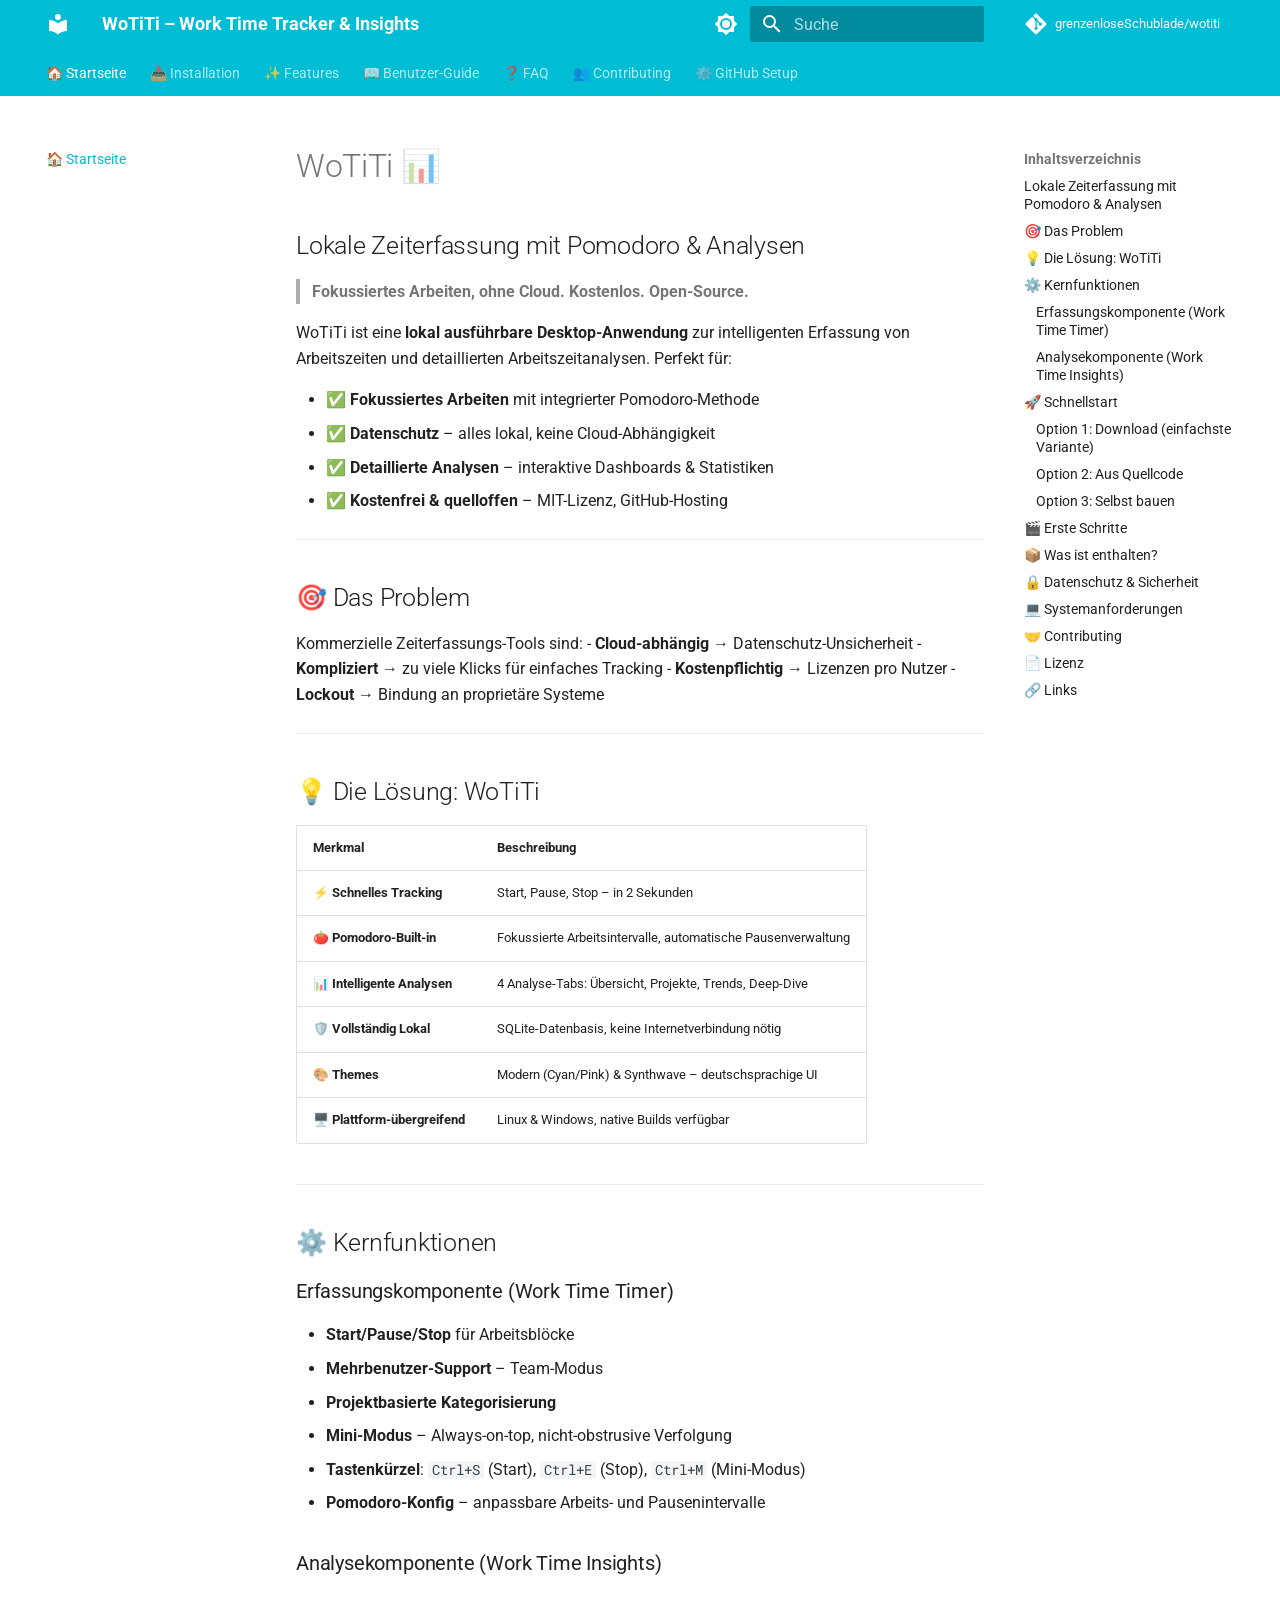
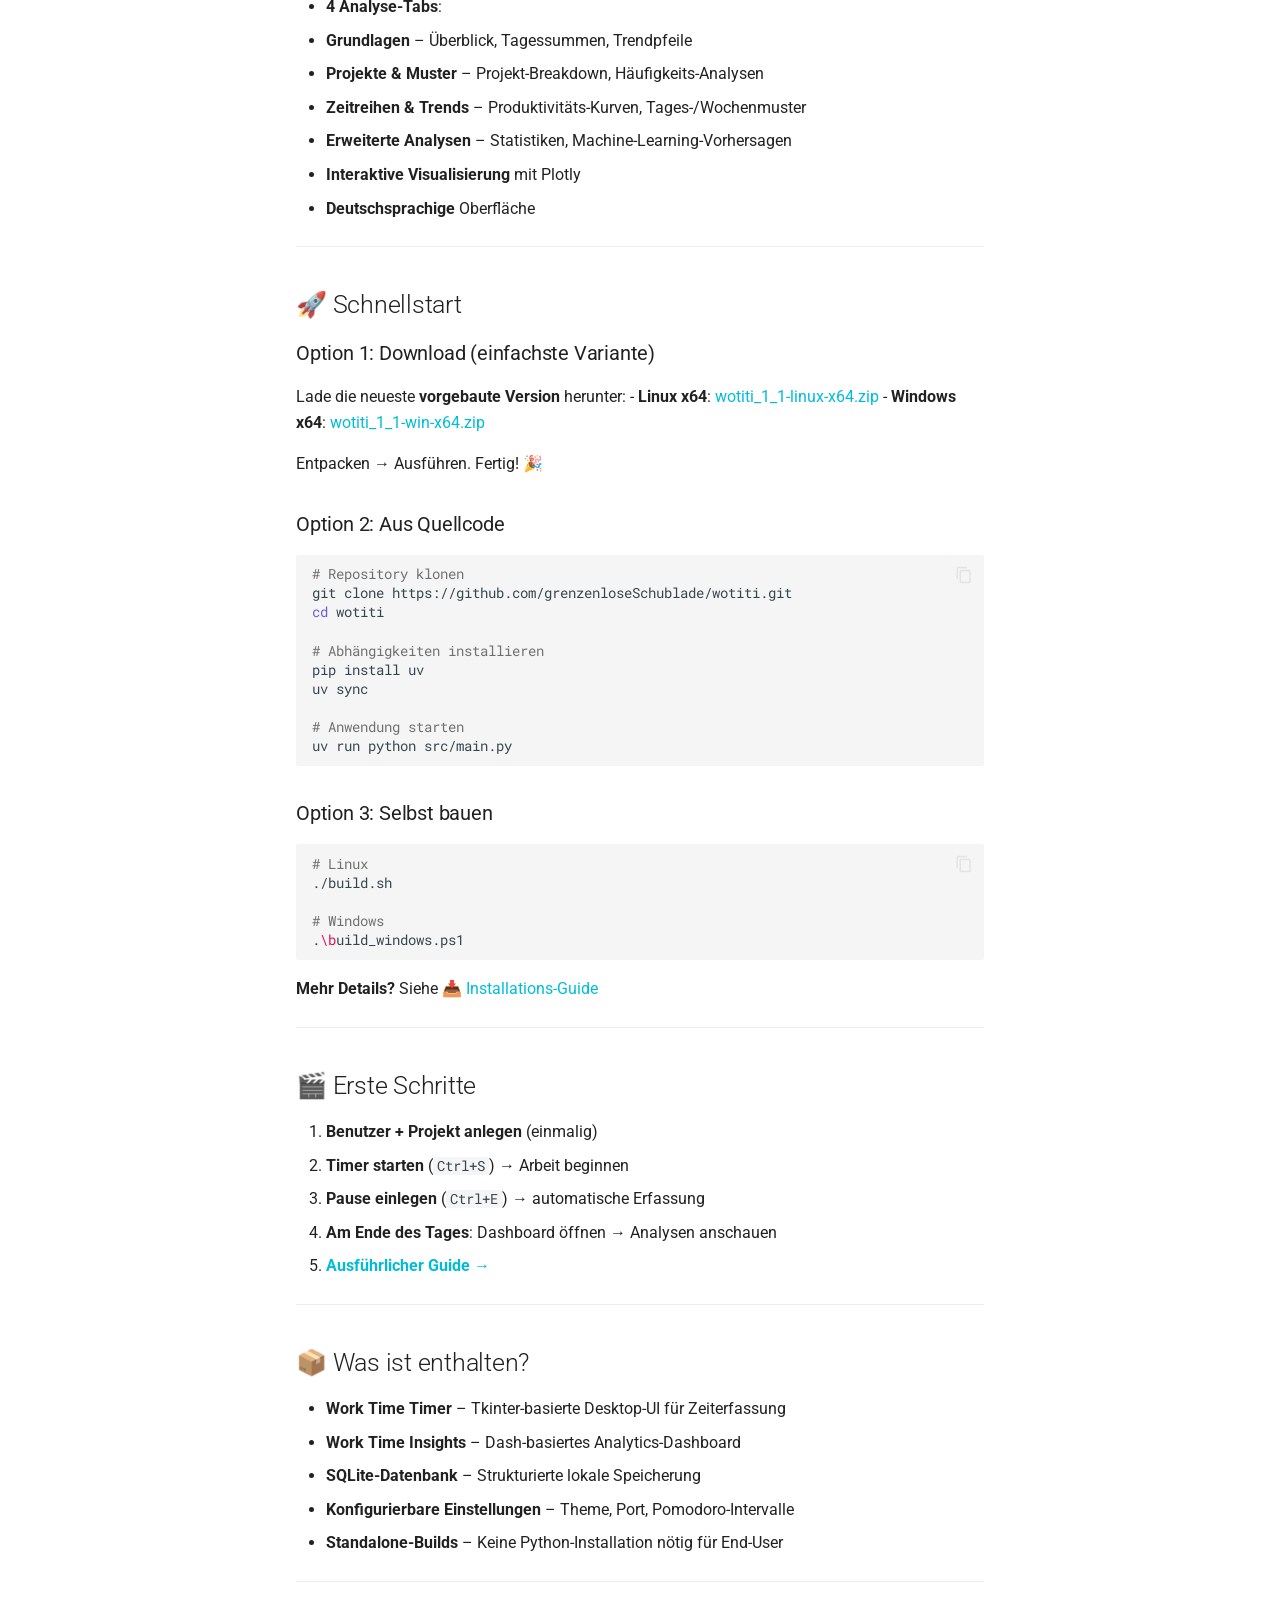
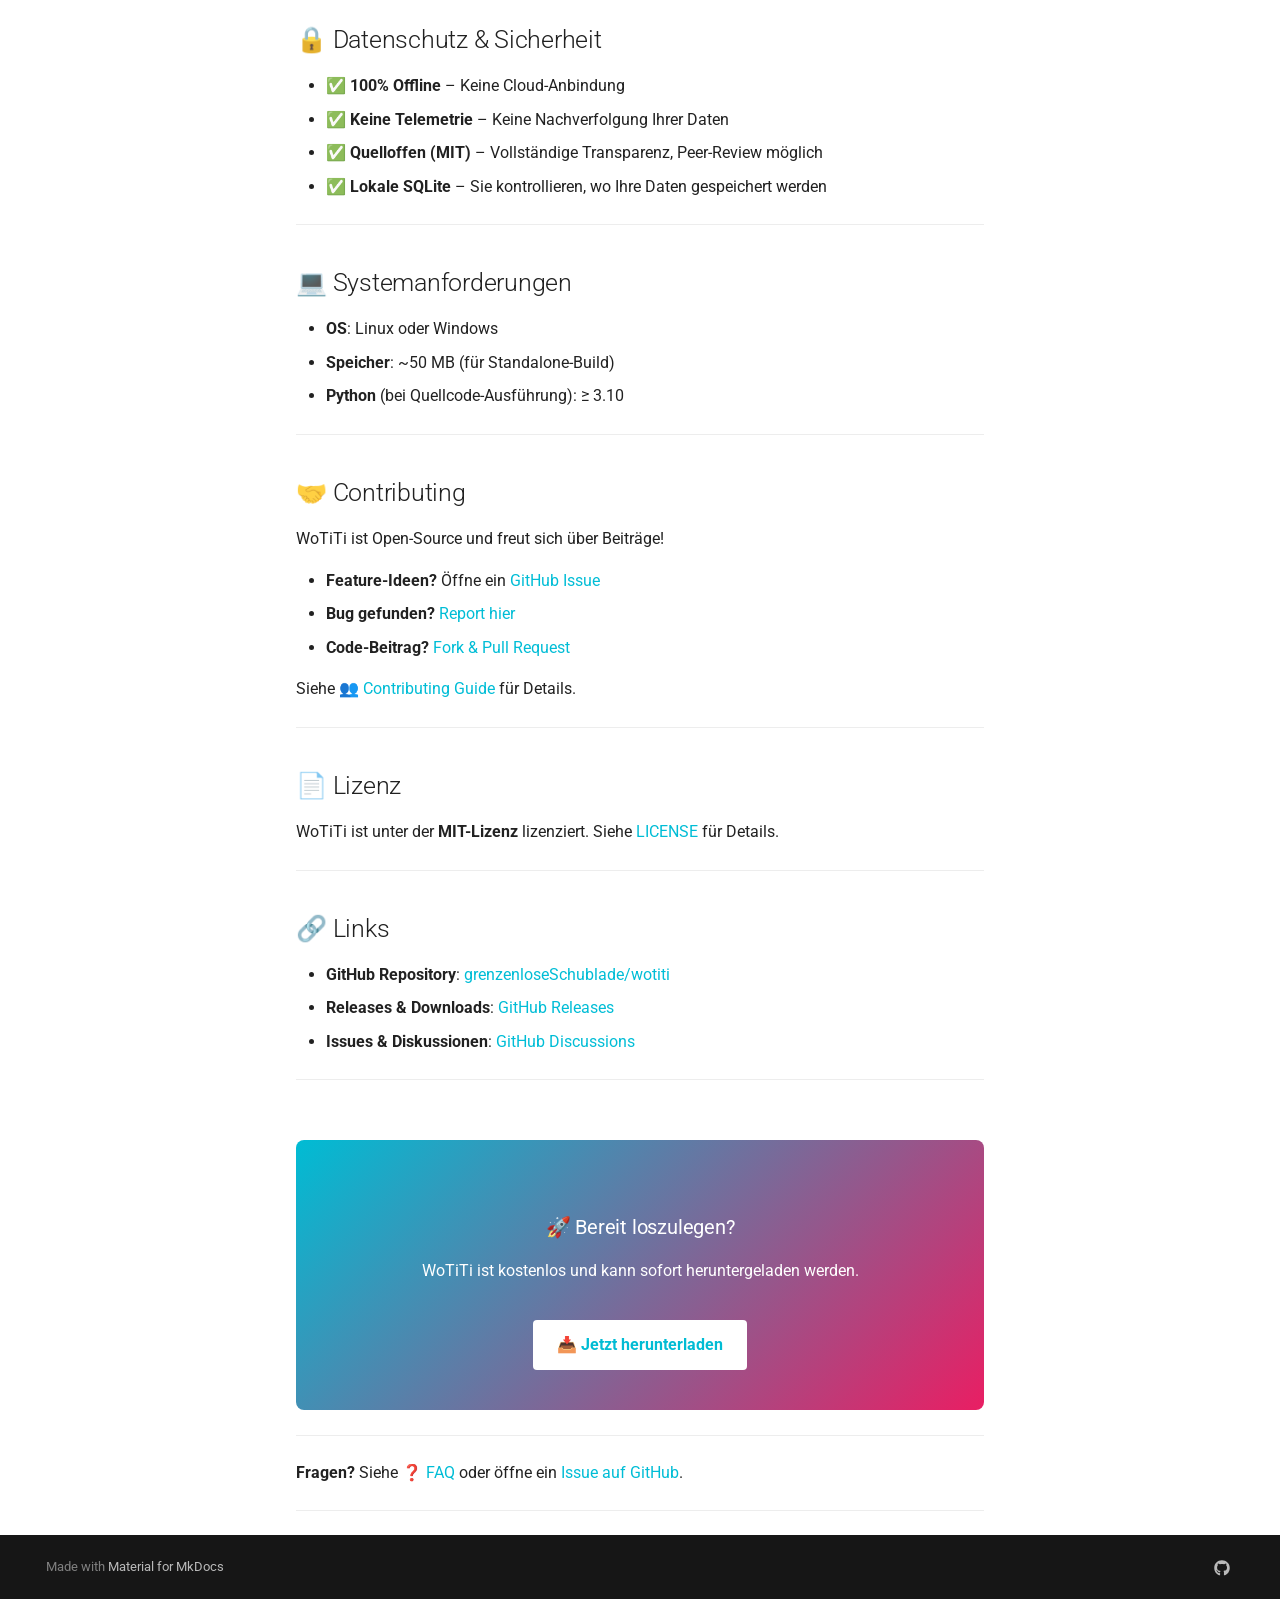
==== commit 06a08ed1: "Refactor code structure for improved readability and maintainability" ====
--- a/site/index.html
+++ b/site/index.html
@@ -333,6 +333,25 @@
   
 
       
+        
+  
+  
+  
+  
+    <li class="md-tabs__item">
+      <a href="GITHUB_SETUP/" class="md-tabs__link">
+        
+  
+  
+    
+  
+  ⚙️ GitHub Setup
+
+      </a>
+    </li>
+  
+
+      
     </ul>
   </div>
 </nav>
@@ -774,6 +793,33 @@
     
   
     👥 Contributing
+  
+
+    
+  </span>
+  
+  
+
+      </a>
+    </li>
+  
+
+    
+      
+      
+  
+  
+  
+  
+    <li class="md-nav__item">
+      <a href="GITHUB_SETUP/" class="md-nav__link">
+        
+  
+  
+  <span class="md-ellipsis">
+    
+  
+    ⚙️ GitHub Setup
   
 
     
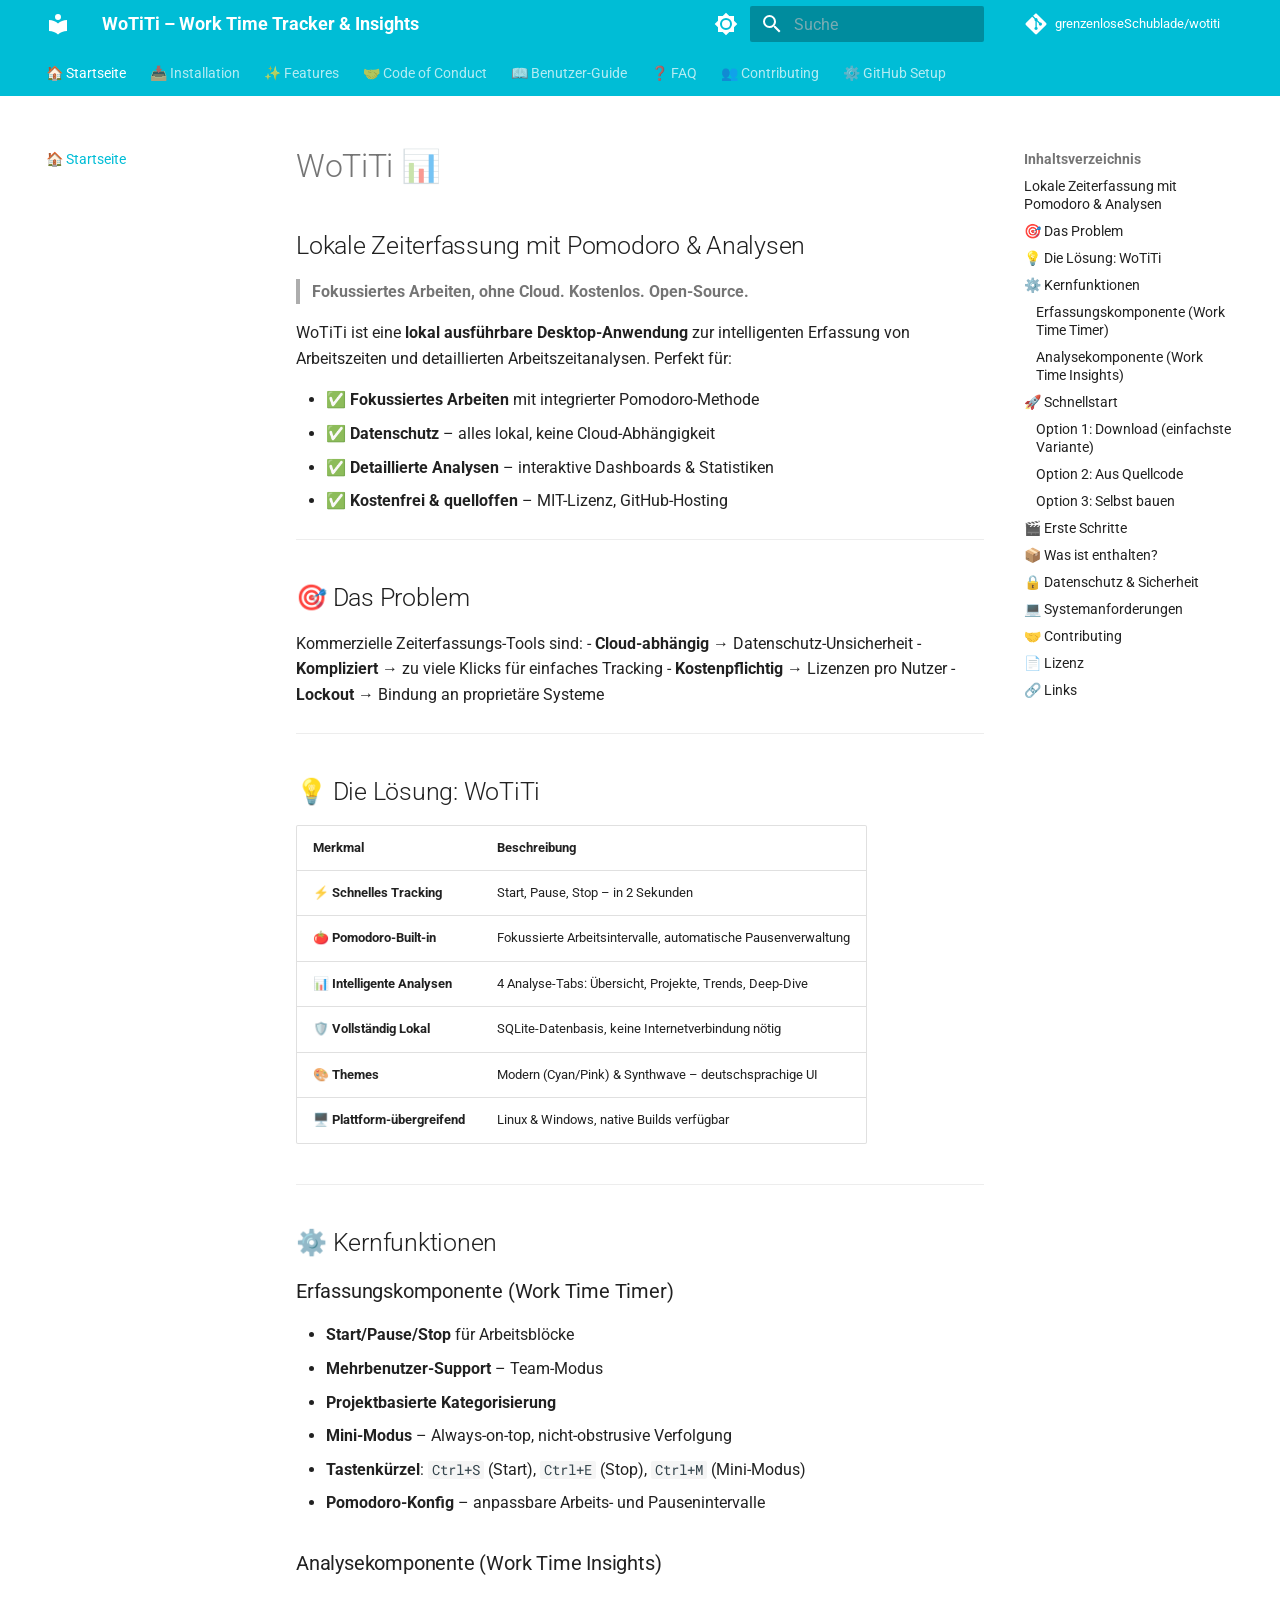
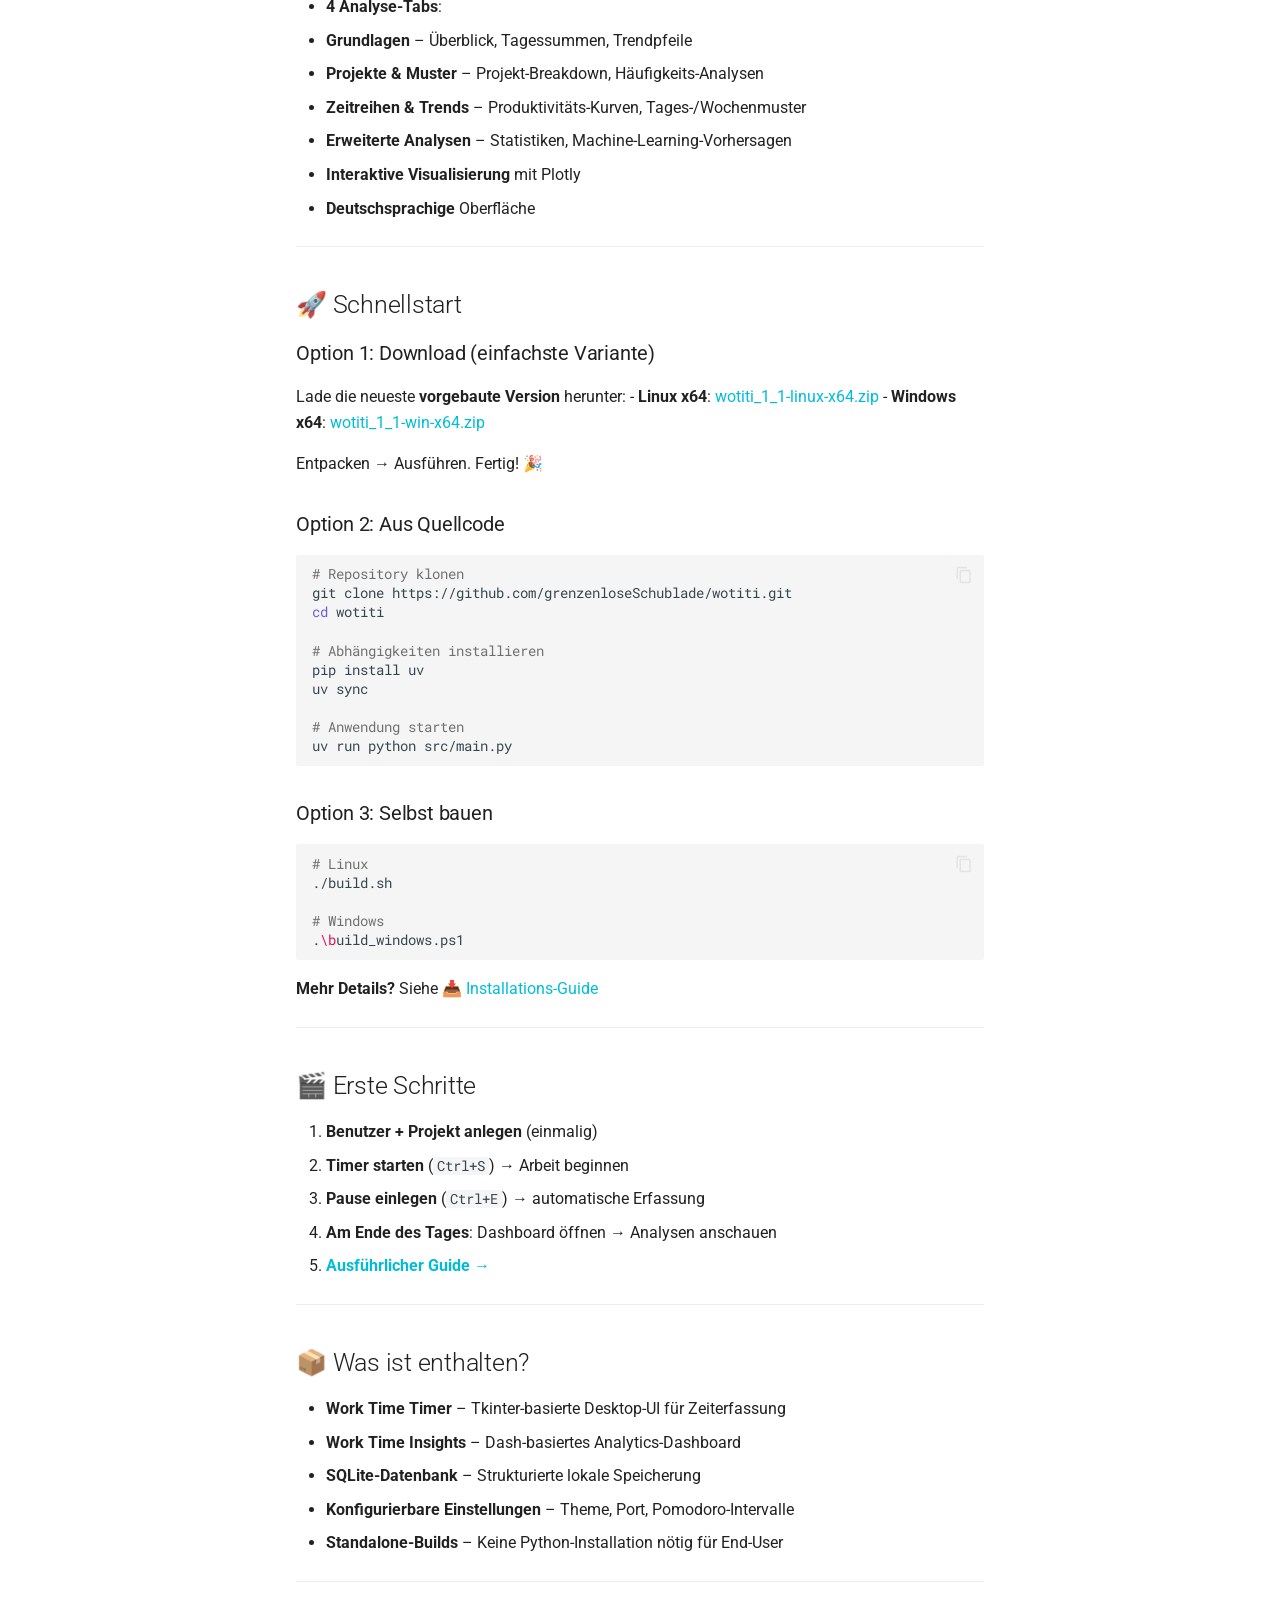
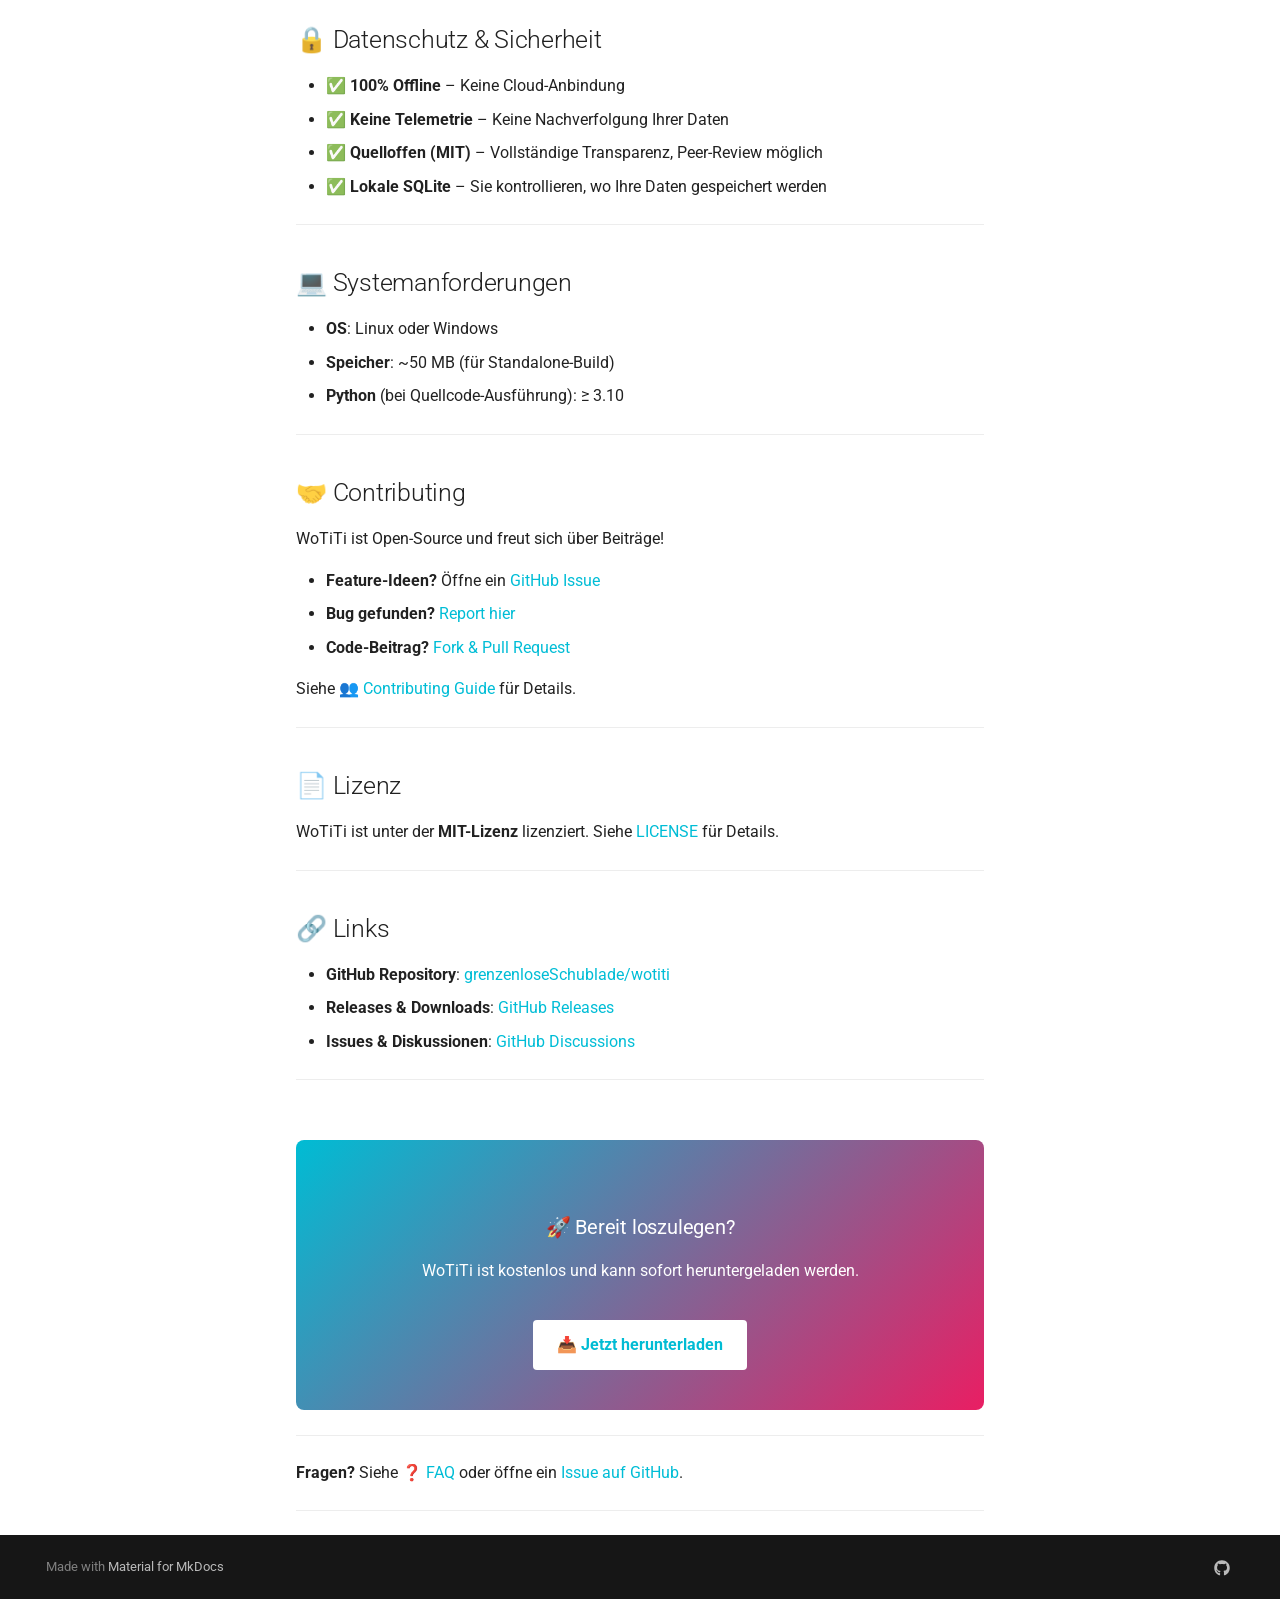
==== commit ddff975d: "Add code of conduct URL to sitemap and update sitemap.gz" ====
--- a/site/index.html
+++ b/site/index.html
@@ -282,6 +282,25 @@
   
   
     <li class="md-tabs__item">
+      <a href="code-of-conduct/" class="md-tabs__link">
+        
+  
+  
+    
+  
+  🤝 Code of Conduct
+
+      </a>
+    </li>
+  
+
+      
+        
+  
+  
+  
+  
+    <li class="md-tabs__item">
       <a href="guide/user-guide/" class="md-tabs__link">
         
   
@@ -712,6 +731,33 @@
     
   
     ✨ Features
+  
+
+    
+  </span>
+  
+  
+
+      </a>
+    </li>
+  
+
+    
+      
+      
+  
+  
+  
+  
+    <li class="md-nav__item">
+      <a href="code-of-conduct/" class="md-nav__link">
+        
+  
+  
+  <span class="md-ellipsis">
+    
+  
+    🤝 Code of Conduct
   
 
     
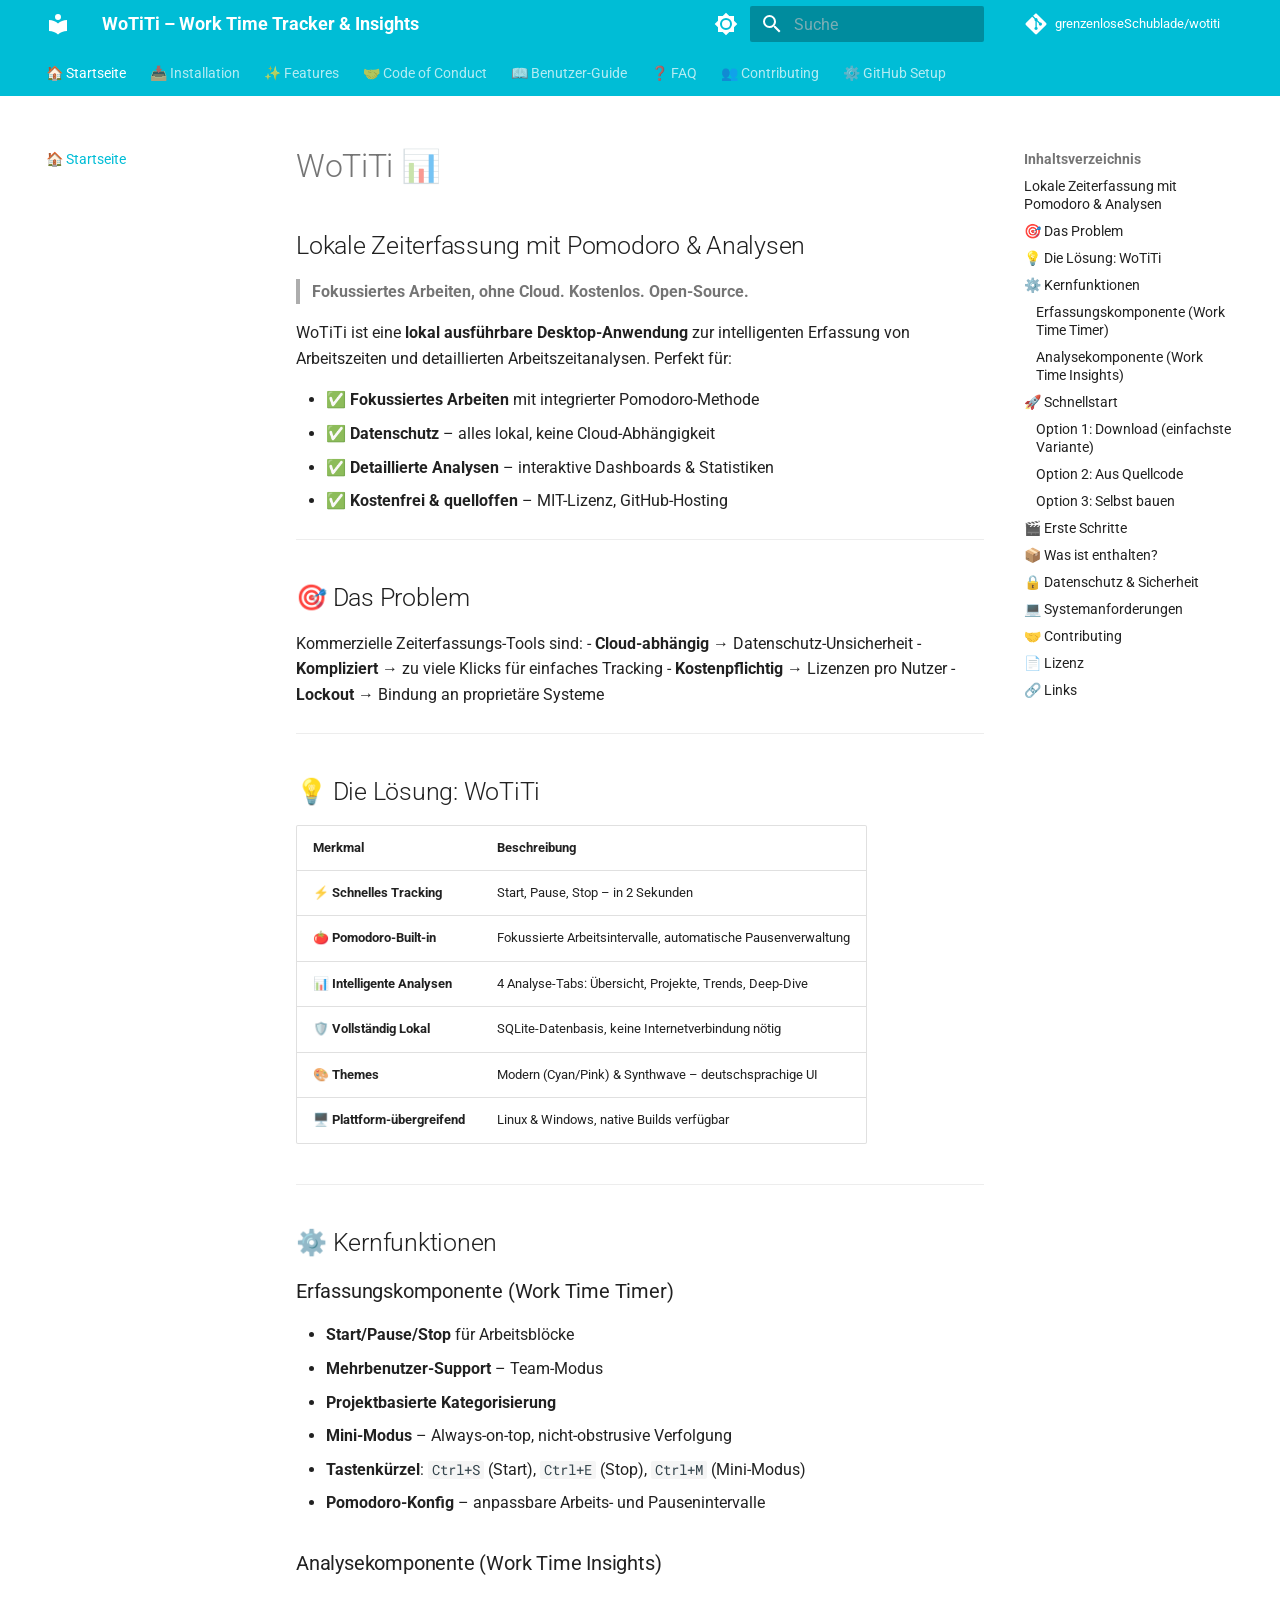
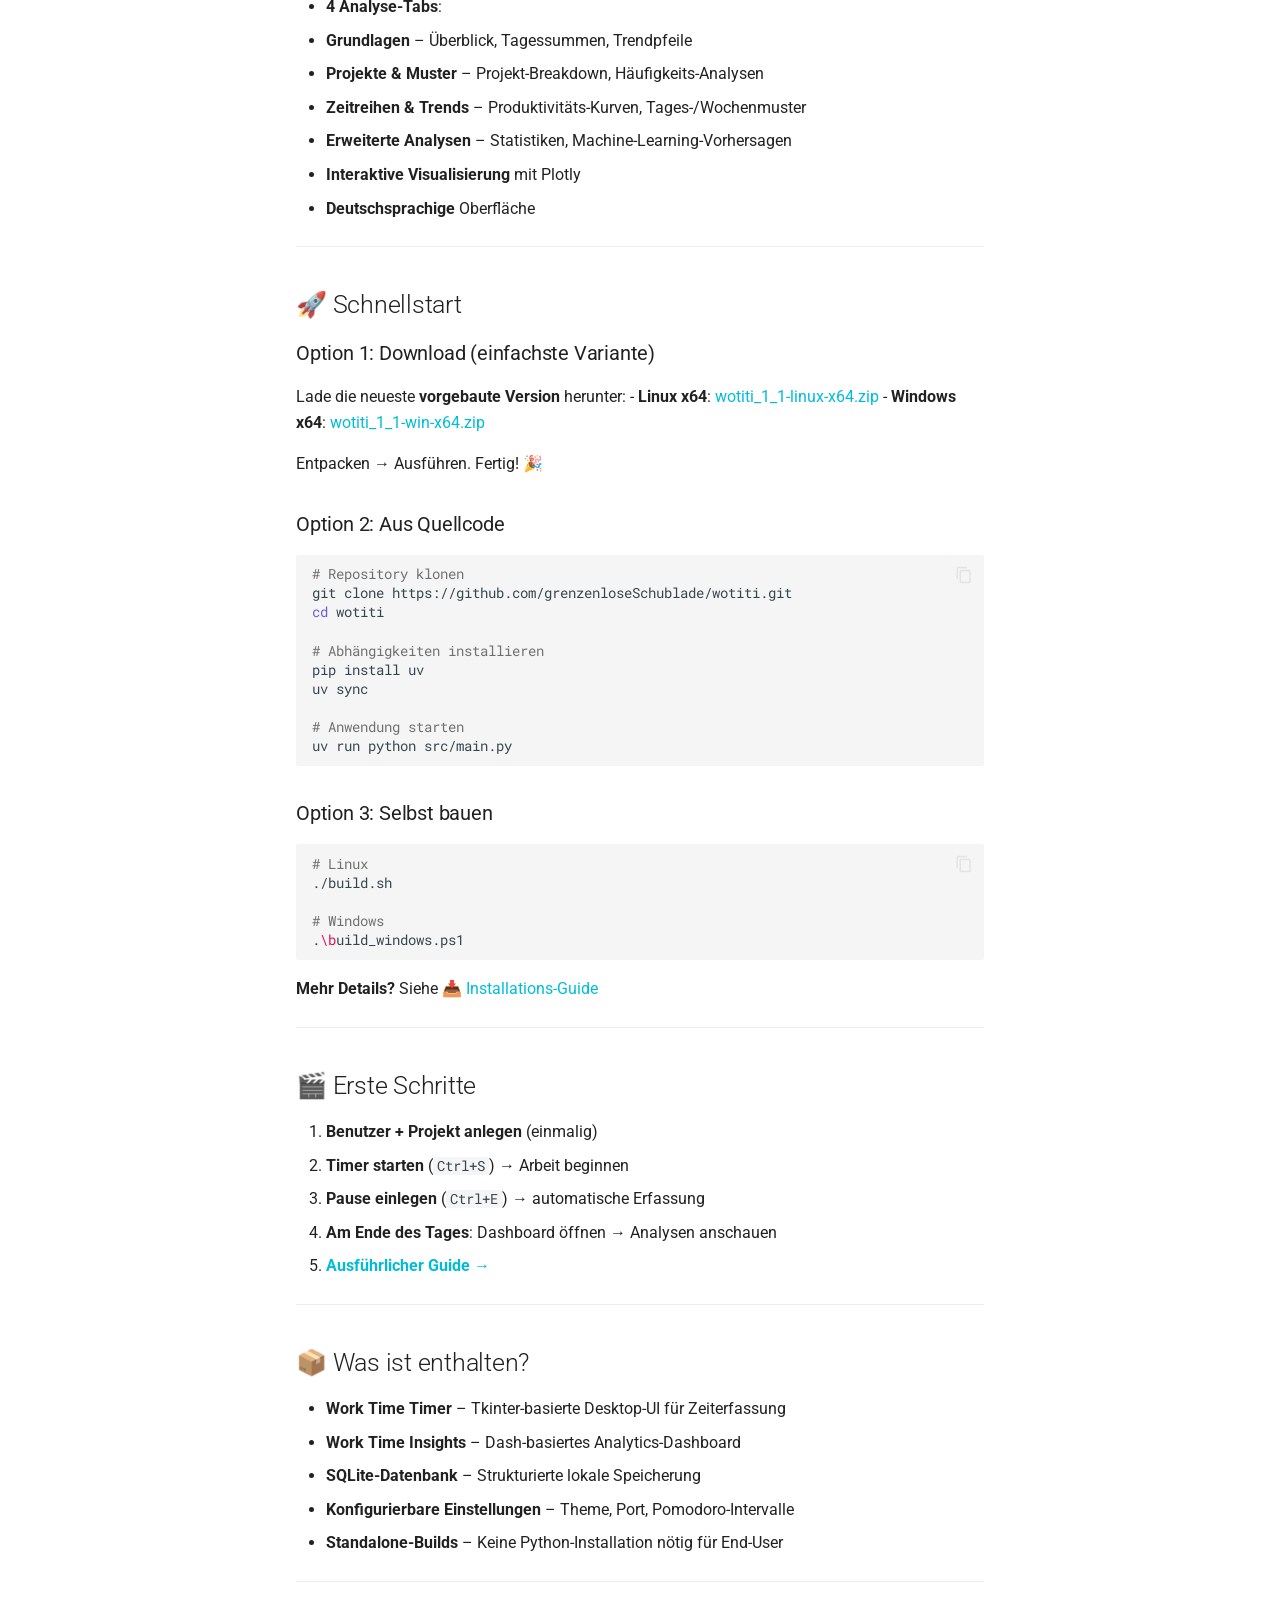
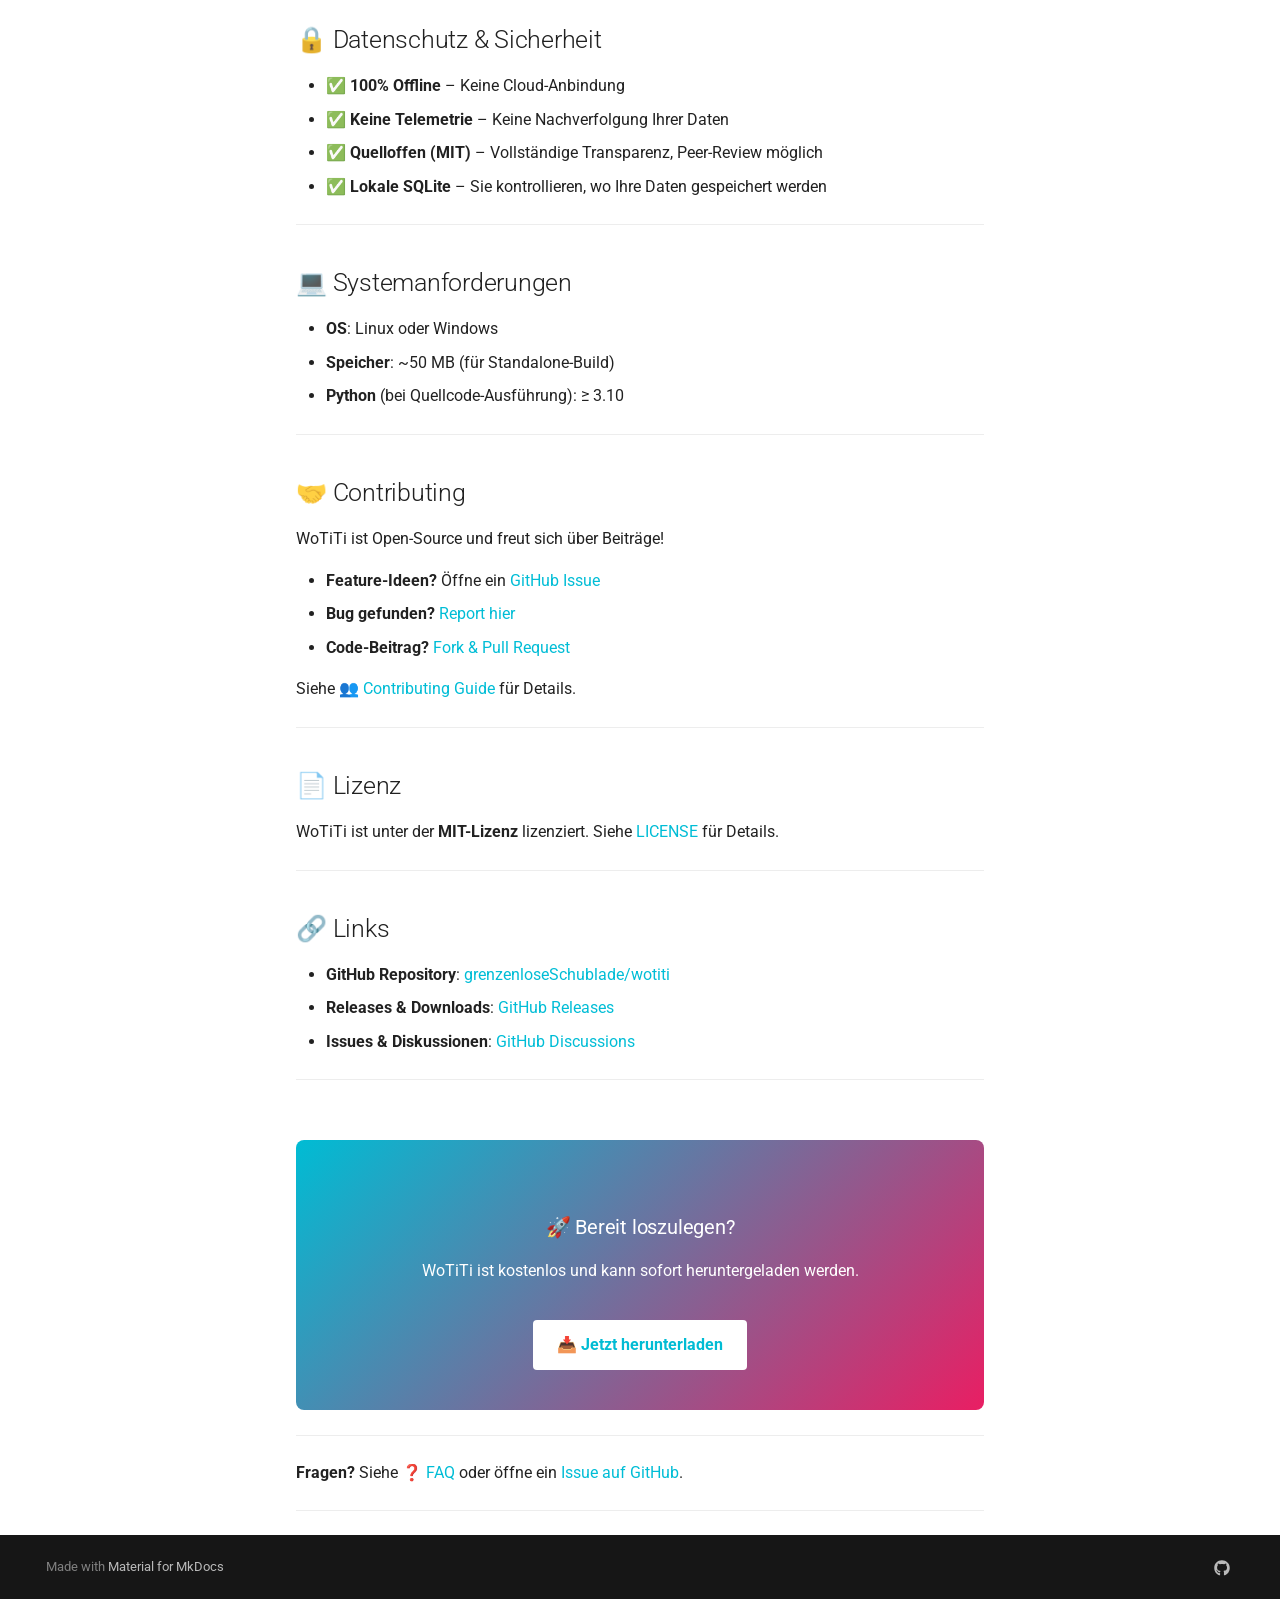
==== commit 8e3040dd: "Update sitemap URLs: changed contributing link to contributing-guide" ====
--- a/site/index.html
+++ b/site/index.html
@@ -339,7 +339,7 @@
   
   
     <li class="md-tabs__item">
-      <a href="contributing/" class="md-tabs__link">
+      <a href="contributing-guide/" class="md-tabs__link">
         
   
   
@@ -831,7 +831,7 @@
   
   
     <li class="md-nav__item">
-      <a href="contributing/" class="md-nav__link">
+      <a href="contributing-guide/" class="md-nav__link">
         
   
   
@@ -1265,9 +1265,9 @@
 <ul>
 <li><strong>Feature-Ideen?</strong> Öffne ein <a href="https://github.com/grenzenloseSchublade/wotiti/issues">GitHub Issue</a></li>
 <li><strong>Bug gefunden?</strong> <a href="https://github.com/grenzenloseSchublade/wotiti/issues/new?template=bug_report.md">Report hier</a></li>
-<li><strong>Code-Beitrag?</strong> <a href="contributing/">Fork &amp; Pull Request</a></li>
+<li><strong>Code-Beitrag?</strong> <a href="contributing-guide/">Fork &amp; Pull Request</a></li>
 </ul>
-<p>Siehe <a href="contributing/">👥 Contributing Guide</a> für Details.</p>
+<p>Siehe <a href="contributing-guide/">👥 Contributing Guide</a> für Details.</p>
 <hr />
 <h2 id="lizenz">📄 Lizenz<a class="headerlink" href="#lizenz" title="Permanent link">&para;</a></h2>
 <p>WoTiTi ist unter der <strong>MIT-Lizenz</strong> lizenziert. Siehe <a href="https://github.com/grenzenloseSchublade/wotiti/blob/main/LICENSE">LICENSE</a> für Details.</p>
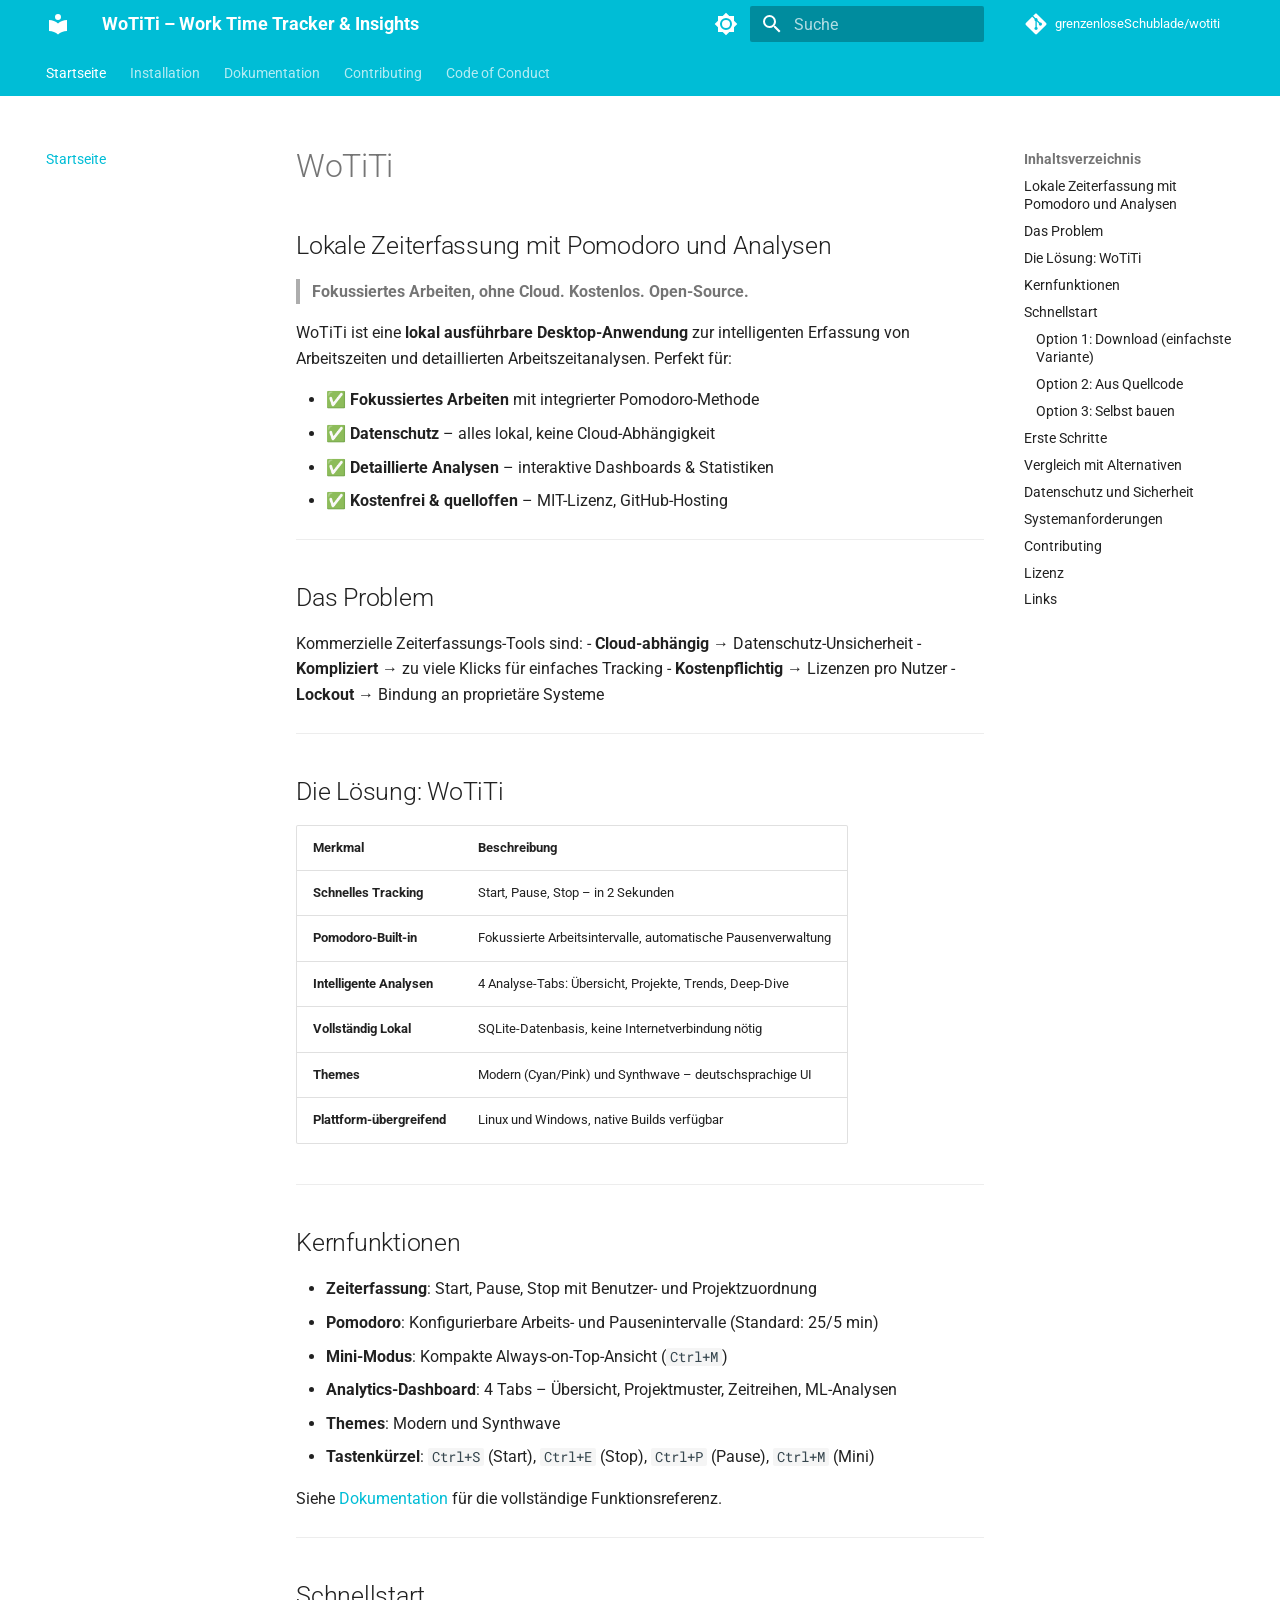
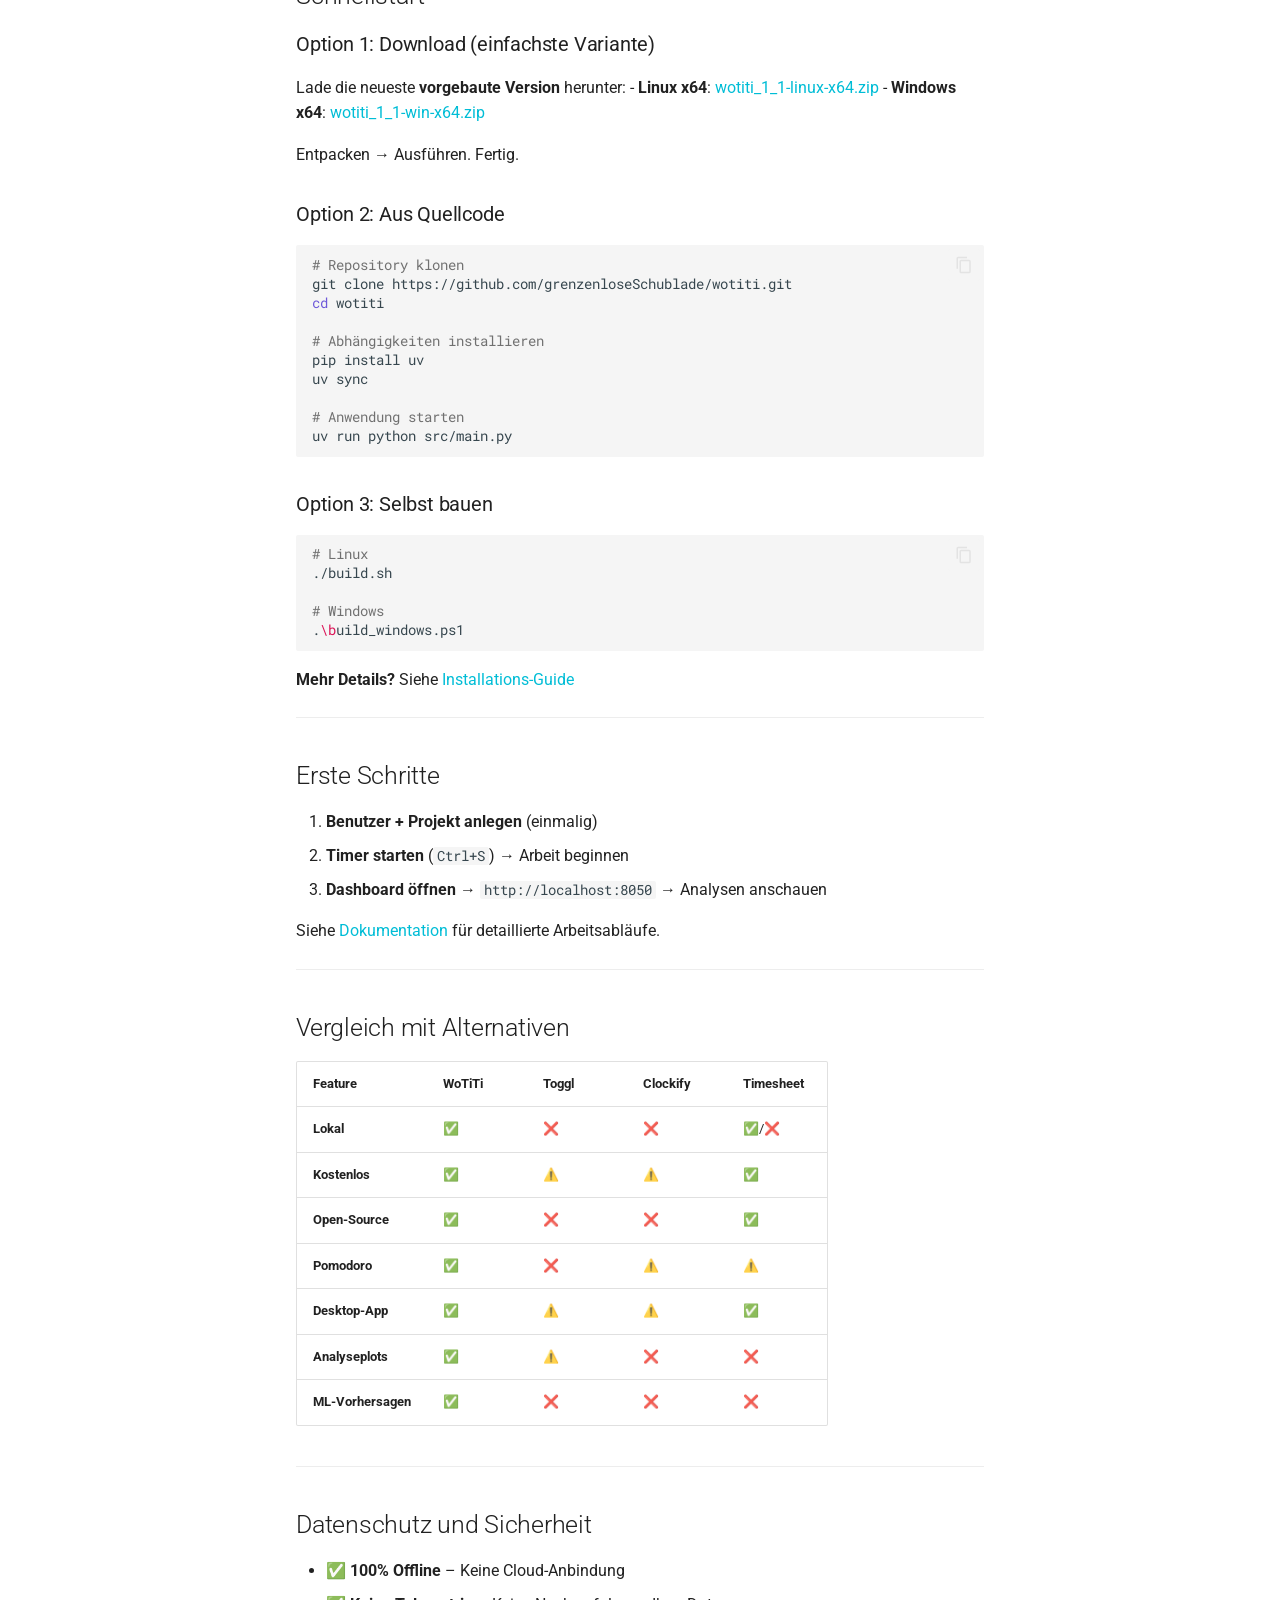
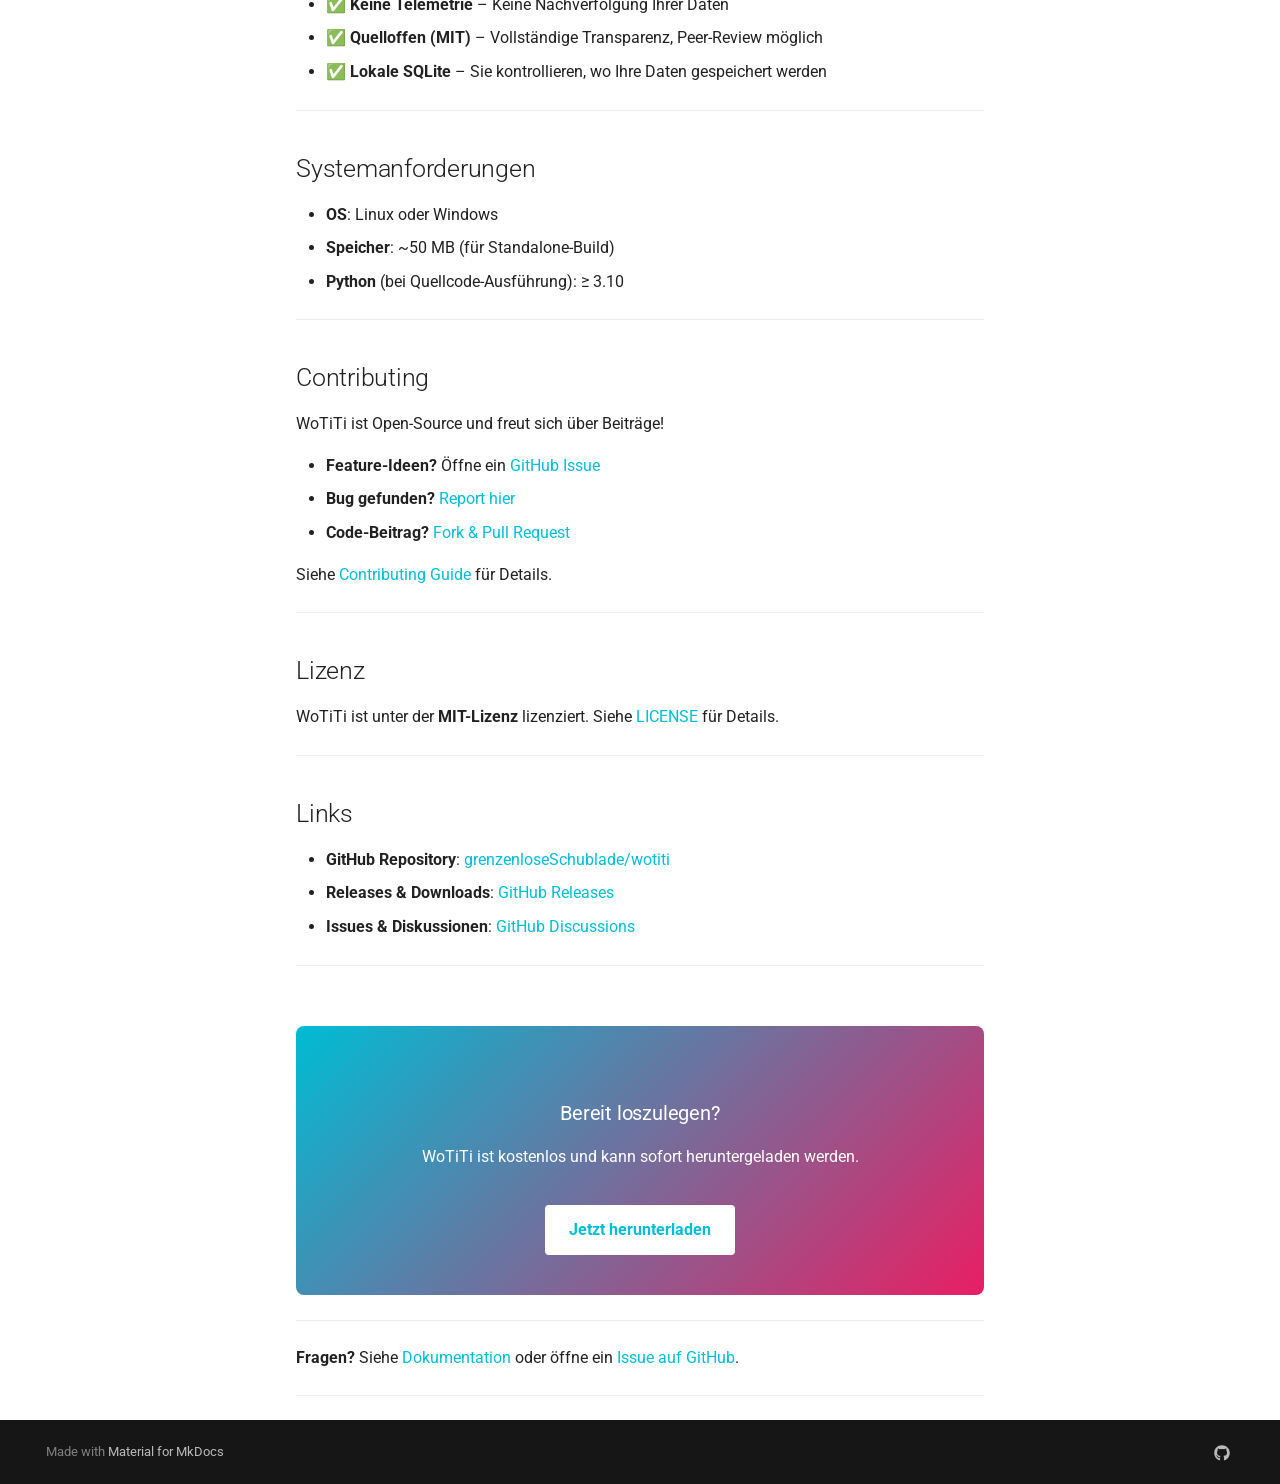
==== commit 625ec300: "Update sitemap.xml to remove outdated URLs and add new documentation link" ====
--- a/site/index.html
+++ b/site/index.html
@@ -6,7 +6,7 @@
       <meta charset="utf-8">
       <meta name="viewport" content="width=device-width,initial-scale=1">
       
-        <meta name="description" content="WoTiTi – Lokale Zeiterfassung mit Pomodoro & Analysen. Kostenlos, Open-Source, 100% datenschutzfreundlich. Desktop-App für fokussiertes Arbeiten.">
+        <meta name="description" content="WoTiTi – Lokale Zeiterfassung mit Pomodoro und Analysen. Kostenlos, Open-Source, 100% datenschutzfreundlich. Desktop-App für fokussiertes Arbeiten.">
       
       
       
@@ -110,7 +110,7 @@
         <div class="md-header__topic" data-md-component="header-topic">
           <span class="md-ellipsis">
             
-              🏠 Startseite
+              Startseite
             
           </span>
         </div>
@@ -231,7 +231,7 @@
   
     
   
-  🏠 Startseite
+  Startseite
 
       </a>
     </li>
@@ -250,7 +250,7 @@
   
     
   
-  📥 Installation
+  Installation
 
       </a>
     </li>
@@ -263,13 +263,13 @@
   
   
     <li class="md-tabs__item">
-      <a href="features/" class="md-tabs__link">
-        
-  
-  
-    
-  
-  ✨ Features
+      <a href="guide/dokumentation/" class="md-tabs__link">
+        
+  
+  
+    
+  
+  Dokumentation
 
       </a>
     </li>
@@ -282,13 +282,13 @@
   
   
     <li class="md-tabs__item">
-      <a href="code-of-conduct/" class="md-tabs__link">
-        
-  
-  
-    
-  
-  🤝 Code of Conduct
+      <a href="contributing-guide/" class="md-tabs__link">
+        
+  
+  
+    
+  
+  Contributing
 
       </a>
     </li>
@@ -301,70 +301,13 @@
   
   
     <li class="md-tabs__item">
-      <a href="guide/user-guide/" class="md-tabs__link">
-        
-  
-  
-    
-  
-  📖 Benutzer-Guide
-
-      </a>
-    </li>
-  
-
-      
-        
-  
-  
-  
-  
-    <li class="md-tabs__item">
-      <a href="faq/" class="md-tabs__link">
-        
-  
-  
-    
-  
-  ❓ FAQ
-
-      </a>
-    </li>
-  
-
-      
-        
-  
-  
-  
-  
-    <li class="md-tabs__item">
-      <a href="contributing-guide/" class="md-tabs__link">
-        
-  
-  
-    
-  
-  👥 Contributing
-
-      </a>
-    </li>
-  
-
-      
-        
-  
-  
-  
-  
-    <li class="md-tabs__item">
-      <a href="GITHUB_SETUP/" class="md-tabs__link">
-        
-  
-  
-    
-  
-  ⚙️ GitHub Setup
+      <a href="code-of-conduct/" class="md-tabs__link">
+        
+  
+  
+    
+  
+  Code of Conduct
 
       </a>
     </li>
@@ -439,7 +382,7 @@
   <span class="md-ellipsis">
     
   
-    🏠 Startseite
+    Startseite
   
 
     
@@ -457,7 +400,7 @@
   <span class="md-ellipsis">
     
   
-    🏠 Startseite
+    Startseite
   
 
     
@@ -483,10 +426,10 @@
     <ul class="md-nav__list" data-md-component="toc" data-md-scrollfix>
       
         <li class="md-nav__item">
-  <a href="#lokale-zeiterfassung-mit-pomodoro-analysen" class="md-nav__link">
-    <span class="md-ellipsis">
-      
-        Lokale Zeiterfassung mit Pomodoro &amp; Analysen
+  <a href="#lokale-zeiterfassung-mit-pomodoro-und-analysen" class="md-nav__link">
+    <span class="md-ellipsis">
+      
+        Lokale Zeiterfassung mit Pomodoro und Analysen
       
     </span>
   </a>
@@ -497,7 +440,7 @@
   <a href="#das-problem" class="md-nav__link">
     <span class="md-ellipsis">
       
-        🎯 Das Problem
+        Das Problem
       
     </span>
   </a>
@@ -508,7 +451,7 @@
   <a href="#die-losung-wotiti" class="md-nav__link">
     <span class="md-ellipsis">
       
-        💡 Die Lösung: WoTiTi
+        Die Lösung: WoTiTi
       
     </span>
   </a>
@@ -519,19 +462,30 @@
   <a href="#kernfunktionen" class="md-nav__link">
     <span class="md-ellipsis">
       
-        ⚙️ Kernfunktionen
-      
-    </span>
-  </a>
-  
-    <nav class="md-nav" aria-label="⚙️ Kernfunktionen">
+        Kernfunktionen
+      
+    </span>
+  </a>
+  
+</li>
+      
+        <li class="md-nav__item">
+  <a href="#schnellstart" class="md-nav__link">
+    <span class="md-ellipsis">
+      
+        Schnellstart
+      
+    </span>
+  </a>
+  
+    <nav class="md-nav" aria-label="Schnellstart">
       <ul class="md-nav__list">
         
           <li class="md-nav__item">
-  <a href="#erfassungskomponente-work-time-timer" class="md-nav__link">
-    <span class="md-ellipsis">
-      
-        Erfassungs­komponente (Work Time Timer)
+  <a href="#option-1-download-einfachste-variante" class="md-nav__link">
+    <span class="md-ellipsis">
+      
+        Option 1: Download (einfachste Variante)
       
     </span>
   </a>
@@ -539,10 +493,21 @@
 </li>
         
           <li class="md-nav__item">
-  <a href="#analysekomponente-work-time-insights" class="md-nav__link">
-    <span class="md-ellipsis">
-      
-        Analyse­komponente (Work Time Insights)
+  <a href="#option-2-aus-quellcode" class="md-nav__link">
+    <span class="md-ellipsis">
+      
+        Option 2: Aus Quellcode
+      
+    </span>
+  </a>
+  
+</li>
+        
+          <li class="md-nav__item">
+  <a href="#option-3-selbst-bauen" class="md-nav__link">
+    <span class="md-ellipsis">
+      
+        Option 3: Selbst bauen
       
     </span>
   </a>
@@ -555,82 +520,32 @@
 </li>
       
         <li class="md-nav__item">
-  <a href="#schnellstart" class="md-nav__link">
-    <span class="md-ellipsis">
-      
-        🚀 Schnellstart
-      
-    </span>
-  </a>
-  
-    <nav class="md-nav" aria-label="🚀 Schnellstart">
-      <ul class="md-nav__list">
-        
-          <li class="md-nav__item">
-  <a href="#option-1-download-einfachste-variante" class="md-nav__link">
-    <span class="md-ellipsis">
-      
-        Option 1: Download (einfachste Variante)
-      
-    </span>
-  </a>
-  
-</li>
-        
-          <li class="md-nav__item">
-  <a href="#option-2-aus-quellcode" class="md-nav__link">
-    <span class="md-ellipsis">
-      
-        Option 2: Aus Quellcode
-      
-    </span>
-  </a>
-  
-</li>
-        
-          <li class="md-nav__item">
-  <a href="#option-3-selbst-bauen" class="md-nav__link">
-    <span class="md-ellipsis">
-      
-        Option 3: Selbst bauen
-      
-    </span>
-  </a>
-  
-</li>
-        
-      </ul>
-    </nav>
-  
-</li>
-      
-        <li class="md-nav__item">
   <a href="#erste-schritte" class="md-nav__link">
     <span class="md-ellipsis">
       
-        🎬 Erste Schritte
-      
-    </span>
-  </a>
-  
-</li>
-      
-        <li class="md-nav__item">
-  <a href="#was-ist-enthalten" class="md-nav__link">
-    <span class="md-ellipsis">
-      
-        📦 Was ist enthalten?
-      
-    </span>
-  </a>
-  
-</li>
-      
-        <li class="md-nav__item">
-  <a href="#datenschutz-sicherheit" class="md-nav__link">
-    <span class="md-ellipsis">
-      
-        🔒 Datenschutz &amp; Sicherheit
+        Erste Schritte
+      
+    </span>
+  </a>
+  
+</li>
+      
+        <li class="md-nav__item">
+  <a href="#vergleich-mit-alternativen" class="md-nav__link">
+    <span class="md-ellipsis">
+      
+        Vergleich mit Alternativen
+      
+    </span>
+  </a>
+  
+</li>
+      
+        <li class="md-nav__item">
+  <a href="#datenschutz-und-sicherheit" class="md-nav__link">
+    <span class="md-ellipsis">
+      
+        Datenschutz und Sicherheit
       
     </span>
   </a>
@@ -641,7 +556,7 @@
   <a href="#systemanforderungen" class="md-nav__link">
     <span class="md-ellipsis">
       
-        💻 Systemanforderungen
+        Systemanforderungen
       
     </span>
   </a>
@@ -652,7 +567,7 @@
   <a href="#contributing" class="md-nav__link">
     <span class="md-ellipsis">
       
-        🤝 Contributing
+        Contributing
       
     </span>
   </a>
@@ -663,7 +578,7 @@
   <a href="#lizenz" class="md-nav__link">
     <span class="md-ellipsis">
       
-        📄 Lizenz
+        Lizenz
       
     </span>
   </a>
@@ -674,7 +589,7 @@
   <a href="#links" class="md-nav__link">
     <span class="md-ellipsis">
       
-        🔗 Links
+        Links
       
     </span>
   </a>
@@ -703,7 +618,7 @@
   <span class="md-ellipsis">
     
   
-    📥 Installation
+    Installation
   
 
     
@@ -723,14 +638,14 @@
   
   
     <li class="md-nav__item">
-      <a href="features/" class="md-nav__link">
+      <a href="guide/dokumentation/" class="md-nav__link">
         
   
   
   <span class="md-ellipsis">
     
   
-    ✨ Features
+    Dokumentation
   
 
     
@@ -750,14 +665,14 @@
   
   
     <li class="md-nav__item">
-      <a href="code-of-conduct/" class="md-nav__link">
+      <a href="contributing-guide/" class="md-nav__link">
         
   
   
   <span class="md-ellipsis">
     
   
-    🤝 Code of Conduct
+    Contributing
   
 
     
@@ -777,95 +692,14 @@
   
   
     <li class="md-nav__item">
-      <a href="guide/user-guide/" class="md-nav__link">
+      <a href="code-of-conduct/" class="md-nav__link">
         
   
   
   <span class="md-ellipsis">
     
   
-    📖 Benutzer-Guide
-  
-
-    
-  </span>
-  
-  
-
-      </a>
-    </li>
-  
-
-    
-      
-      
-  
-  
-  
-  
-    <li class="md-nav__item">
-      <a href="faq/" class="md-nav__link">
-        
-  
-  
-  <span class="md-ellipsis">
-    
-  
-    ❓ FAQ
-  
-
-    
-  </span>
-  
-  
-
-      </a>
-    </li>
-  
-
-    
-      
-      
-  
-  
-  
-  
-    <li class="md-nav__item">
-      <a href="contributing-guide/" class="md-nav__link">
-        
-  
-  
-  <span class="md-ellipsis">
-    
-  
-    👥 Contributing
-  
-
-    
-  </span>
-  
-  
-
-      </a>
-    </li>
-  
-
-    
-      
-      
-  
-  
-  
-  
-    <li class="md-nav__item">
-      <a href="GITHUB_SETUP/" class="md-nav__link">
-        
-  
-  
-  <span class="md-ellipsis">
-    
-  
-    ⚙️ GitHub Setup
+    Code of Conduct
   
 
     
@@ -905,10 +739,10 @@
     <ul class="md-nav__list" data-md-component="toc" data-md-scrollfix>
       
         <li class="md-nav__item">
-  <a href="#lokale-zeiterfassung-mit-pomodoro-analysen" class="md-nav__link">
-    <span class="md-ellipsis">
-      
-        Lokale Zeiterfassung mit Pomodoro &amp; Analysen
+  <a href="#lokale-zeiterfassung-mit-pomodoro-und-analysen" class="md-nav__link">
+    <span class="md-ellipsis">
+      
+        Lokale Zeiterfassung mit Pomodoro und Analysen
       
     </span>
   </a>
@@ -919,7 +753,7 @@
   <a href="#das-problem" class="md-nav__link">
     <span class="md-ellipsis">
       
-        🎯 Das Problem
+        Das Problem
       
     </span>
   </a>
@@ -930,7 +764,7 @@
   <a href="#die-losung-wotiti" class="md-nav__link">
     <span class="md-ellipsis">
       
-        💡 Die Lösung: WoTiTi
+        Die Lösung: WoTiTi
       
     </span>
   </a>
@@ -941,19 +775,30 @@
   <a href="#kernfunktionen" class="md-nav__link">
     <span class="md-ellipsis">
       
-        ⚙️ Kernfunktionen
-      
-    </span>
-  </a>
-  
-    <nav class="md-nav" aria-label="⚙️ Kernfunktionen">
+        Kernfunktionen
+      
+    </span>
+  </a>
+  
+</li>
+      
+        <li class="md-nav__item">
+  <a href="#schnellstart" class="md-nav__link">
+    <span class="md-ellipsis">
+      
+        Schnellstart
+      
+    </span>
+  </a>
+  
+    <nav class="md-nav" aria-label="Schnellstart">
       <ul class="md-nav__list">
         
           <li class="md-nav__item">
-  <a href="#erfassungskomponente-work-time-timer" class="md-nav__link">
-    <span class="md-ellipsis">
-      
-        Erfassungs­komponente (Work Time Timer)
+  <a href="#option-1-download-einfachste-variante" class="md-nav__link">
+    <span class="md-ellipsis">
+      
+        Option 1: Download (einfachste Variante)
       
     </span>
   </a>
@@ -961,10 +806,21 @@
 </li>
         
           <li class="md-nav__item">
-  <a href="#analysekomponente-work-time-insights" class="md-nav__link">
-    <span class="md-ellipsis">
-      
-        Analyse­komponente (Work Time Insights)
+  <a href="#option-2-aus-quellcode" class="md-nav__link">
+    <span class="md-ellipsis">
+      
+        Option 2: Aus Quellcode
+      
+    </span>
+  </a>
+  
+</li>
+        
+          <li class="md-nav__item">
+  <a href="#option-3-selbst-bauen" class="md-nav__link">
+    <span class="md-ellipsis">
+      
+        Option 3: Selbst bauen
       
     </span>
   </a>
@@ -977,82 +833,32 @@
 </li>
       
         <li class="md-nav__item">
-  <a href="#schnellstart" class="md-nav__link">
-    <span class="md-ellipsis">
-      
-        🚀 Schnellstart
-      
-    </span>
-  </a>
-  
-    <nav class="md-nav" aria-label="🚀 Schnellstart">
-      <ul class="md-nav__list">
-        
-          <li class="md-nav__item">
-  <a href="#option-1-download-einfachste-variante" class="md-nav__link">
-    <span class="md-ellipsis">
-      
-        Option 1: Download (einfachste Variante)
-      
-    </span>
-  </a>
-  
-</li>
-        
-          <li class="md-nav__item">
-  <a href="#option-2-aus-quellcode" class="md-nav__link">
-    <span class="md-ellipsis">
-      
-        Option 2: Aus Quellcode
-      
-    </span>
-  </a>
-  
-</li>
-        
-          <li class="md-nav__item">
-  <a href="#option-3-selbst-bauen" class="md-nav__link">
-    <span class="md-ellipsis">
-      
-        Option 3: Selbst bauen
-      
-    </span>
-  </a>
-  
-</li>
-        
-      </ul>
-    </nav>
-  
-</li>
-      
-        <li class="md-nav__item">
   <a href="#erste-schritte" class="md-nav__link">
     <span class="md-ellipsis">
       
-        🎬 Erste Schritte
-      
-    </span>
-  </a>
-  
-</li>
-      
-        <li class="md-nav__item">
-  <a href="#was-ist-enthalten" class="md-nav__link">
-    <span class="md-ellipsis">
-      
-        📦 Was ist enthalten?
-      
-    </span>
-  </a>
-  
-</li>
-      
-        <li class="md-nav__item">
-  <a href="#datenschutz-sicherheit" class="md-nav__link">
-    <span class="md-ellipsis">
-      
-        🔒 Datenschutz &amp; Sicherheit
+        Erste Schritte
+      
+    </span>
+  </a>
+  
+</li>
+      
+        <li class="md-nav__item">
+  <a href="#vergleich-mit-alternativen" class="md-nav__link">
+    <span class="md-ellipsis">
+      
+        Vergleich mit Alternativen
+      
+    </span>
+  </a>
+  
+</li>
+      
+        <li class="md-nav__item">
+  <a href="#datenschutz-und-sicherheit" class="md-nav__link">
+    <span class="md-ellipsis">
+      
+        Datenschutz und Sicherheit
       
     </span>
   </a>
@@ -1063,7 +869,7 @@
   <a href="#systemanforderungen" class="md-nav__link">
     <span class="md-ellipsis">
       
-        💻 Systemanforderungen
+        Systemanforderungen
       
     </span>
   </a>
@@ -1074,7 +880,7 @@
   <a href="#contributing" class="md-nav__link">
     <span class="md-ellipsis">
       
-        🤝 Contributing
+        Contributing
       
     </span>
   </a>
@@ -1085,7 +891,7 @@
   <a href="#lizenz" class="md-nav__link">
     <span class="md-ellipsis">
       
-        📄 Lizenz
+        Lizenz
       
     </span>
   </a>
@@ -1096,7 +902,7 @@
   <a href="#links" class="md-nav__link">
     <span class="md-ellipsis">
       
-        🔗 Links
+        Links
       
     </span>
   </a>
@@ -1123,8 +929,8 @@
   
 
 
-<h1 id="wotiti">WoTiTi 📊<a class="headerlink" href="#wotiti" title="Permanent link">&para;</a></h1>
-<h2 id="lokale-zeiterfassung-mit-pomodoro-analysen">Lokale Zeiterfassung mit Pomodoro &amp; Analysen<a class="headerlink" href="#lokale-zeiterfassung-mit-pomodoro-analysen" title="Permanent link">&para;</a></h2>
+<h1 id="wotiti">WoTiTi<a class="headerlink" href="#wotiti" title="Permanent link">&para;</a></h1>
+<h2 id="lokale-zeiterfassung-mit-pomodoro-und-analysen">Lokale Zeiterfassung mit Pomodoro und Analysen<a class="headerlink" href="#lokale-zeiterfassung-mit-pomodoro-und-analysen" title="Permanent link">&para;</a></h2>
 <blockquote>
 <p><strong>Fokussiertes Arbeiten, ohne Cloud. Kostenlos. Open-Source.</strong></p>
 </blockquote>
@@ -1136,14 +942,14 @@
 <li>✅ <strong>Kosten­frei &amp; quelloffen</strong> – MIT-Lizenz, GitHub-Hosting</li>
 </ul>
 <hr />
-<h2 id="das-problem">🎯 Das Problem<a class="headerlink" href="#das-problem" title="Permanent link">&para;</a></h2>
+<h2 id="das-problem">Das Problem<a class="headerlink" href="#das-problem" title="Permanent link">&para;</a></h2>
 <p>Kommerzielle Zeiterfassungs-Tools sind:
 - <strong>Cloud-abhängig</strong> → Datenschutz-Unsicherheit
 - <strong>Kompliziert</strong> → zu viele Klicks für einfaches Tracking
 - <strong>Kostenpflichtig</strong> → Lizenzen pro Nutzer
 - <strong>Lockout</strong> → Bindung an propriet­äre Systeme</p>
 <hr />
-<h2 id="die-losung-wotiti">💡 Die Lösung: WoTiTi<a class="headerlink" href="#die-losung-wotiti" title="Permanent link">&para;</a></h2>
+<h2 id="die-losung-wotiti">Die Lösung: WoTiTi<a class="headerlink" href="#die-losung-wotiti" title="Permanent link">&para;</a></h2>
 <table>
 <thead>
 <tr>
@@ -1153,59 +959,49 @@
 </thead>
 <tbody>
 <tr>
-<td><strong>⚡ Schnelles Tracking</strong></td>
+<td><strong>Schnelles Tracking</strong></td>
 <td>Start, Pause, Stop – in 2 Sekunden</td>
 </tr>
 <tr>
-<td><strong>🍅 Pomodoro-Built-in</strong></td>
+<td><strong>Pomodoro-Built-in</strong></td>
 <td>Fokussierte Arbeitsintervalle, automatische Pausenverwaltung</td>
 </tr>
 <tr>
-<td><strong>📊 Intelligente Analysen</strong></td>
+<td><strong>Intelligente Analysen</strong></td>
 <td>4 Analyse-Tabs: Übersicht, Projekte, Trends, Deep-Dive</td>
 </tr>
 <tr>
-<td><strong>🛡️ Vollständig Lokal</strong></td>
+<td><strong>Vollständig Lokal</strong></td>
 <td>SQLite-Datenbasis, keine Internetverbindung nötig</td>
 </tr>
 <tr>
-<td><strong>🎨 Themes</strong></td>
-<td>Modern (Cyan/Pink) &amp; Synthwave – deutschsprachige UI</td>
-</tr>
-<tr>
-<td><strong>🖥️ Plattform-übergreifend</strong></td>
-<td>Linux &amp; Windows, native Builds verfügbar</td>
+<td><strong>Themes</strong></td>
+<td>Modern (Cyan/Pink) und Synthwave – deutschsprachige UI</td>
+</tr>
+<tr>
+<td><strong>Plattform-übergreifend</strong></td>
+<td>Linux und Windows, native Builds verfügbar</td>
 </tr>
 </tbody>
 </table>
 <hr />
-<h2 id="kernfunktionen">⚙️ Kernfunktionen<a class="headerlink" href="#kernfunktionen" title="Permanent link">&para;</a></h2>
-<h3 id="erfassungskomponente-work-time-timer">Erfassungs­komponente (Work Time Timer)<a class="headerlink" href="#erfassungskomponente-work-time-timer" title="Permanent link">&para;</a></h3>
+<h2 id="kernfunktionen">Kernfunktionen<a class="headerlink" href="#kernfunktionen" title="Permanent link">&para;</a></h2>
 <ul>
-<li><strong>Start/Pause/Stop</strong> für Arbeitsblöcke</li>
-<li><strong>Mehrbenutzer-Support</strong> – Team-Modus</li>
-<li><strong>Projektbasierte Kategorisierung</strong></li>
-<li><strong>Mini-Modus</strong> – Always-on-top, nicht-obstrusive Verfolgung</li>
-<li><strong>Tastenkürzel</strong>: <code>Ctrl+S</code> (Start), <code>Ctrl+E</code> (Stop), <code>Ctrl+M</code> (Mini-Modus)</li>
-<li><strong>Pomodoro-Konfig</strong> – anpassbare Arbeits- und Pausenintervalle</li>
+<li><strong>Zeiterfassung</strong>: Start, Pause, Stop mit Benutzer- und Projektzuordnung</li>
+<li><strong>Pomodoro</strong>: Konfigurierbare Arbeits- und Pausenintervalle (Standard: 25/5 min)</li>
+<li><strong>Mini-Modus</strong>: Kompakte Always-on-Top-Ansicht (<code>Ctrl+M</code>)</li>
+<li><strong>Analytics-Dashboard</strong>: 4 Tabs – Übersicht, Projektmuster, Zeitreihen, ML-Analysen</li>
+<li><strong>Themes</strong>: Modern und Synthwave</li>
+<li><strong>Tastenkürzel</strong>: <code>Ctrl+S</code> (Start), <code>Ctrl+E</code> (Stop), <code>Ctrl+P</code> (Pause), <code>Ctrl+M</code> (Mini)</li>
 </ul>
-<h3 id="analysekomponente-work-time-insights">Analyse­komponente (Work Time Insights)<a class="headerlink" href="#analysekomponente-work-time-insights" title="Permanent link">&para;</a></h3>
-<ul>
-<li><strong>4 Analyse-Tabs</strong>:</li>
-<li><strong>Grundlagen</strong> – Überblick, Tagessummen, Trendpfeile</li>
-<li><strong>Projekte &amp; Muster</strong> – Projekt-Breakdown, Häufigkeits-Analysen</li>
-<li><strong>Zeitreihen &amp; Trends</strong> – Produktivitäts-Kurven, Tages-/Wochenmuster</li>
-<li><strong>Erweiterte Analysen</strong> – Statistiken, Machine-Learning-Vorhersagen</li>
-<li><strong>Interaktive Visualisierung</strong> mit Plotly</li>
-<li><strong>Deutschsprachige</strong> Oberfläche</li>
-</ul>
-<hr />
-<h2 id="schnellstart">🚀 Schnellstart<a class="headerlink" href="#schnellstart" title="Permanent link">&para;</a></h2>
+<p>Siehe <a href="guide/dokumentation/">Dokumentation</a> für die vollständige Funktionsreferenz.</p>
+<hr />
+<h2 id="schnellstart">Schnellstart<a class="headerlink" href="#schnellstart" title="Permanent link">&para;</a></h2>
 <h3 id="option-1-download-einfachste-variante">Option 1: Download (einfachste Variante)<a class="headerlink" href="#option-1-download-einfachste-variante" title="Permanent link">&para;</a></h3>
 <p>Lade die neueste <strong>vorgebaute Version</strong> herunter:
 - <strong>Linux x64</strong>: <a href="https://github.com/grenzenloseSchublade/wotiti/releases/download/v1.1.0/wotiti_1_1-linux-x64.zip">wotiti_1_1-linux-x64.zip</a>
 - <strong>Windows x64</strong>: <a href="https://github.com/grenzenloseSchublade/wotiti/releases/download/v1.1.0/wotiti_1_1-win-x64.zip">wotiti_1_1-win-x64.zip</a></p>
-<p>Entpacken → Ausführen. Fertig! 🎉</p>
+<p>Entpacken → Ausführen. Fertig.</p>
 <h3 id="option-2-aus-quellcode">Option 2: Aus Quellcode<a class="headerlink" href="#option-2-aus-quellcode" title="Permanent link">&para;</a></h3>
 <div class="highlight"><pre><span></span><code><span class="c1"># Repository klonen</span>
 git<span class="w"> </span>clone<span class="w"> </span>https://github.com/grenzenloseSchublade/wotiti.git
@@ -1225,27 +1021,81 @@
 <span class="c1"># Windows</span>
 .<span class="se">\b</span>uild_windows.ps1
 </code></pre></div>
-<p><strong>Mehr Details?</strong> Siehe <a href="installation/">📥 Installations-Guide</a></p>
-<hr />
-<h2 id="erste-schritte">🎬 Erste Schritte<a class="headerlink" href="#erste-schritte" title="Permanent link">&para;</a></h2>
+<p><strong>Mehr Details?</strong> Siehe <a href="installation/">Installations-Guide</a></p>
+<hr />
+<h2 id="erste-schritte">Erste Schritte<a class="headerlink" href="#erste-schritte" title="Permanent link">&para;</a></h2>
 <ol>
 <li><strong>Benutzer + Projekt anlegen</strong> (einmalig)</li>
 <li><strong>Timer starten</strong> (<code>Ctrl+S</code>) → Arbeit beginnen</li>
-<li><strong>Pause einlegen</strong> (<code>Ctrl+E</code>) → automatische Erfassung</li>
-<li><strong>Am Ende des Tages</strong>: Dashboard öffnen → Analysen anschauen</li>
-<li><strong><a href="guide/user-guide/">Ausführlicher Guide →</a></strong></li>
+<li><strong>Dashboard öffnen</strong> → <code>http://localhost:8050</code> → Analysen anschauen</li>
 </ol>
-<hr />
-<h2 id="was-ist-enthalten">📦 Was ist enthalten?<a class="headerlink" href="#was-ist-enthalten" title="Permanent link">&para;</a></h2>
-<ul>
-<li><strong>Work Time Timer</strong> – Tkinter-basierte Desktop-UI für Zeiterfassung</li>
-<li><strong>Work Time Insights</strong> – Dash-basiertes Analytics-Dashboard</li>
-<li><strong>SQLite-Datenbank</strong> – Strukturierte lokale Speicherung</li>
-<li><strong>Konfigurierbare Einstellungen</strong> – Theme, Port, Pomodoro-Intervalle</li>
-<li><strong>Standalone-Builds</strong> – Keine Python-Installation nötig für End-User</li>
-</ul>
-<hr />
-<h2 id="datenschutz-sicherheit">🔒 Datenschutz &amp; Sicherheit<a class="headerlink" href="#datenschutz-sicherheit" title="Permanent link">&para;</a></h2>
+<p>Siehe <a href="guide/dokumentation/">Dokumentation</a> für detaillierte Arbeitsabläufe.</p>
+<hr />
+<h2 id="vergleich-mit-alternativen">Vergleich mit Alternativen<a class="headerlink" href="#vergleich-mit-alternativen" title="Permanent link">&para;</a></h2>
+<table>
+<thead>
+<tr>
+<th>Feature</th>
+<th>WoTiTi</th>
+<th>Toggl</th>
+<th>Clockify</th>
+<th>Timesheet</th>
+</tr>
+</thead>
+<tbody>
+<tr>
+<td><strong>Lokal</strong></td>
+<td>✅</td>
+<td>❌</td>
+<td>❌</td>
+<td>✅/❌</td>
+</tr>
+<tr>
+<td><strong>Kostenlos</strong></td>
+<td>✅</td>
+<td>⚠️</td>
+<td>⚠️</td>
+<td>✅</td>
+</tr>
+<tr>
+<td><strong>Open-Source</strong></td>
+<td>✅</td>
+<td>❌</td>
+<td>❌</td>
+<td>✅</td>
+</tr>
+<tr>
+<td><strong>Pomodoro</strong></td>
+<td>✅</td>
+<td>❌</td>
+<td>⚠️</td>
+<td>⚠️</td>
+</tr>
+<tr>
+<td><strong>Desktop-App</strong></td>
+<td>✅</td>
+<td>⚠️</td>
+<td>⚠️</td>
+<td>✅</td>
+</tr>
+<tr>
+<td><strong>Analyseplots</strong></td>
+<td>✅</td>
+<td>⚠️</td>
+<td>❌</td>
+<td>❌</td>
+</tr>
+<tr>
+<td><strong>ML-Vorhersagen</strong></td>
+<td>✅</td>
+<td>❌</td>
+<td>❌</td>
+<td>❌</td>
+</tr>
+</tbody>
+</table>
+<hr />
+<h2 id="datenschutz-und-sicherheit">Datenschutz und Sicherheit<a class="headerlink" href="#datenschutz-und-sicherheit" title="Permanent link">&para;</a></h2>
 <ul>
 <li>✅ <strong>100% Offline</strong> – Keine Cloud-Anbindung</li>
 <li>✅ <strong>Keine Telemetrie</strong> – Keine Nachverfolgung Ihrer Daten</li>
@@ -1253,26 +1103,26 @@
 <li>✅ <strong>Lokale SQLite</strong> – Sie kontrollieren, wo Ihre Daten gespeichert werden</li>
 </ul>
 <hr />
-<h2 id="systemanforderungen">💻 Systemanforderungen<a class="headerlink" href="#systemanforderungen" title="Permanent link">&para;</a></h2>
+<h2 id="systemanforderungen">Systemanforderungen<a class="headerlink" href="#systemanforderungen" title="Permanent link">&para;</a></h2>
 <ul>
 <li><strong>OS</strong>: Linux oder Windows</li>
 <li><strong>Speicher</strong>: ~50 MB (für Standalone-Build)</li>
 <li><strong>Python</strong> (bei Quellcode-Ausführung): ≥ 3.10</li>
 </ul>
 <hr />
-<h2 id="contributing">🤝 Contributing<a class="headerlink" href="#contributing" title="Permanent link">&para;</a></h2>
+<h2 id="contributing">Contributing<a class="headerlink" href="#contributing" title="Permanent link">&para;</a></h2>
 <p>WoTiTi ist Open-Source und freut sich über Beiträge!</p>
 <ul>
 <li><strong>Feature-Ideen?</strong> Öffne ein <a href="https://github.com/grenzenloseSchublade/wotiti/issues">GitHub Issue</a></li>
 <li><strong>Bug gefunden?</strong> <a href="https://github.com/grenzenloseSchublade/wotiti/issues/new?template=bug_report.md">Report hier</a></li>
 <li><strong>Code-Beitrag?</strong> <a href="contributing-guide/">Fork &amp; Pull Request</a></li>
 </ul>
-<p>Siehe <a href="contributing-guide/">👥 Contributing Guide</a> für Details.</p>
-<hr />
-<h2 id="lizenz">📄 Lizenz<a class="headerlink" href="#lizenz" title="Permanent link">&para;</a></h2>
+<p>Siehe <a href="contributing-guide/">Contributing Guide</a> für Details.</p>
+<hr />
+<h2 id="lizenz">Lizenz<a class="headerlink" href="#lizenz" title="Permanent link">&para;</a></h2>
 <p>WoTiTi ist unter der <strong>MIT-Lizenz</strong> lizenziert. Siehe <a href="https://github.com/grenzenloseSchublade/wotiti/blob/main/LICENSE">LICENSE</a> für Details.</p>
 <hr />
-<h2 id="links">🔗 Links<a class="headerlink" href="#links" title="Permanent link">&para;</a></h2>
+<h2 id="links">Links<a class="headerlink" href="#links" title="Permanent link">&para;</a></h2>
 <ul>
 <li><strong>GitHub Repository</strong>: <a href="https://github.com/grenzenloseSchublade/wotiti">grenzenloseSchublade/wotiti</a></li>
 <li><strong>Releases &amp; Downloads</strong>: <a href="https://github.com/grenzenloseSchublade/wotiti/releases">GitHub Releases</a></li>
@@ -1280,7 +1130,7 @@
 </ul>
 <hr />
 <div style="margin-top: 3rem; padding: 2rem; background: linear-gradient(135deg, #00BCD4 0%, #E91E63 100%); color: white; border-radius: 8px; text-align: center;">
-  <h3>🚀 Bereit loszulegen?</h3>
+  <h3>Bereit loszulegen?</h3>
   <p>WoTiTi ist kostenlos und kann sofort heruntergeladen werden.</p>
   <a href="https://github.com/grenzenloseSchublade/wotiti/releases" style="
     display: inline-block;
@@ -1291,11 +1141,11 @@
     text-decoration: none;
     font-weight: bold;
     margin-top: 1rem;
-  ">📥 Jetzt herunterladen</a>
+  ">Jetzt herunterladen</a>
 </div>
 
 <hr />
-<p><strong>Fragen?</strong> Siehe <a href="faq/">❓ FAQ</a> oder öffne ein <a href="https://github.com/grenzenloseSchublade/wotiti/issues">Issue auf GitHub</a>.</p>
+<p><strong>Fragen?</strong> Siehe <a href="guide/dokumentation/">Dokumentation</a> oder öffne ein <a href="https://github.com/grenzenloseSchublade/wotiti/issues">Issue auf GitHub</a>.</p>
 <hr />
 <!-- JSON-LD Structured Data for SEO -->
 <script type="application/ld+json">
@@ -1305,7 +1155,6 @@
   "name": "WoTiTi – Work Time Tracker & Insights",
   "description": "Lokale Open-Source Zeiterfassung mit Pomodoro-Funktion und Analyse-Dashboard für fokussiertes Arbeiten. Kostenlos, Desktop-App für Linux und Windows.",
   "url": "https://grenzenloseSchublade.github.io/wotiti/",
-  "image": "https://github.com/grenzenloseSchublade/wotiti/raw/main/docs/assets/screenshot-main.png",
   "applicationCategory": "BusinessApplication",
   "applicationSubCategory": "Time Tracking",
   "offers": {
@@ -1313,19 +1162,8 @@
     "price": "0",
     "priceCurrency": "EUR"
   },
-  "aggregateRating": {
-    "@type": "AggregateRating",
-    "ratingValue": "4.5",
-    "ratingCount": "10"
-  },
-  "creator": {
-    "@type": "Person",
-    "name": "grenzenloseSchublade",
-    "email": "hans.mueller@rub.de"
-  },
   "operatingSystem": ["Linux", "Windows"],
   "downloadUrl": "https://github.com/grenzenloseSchublade/wotiti/releases",
-  "fileFormat": "exe, zip",
   "license": "https://opensource.org/licenses/MIT",
   "runtimePlatform": "Python 3.10+",
   "keywords": ["Zeiterfassung", "Pomodoro", "Time Tracking", "Desktop App", "Open Source", "Produktivität"],
